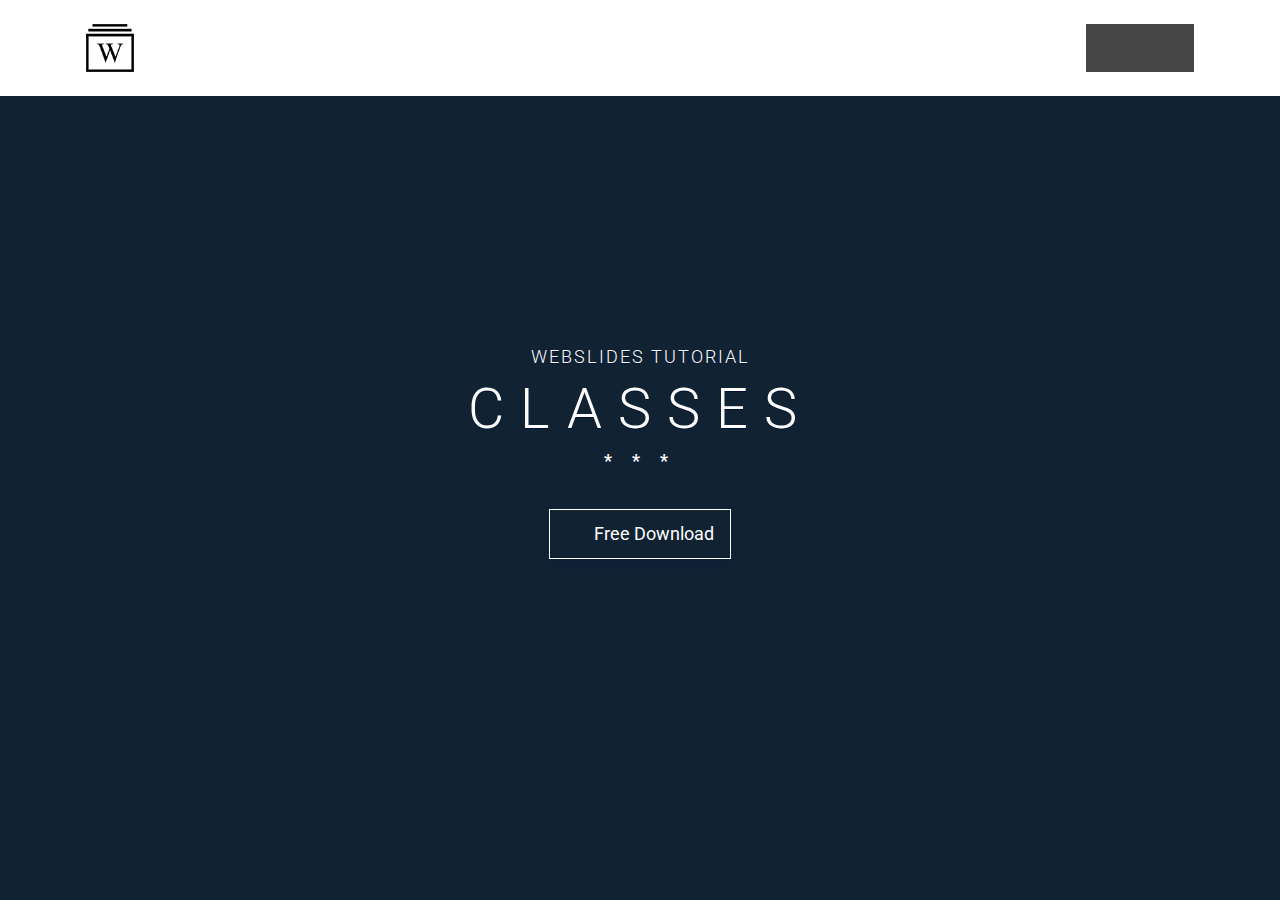
==== demos/classes.html @ 2f47e2f2 "First commit" ====
<!doctype html>
<html lang="en" prefix="og: http://ogp.me/ns#">
  <head>
    <meta charset="utf-8">
    <meta name="viewport" content="width=device-width, initial-scale=1">

    <!-- CLEAN MARKUP = GOOD KARMA.
      Hi source code lover,

      you're a curious person and a fast learner ;)
      Let's make something beautiful together. Contribute on Github:
      https://github.com/webslides/webslides

      Thanks!
    -->

    <!-- SEO -->
    <title>WebSlides Tutorial: Classes</title>
    <meta name="description" content="WebSlides Cheat Sheet. A quick reference guide for beginners. This tutorial contains hundreds of HTML/CSS examples.">

    <!-- URL CANONICAL -->
    <!-- <link rel="canonical" href="http://your-url.com/permalink"> -->

    <!-- Google Fonts -->
    <link href="https://fonts.googleapis.com/css?family=Roboto:100,100i,300,300i,400,400i,700,700i%7CMaitree:200,300,400,600,700&amp;subset=latin-ext" rel="stylesheet">

    <!-- CSS Base -->
    <link rel="stylesheet" type='text/css' media='all' href="../static/css/webslides.css">

    <!-- Optional - CSS SVG Icons (Font Awesome) -->
    <link rel="stylesheet" type="text/css" media="all" href="../static/css/svg-icons.css">

    <!-- SOCIAL CARDS (ADD YOUR INFO) -->

    <!-- FACEBOOK -->
    <meta property="og:url" content="http://your-url.com/permalink" /> <!-- YOUR URL/PERMALINK -->
    <meta property="og:type" content="article" />
    <meta property="og:title" content="WebSlides Documentation: Classes" /> <!-- EDIT -->
    <meta property="og:description" content="A quick reference guide. This tutorial contains hundreds of HTML/CSS examples."> <!-- EDIT -->
    <meta property="og:updated_time" content="2017-01-04T17:23:46"> <!-- EDIT -->
    <meta property="og:image" content="../static/images/share-webslides.jpg" > <!-- EDIT -->

    <!-- TWITTER -->
    <meta name="twitter:card" content="summary_large_image">
    <meta name="twitter:site" content="@webslides"> <!-- EDIT -->
    <meta name="twitter:creator" content="@jlantunez"> <!-- EDIT -->
    <meta name="twitter:title" content="WebSlides Documentation: Classes"> <!-- EDIT -->
    <meta name="twitter:description" content="WebSlides Cheat Sheet.This tutorial contains hundreds of HTML/CSS examples."> <!-- EDIT -->
    <meta name="twitter:image" content="../static/images/share-webslides.jpg"> <!-- EDIT -->

    <!-- FAVICONS -->
    <link rel="shortcut icon" sizes="16x16" href="../static/images/favicons/favicon.png">
    <link rel="shortcut icon" sizes="32x32" href="../static/images/favicons/favicon-32.png">
    <link rel="apple-touch-icon icon" sizes="76x76" href="../static/images/favicons/favicon-76.png">
    <link rel="apple-touch-icon icon" sizes="120x120" href="../static/images/favicons/favicon-120.png">
    <link rel="apple-touch-icon icon" sizes="152x152" href="../static/images/favicons/favicon-152.png">
    <link rel="apple-touch-icon icon" sizes="180x180" href="../static/images/favicons/favicon-180.png">
    <link rel="apple-touch-icon icon" sizes="192x192" href="../static/images/favicons/favicon-192.png">

    <!-- Android -->
    <meta name="mobile-web-app-capable" content="yes">
    <meta name="theme-color" content="#333333">
  </head>
  <body>
    <header role="banner">
      <nav role="navigation">
        <p class="logo"><a href="../index.html" title="WebSlides">WebSlides</a></p>
        <ul>
          <li class="github">
            <a rel="external" href="https://github.com/webslides/webslides" title="Github">
              <svg class="fa-github">
                <use xlink:href="#fa-github"></use>
              </svg>
              <em>WebSlides</em>
            </a>
          </li>
          <li class="twitter">
            <a rel="external" href="https://twitter.com/webslides" title="Twitter">
              <svg class="fa-twitter">
                <use xlink:href="#fa-twitter"></use>
              </svg>
              <em>@WebSlides</em>
            </a>
          </li>
          <!--  <li class="dribbble"><a rel="external" href="http://dribbble.com/webslides" title="Dribbble"><svg class="fa-dribbble"><use xlink:href="#fa-dribbble"></use></svg> <em>webslides</em></a></li> -->
        </ul>
      </nav>
    </header>

    <main role="main">
      <article id="webslides">

        <!-- Quick Guide
          - Each parent <section> in the <article id="webslides"> element is an individual slide.
          - Vertical sliding = <article id="webslides" class="vertical">
          - <div class="wrap"> = container 90% / <div class="wrap size-50"> = 45%;
        -->

        <section class="bg-black-blue aligncenter">
         <span class="background dark" style="background-image:url('https://source.unsplash.com/6njoEbtarec/')"></span>
          <!--.wrap = container (width: 90%) with fadein animation -->
          <div class="wrap">
            <p class="text-subtitle">WebSlides Tutorial</p>
            <h1 class="text-landing">Classes</h1>
            <p class="text-symbols">* * * </p>
            <p>
              <a class="button ghost" href="https://github.com/webslides/webslides" title="Download WebSlides">
                <svg class="fa-github">
                  <use xlink:href="#fa-github"></use>
                </svg>
                Free Download
              </a>
            </p>
          </div>
          <!-- .end .wrap -->
        </section>
        <section class="aligncenter">
          <!--.wrap = container (width: 90%) with fadein animation -->
          <div class="wrap">
            <h2><strong>WebSlides Classes</strong></h2>
            <p class="text-intro">Friendly naming conventions.</p>
            <ul class="flexblock border">
              <li>
                <!--div required = padding li or li>a-->
                <div>
                  <h3><a target=_blank href="#slide=3">Layout</a></h3>
                  <ol>
                    <li><a target="_blank" href="#slide=4">CSS Syntax</a></li>
                    <li><a target="_blank" href="#slide=6">.alignleft</a></li>
                    <li><a target="_blank" href="#slide=7">.alignright</a></li>
                    <li><a target="_blank" href="#slide=8">.aligncenter</a></li>
                    <li><a target="_blank" href="#slide=9">.slide-top</a></li>
                    <li><a target="_blank" href="#slide=12">.content- (left, center, right)</a></li>
                    <li><a target="_blank" href="#slide=15">.slide-bottom</a></li>
                    <li><a target="_blank" href="#slide=18">.grid > .column</a></li>
                    <li><a target="_blank" href="#slide=19">.grid.vertical-align</a></li>
                    <li><a target="_blank" href="#slide=23">.card- (50,60,70...)</a></li>
                  </ol>
                </div>
              </li>
              <li>
                <!--div required = padding li or li>a-->
                <div>
                  <h3><a target="_blank" href="#slide=26">Backgrounds</a></h3>
                  <ol>
                    <li><a target="_blank" href="#slide=27">.bg-primary...(Corp Colors)</a></li>
                    <li><a target="_blank" href="#slide=28">.bg-black...(General Colors)</a></li>
                    <li><a target="_blank" href="#slide=29">.bg-gradient-(position)</a></li>
                    <li><a target="_blank" href="#slide=33">.background-video</a></li>
                    <li>
                      <a target="_blank" href="#slide=36">Background Images:</a>
                      <ol>
                        <li><a target="_blank" href="#slide=36">.background (fullscreen)</a></li>
                        <li><a target="_blank" href="#slide=37">.background-(position)</a></li>
                        <li><a target="_blank" href="#slide=38">.background.dark</a></li>
                        <li><a target="_blank" href="#slide=39">.background.light</a></li>
                        <li><a target="_blank" href="#slide=40">.background.anim</a></li>
                      </ol>
                    </li>
                  </ol>
                </div>
              </li>
              <li>
                <!--div required = padding li or li>a-->
                <div>
                  <h3><a target="_blank" href="#slide=41">Flexible Blocks</a></h3>
                  <ol>
                    <li><a target="_blank" href="#slide=42">.flexblock </a></li>
                    <li><a target="_blank" href="#slide=45">.flexblock.clients</a></li>
                    <li><a target="_blank" href="#slide=47">.flexblock.features</a></li>
                    <li><a target="_blank" href="#slide=48">.flexblock.gallery</a></li>
                    <li><a target="_blank" href="#slide=50">.flexblock.metrics</a></li>
                    <li><a target="_blank" href="#slide=52">.flexblock.plans</a></li>
                    <li><a target="_blank" href="#slide=54">.flexblock.specs</a></li>
                    <li><a target="_blank" href="#slide=55">.flexblock.reasons</a></li>
                    <li><a target="_blank" href="#slide=56">.flexblock.steps</a></li>
                    <li><a target="_blank" href="#slide=57">.flexblock.activity</a></li>
                  </ol>
                </div>
              </li>
              <li>
                <!--div required = padding li or li>a-->
                <div>
                  <h3><a target="_blank" href="#slide=58">Typography (Roboto)</a></h3>
                  <ol>
                    <li><a target="_blank" href="#slide=59">.text-landing</a></li>
                    <li><a target="_blank" href="#slide=60">.text-intro</a></li>
                    <li><a target="_blank" href="#slide=61">.text-subtitle</a></li>
                    <li><a target="_blank" href="#slide=62">.text-shadow</a></li>
                    <li><a target="_blank" href="#slide=63">.text-data</a></li>
                    <li><a target="_blank" href="#slide=64">.text-context</a></li>
                    <li><a target="_blank" href="#slide=65">.text-cols</a></li>
                    <li><a target="_blank" href="#slide=66">.text-label</a></li>
                    <li><a target="_blank" href="#slide=67">.text-serif (Maitree)</a></li>
                    <li><a target="_blank" href="#slide=69">.text-pull (-right/-left)</a></li>
                  </ol>
                </div>
              </li>
            </ul>
          </div>
          <!-- .end .wrap -->
        </section>
        <section>
          <div class="wrap size-50">
            <h2>
              <svg class="fa-heart-o">
                <use xlink:href="#fa-heart-o"></use>
              </svg>
              CSS Syntax
            </h2>
            <p class="text-intro">WebSlides is so easy to understand and love. Baseline: 8.</p>
            <hr>
            <ul class="description">
              <li><span class="text-label">Typography:</span> .text-landing, .text-subtitle, .text-data, .text-intro...</li>
              <li><span class="text-label">BG Colors:</span> .bg-primary, .bg-blue,.bg-apple...</li>
              <li><span class="text-label">BG Images:</span> .background, .background-center-bottom...</li>
              <li><span class="text-label">Cards:</span> .card-60, .card-50, .card-40...</li>
              <li><span class="text-label">Sizes:</span> .size-50, .size-40...</li>
              <li><span class="text-label">Flex Blocks:</span> .flexblock.clients, .flexblock.gallery, .flexblock.metrics...</li>
            </ul>
          </div>
          <!-- .end .wrap -->
        </section>
        <section>
          <!--.wrap = container (width: 90%) -->
          <div class="wrap">
            <div class="grid vertical-align">
              <div class="column">
                <h3><strong>WebSlides is really easy</strong></h3>
                <p class="text-intro">Each parent <code>&lt;section&gt;</code> in the #webslides element is an individual slide.</p>
                <p>Code is neat, scalable, and well documented. It uses <strong>intuitive markup with popular naming conventions</strong>. There's no need to overuse classes or nesting. <strong>Based on <a href="https://github.com/jennschiffer/SimpleSlides">SimpleSlides</a>, by <a href="http://jennmoney.biz">Jenn Schiffer</a></strong> :)</p>
              </div>
              <!-- .end .column -->
              <div class="column">
                <pre>&lt;article id="webslides"&gt;
  <span class="code-comment">&lt;!-- Slide 1 --&gt;</span>
  &lt;section&gt;
    &lt;h1&gt;Design for trust&lt;/h1&gt;
  &lt;/section&gt;
  <span class="code-comment">&lt;!-- Slide 2 --&gt;</span>
  &lt;section class="bg-primary"&gt;
    &lt;div class="wrap"&gt;
      &lt;h2&gt;.wrap = container (width: 90%) with fadein&lt;/h2&gt;
    &lt;/div&gt;
  &lt;/section&gt;
&lt;/article&gt;
</pre>
              </div>
              <!-- .end .column -->
            </div>
            <!-- .end .grid -->
            <hr>
            <p class="aligncenter">Vertical sliding? <code>&lt;article id="webslides" class="vertical"&gt;</code></p>
          </div>
          <!-- .end .wrap -->
        </section>
        <section>
          <header>
            <!--.wrap or <nav> = container 1200px -->
            <div class="wrap">
              <p>Header (logo) <span class="alignright">.alignright</span></p>
            </div>
          </header>
          <div class="aligncenter">
            <h2>Simple CSS Alignments</h2>
            <p>Put content wherever you want.</p>
          </div>
          <footer>
            <div class="wrap">
              <p>
                <span class="alignleft">
                Footer: logo, credits... (.alignleft)
                </span>
                <span class="alignright">
                  <a href="#" title="Twitter">
                    <svg class="fa-twitter">
                      <use xlink:href="#fa-twitter"></use>
                    </svg>
                    @username .alignright
                  </a>
                </span>
              </p>
            </div>
          </footer>
        </section>
        <section>
          <div class="wrap">
            <img class="alignleft size-50" src="../static/images/iphone.png" alt="iPhone">
            <h2>img.alignleft</h2>
            <p><code>img.alignleft.size-50</code></p>
            <p>Jobs unveiled the iPhone to the public on January 9, 2007, at the Macworld 2007 convention at the Moscone Center in San Francisco.  Apple sold 6.1 million first generation iPhone units over five quarters.</p>
            <p><strong>Image size recommended</strong>:<br> 800x600px / 600x450px.</p>
          </div>
          <!-- .end .wrap -->
        </section>
        <section>
          <div class="wrap">
            <img class="alignright size-50" src="../static/images/iphone.png" alt="iPhone">
            <h2>img.alignright</h2>
            <p><code>img.alignright.size-50</code></p>
            <p>Jobs unveiled the iPhone to the public on January 9, 2007, at the Macworld 2007 convention at the Moscone Center in San Francisco.  Apple sold 6.1 million first generation iPhone units over five quarters.</p>
            <p><strong>Image size recommended</strong>:<br> 800x600px / 600x450px.</p>
          </div>
          <!-- .end .wrap -->
        </section>
        <section>
          <div class="wrap">
            <img class="aligncenter size-40" src="../static/images/iphone.png" alt="iPhone">
            <p class="aligncenter"><code>img.aligncenter.size-40</code></p>
          </div>
          <!-- .end .wrap -->
        </section>
        <section class="slide-top">
          <div class="wrap">
            <div class="content-left">
              <h3>1/9 left top</h3>
              <p>Put content wherever you want. Have less. Do more. Create beautiful solutions.</p>
              <p><code>.slide-top and .content-left</code></p>
            </div>
          </div>
          <!-- .end .wrap -->
        </section>
        <section class="slide-top">
          <div class="wrap">
            <div class="content-center">
              <h3>2/9 center top</h3>
              <p>In a village of La Mancha, the name of which I have no desire to call to mind,</p>
              <p><code>.slide-top and .content-center</code></p>
            </div>
          </div>
          <!-- .end .wrap -->
        </section>
        <section class="slide-top">
          <div class="wrap">
            <div class="content-right">
              <h3>3/9 right top</h3>
              <p>there lived not long since one of those gentlemen that keep a lance in the lance-rack, an old buckler, a lean hack, and a greyhound for coursing.</p>
              <p><code>.slide-top and .content-right</code></p>
            </div>
          </div>
          <!-- .end .wrap -->
        </section>
        <section>
          <div class="wrap">
            <div class="content-left">
              <h3>4/9 left center</h3>
              <p>An olla of rather more beef than mutton, a salad on most nights, scraps on Saturdays,</p>
              <p><code>.content-left</code></p>
            </div>
          </div>
          <!-- .end .wrap -->
        </section>
        <section>
          <div class="wrap">
            <div class="content-center">
              <h3>5/9 center</h3>
              <p>lentils on Fridays, and a pigeon or so extra on Sundays, made away with three-quarters of his income.</p>
              <p><code>.content-center</code></p>
            </div>
          </div>
          <!-- .end .wrap -->
        </section>
        <section>
          <div class="wrap">
            <div class="content-right">
              <h3>6/9 right center</h3>
              <p>he rest of it went in a doublet of fine cloth and velvet breeches and shoes to match for holidays,</p>
              <p><code>.content-right</code></p>
            </div>
          </div>
          <!-- .end .wrap -->
        </section>
        <section class="slide-bottom">
          <div class="wrap">
            <div class="content-left">
              <h3>7/9 left bottom</h3>
              <p>while on week-days he made a brave figure in his best homespun.</p>
              <p><code>.slide-bottom</code> and <code>.content-left</code></p>
            </div>
          </div>
          <!-- .end .wrap -->
        </section>
        <section class="slide-bottom">
          <div class="wrap">
            <div class="content-center">
              <h3>8/9 center bottom</h3>
              <p>He had in his house a housekeeper past forty, a niece under twenty, and a lad for the field and market-place,</p>
              <p><code>.slide-bottom</code> and <code>.content-center</code></p>
            </div>
          </div>
          <!-- .end .wrap -->
        </section>
        <section class="slide-bottom">
          <div class="wrap">
            <div class="content-right">
              <h3>9/9 right bottom</h3>
              <p>who used to saddle the hack as well as handle the bill-hook.</p>
              <p><code>.slide-bottom</code> and <code>.content-right</code></p>
            </div>
          </div>
          <!-- .end .wrap -->
        </section>
        <section class="aligncenter">
          <!--.wrap = container (width: 90%) with fadein animation -->
          <div class="wrap">
            <h2>.grid + .column</h2>
            <p class="text-intro">Basic Grid (auto-fill and equal height).</p>
            <div class="grid">
              <div class="column">
                <h6>Why WebSlides?</h6>
                <p>There're excellent presentation tools out there. WebSlides is about good karma and sharing content. Hypertext, clean code, and beauty as narrative elements.</p>
                <p class="text-symbols">* * *</p>
              </div>
              <!-- end .column -->
              <div class="column">
                <figure><img class="aligncenter" src="../static/images/setup.png" alt="WebSlides Files"></figure>
              </div>
              <!-- end .column -->
              <div class="column">
                <h6>How easy is WebSlides?</h6>
                <p>You can create your own presentation instantly. Just a basic knowledge of HTML and CSS is required. Simply choose a demo and customize it.</p>
                <p class="text-symbols">* * *</p>
              </div>
              <!-- end .column -->
            </div>
            <!-- end .grid -->
          </div>
          <!-- end .wrap -->
        </section>
        <section class="aligncenter">
          <!--.wrap = container (width: 90%) with fadein animation -->
          <div class="wrap">
            <h2>.grid.<strong>vertical-align</strong> + .column</h2>
            <p class="text-intro">Basic Grid (auto-fill and equal height).</p>
            <div class="grid vertical-align">
              <div class="column">
                <h6>Why WebSlides?</h6>
                <p>There're excellent presentation tools out there. WebSlides is about good karma and sharing content. Hypertext, clean code, and beauty as narrative elements.</p>
                <p class="text-symbols">* * *</p>
              </div>
              <!-- end .column -->
              <div class="column">
                <figure><img class="aligncenter" src="../static/images/setup.png" alt="WebSlides Files"></figure>
              </div>
              <!-- end .column -->
              <div class="column">
                <h6>How easy is WebSlides?</h6>
                <p>You can create your own presentation instantly. Just a basic knowledge of HTML and CSS is required. Simply choose a demo and customize it.</p>
                <p class="text-symbols">* * *</p>
              </div>
              <!-- end .column -->
            </div>
            <!-- end .grid -->
          </div>
          <!-- end .wrap -->
        </section>
        <section>
          <div class="wrap">
            <h2>.grid.<strong>sm</strong> (sidebar + main)</h2>
            <hr>
            <div class="grid sm">
              <div class="column">
                <h3>.column 1</h3>
                <p>Stendhal syndrome is a psychosomatic disorder that causes rapid heartbeat, dizziness, fainting, confusion and even hallucinations when an individual is exposed to an experience of great personal significance, particularly viewing art.</p>
              </div>
              <div class="column">
                <h3>.column 2</h3>
                <p>The illness is named after the 19th-century French author Stendhal (pseudonym of Marie-Henri Beyle), who described his experience with the phenomenon during his 1817 visit to Florence in his book Naples and Florence: A Journey from Milan to Reggio.</p>
                <p>When he visited the Basilica of Santa Croce, where Niccolò Machiavelli, Michelangelo and Galileo Galilei are buried, he saw Giotto's frescoes for the first time and was overcome with emotion. </p>
              </div>
            </div>
            <!--end .grid -->
          </div>
          <!-- .end .wrap -->
        </section>
        <section>
          <div class="wrap">
            <h2>.grid.<strong>ms</strong> (main +  sidebar)</h2>
            <hr>
            <div class="grid ms">
              <div class="column">
                <h3>.column 1</h3>
                <p>Beauty is a characteristic of an animal, idea, object, person or place that provides a perceptual experience of pleasure or satisfaction. Beauty is studied as part of aesthetics, culture, social psychology and sociology. </p>
                <p>An "ideal beauty" is an entity which is admired, or possesses features widely attributed to beauty in a particular culture, for perfection.</p>
              </div>
              <div class="column">
                <h3>.column 2</h3>
                <p>The experience of "beauty" often involves an interpretation of some entity as being in balance and harmony with nature, which may lead to feelings of attraction and emotional well-being.</p>
              </div>
            </div>
            <!--end .grid -->
          </div>
          <!-- .end .wrap -->
        </section>
        <section>
          <div class="wrap">
            <h2>.grid.<strong>sms</strong> (sidebar + main +  sidebar)</h2>
            <hr>
            <div class="grid sms">
              <div class="column">
                <h3>.column 1</h3>
                <p>Information architecture is considered to have been founded by Richard Saul Wurman.</p>
              </div>
              <div class="column">
                <h3>.column 2</h3>
                <p>Information architecture (IA) is the structural design of shared information environments; the art and science of organizing and labelling websites, intranets, online communities and software to support usability and findability; and an emerging community of practice focused on bringing principles of design and architecture to the digital landscape.</p>
              </div>
              <div class="column">
                <h3>.column 3</h3>
                <p>The difficulty in establishing a common definition for "information architecture" arises partly from the term's existence in multiple fields. </p>
              </div>
            </div>
            <!--end .grid -->
          </div>
          <!-- .end .wrap -->
        </section>
        <section>
         <div class="wrap">
          <div class="card-50 bg-white">
            <div class="flex-content">
              <h2>Unsplash
              </h2>
              <p>.card-50.bg-white</p>
              <p class="text-intro"><a href="http://unsplash.com">Unsplash</a> is a really cool resource. It is a collection of Creative Commons Zero licensed photos that are really great.
              </p>
              <ul class="description">
                <li>
                  <strong class="text-label">Role:</strong> Frontend
                </li>
                <li><strong class="text-label">Client:</strong> Acme</li>
                <li><strong class="text-label">Year:</strong> 2018</li>
              </ul>
            </div>
            <!-- end .flex-content-->
            <figure>
              <img src="https://source.unsplash.com/rCOWMC8qf8A/" alt="Apple Watch">
              <figcaption>
                  <a href="https://unsplash.com/@crew" title="Crew">
                    <svg class="fa-camera">
                      <use xlink:href="#fa-camera"></use>
                    </svg>
                    Crew (Unsplash)
                  </a>
                </figcaption>
            </figure>
            <!-- end figure-->
          </div>
          <!-- .end .card-50 -->
         </div>
          <!-- .end .wrap -->
        </section>
        <section>
          <div class="wrap">
            <div class="card-50 bg-white">
              <figure>
                <iframe src="https://www.google.com/maps/embed?pb=!1m18!1m12!1m3!1d1241.8442158987712!2d-0.1268272!3d51.5005848!2m3!1f0!2f0!3f0!3m2!1i1024!2i768!4f13.1!3m3!1m2!1s0x487604c38c8cd1d9%3A0xb78f2474b9a45aa9!2sBig+Ben!5e0!3m2!1ses!2ses!4v1491497625579" width="800" height="600" allowfullscreen></iframe>
                <figcaption>
                  <a href="https://maps.google.com" title="Google Maps">
                    <svg class="fa-maps">
                      <use xlink:href="#fa-maps"></use>
                    </svg>
                    Google Maps
                  </a>
                </figcaption>
              </figure>
              <!-- end figure-->
              <div class="flex-content">
                <h2>
                  Discover London
                </h2>
                <p>.card-50.bg-white</p>
                <ul class="description">
                  <li>
                    <strong title="Density">Density:</strong> 5,518/km<sup>2</sup>
                  </li>
                  <li><strong title="Population">Population:</strong> 8,673,713</li>
                  <li><strong title="Website">Website:</strong> <a href="http://www.visitlondon.com/">visitlondon.com</a></li>
                </ul>
                <p>
                  There are many reasons to visit London. London has a diverse range of people and cultures, and more than 300 languages are spoken in the region.
                </p>
              </div>
              <!-- end .flex-content-->
            </div>
            <!-- end .card-50-->
          </div>
          <!-- .end .wrap -->
        </section>
        <section class="fullscreen">
          <div class="card-50">
            <figure>
              <img src="https://source.unsplash.com/8lODM_TYmkI/800x600" alt="Yosemite National Park">
              <figcaption>
                <a href="https://unsplash.com/@chadmadden" title="Chad Madden">
                  <svg class="fa-camera">
                    <use xlink:href="#fa-camera"></use>
                  </svg>
                  Chad Madden (Unsplash)
                </a>
              </figcaption>
            </figure>
            <!-- end figure-->
            <div class="flex-content">
              <h2>
                What is inspiration?
              </h2>
              <p>
                In Greek thought, inspiration meant that the poet or artist would go into ecstasy or furor poeticus, the divine frenzy or poetic madness. The Muses are the inspirational goddesses of literature, science, and the arts in Greek mythology.
              </p>
            </div>
            <!-- end .flex-content-->
          </div>
          <!-- end .card-50-->
        </section>
        <section class="bg-apple aligncenter">
          <h1>Backgrounds</h1>
          <p>&lt;section class="bg-apple"&gt;</p>
        </section>
        <section>
          <div class="wrap">
            <h3>Corporate Backgrounds</h3>
            <ul class="flexblock">
              <li class="bg-primary">
                <h2>.bg-primary</h2>
                #44d
              </li>
              <li class="bg-secondary">
                <h2>.bg-secondary</h2>
                #67d
              </li>
              <li class="bg-light">
                <h2>.bg-light</h2>
                #edf2f7
              </li>
              <li>
                <h2>body</h2>
                #f7f9fb
              </li>
            </ul>
            <hr>
            <h3>General Colors</h3>
            <ul class="flexblock">
              <li class="bg-black">
                <h2>.bg-black</h2>
                #111
              </li>
              <li class="bg-black-blue">
                <h2>.bg-black-blue</h2>
                #123
              </li>
              <li class="bg-gray">
                <h2>.bg-gray</h2>
                #d5d9e2
              </li>
              <li class="bg-white">
                <h2>.bg-white</h2>
                #fff
              </li>
            </ul>
          </div>
          <!-- .end .wrap -->
        </section>
        <section>
          <div class="wrap">
            <ul class="flexblock">
              <li class="bg-red">
                <h2>.bg-red</h2>
                #c23
              </li>
              <li class="bg-green">
                <h2>.bg-green</h2>
                #077
              </li>
              <li class="bg-blue">
                <h2>.bg-blue</h2>
                #346
              </li>
              <li class="bg-purple">
                <h2>.bg-purple</h2>
                #b6d
              </li>
            </ul>
            <hr>
            <h3>Transparent Backgrounds</h3>
            <ul class="flexblock">
              <li class="bg-trans-dark">
                <h2>.bg-trans-dark</h2>
                rgba(0,0,0 , 0.5)
              </li>
              <li class="bg-trans-light">
                <h2>.bg-trans-light</h2>
                rgba(255,255,255 , 0.2)
              </li>
            </ul>
          </div>
          <!-- .end .wrap -->
        </section>
        <section class="bg-gradient-h">
          <div class="wrap">
            <h1>Gradients</h1>
            <ul class="flexblock border">
              <li>Horizontal <code>.bg-gradient-h</code></li>
              <li>Radial <code>.bg-gradient-r</code></li>
              <li>Vertical <code>.bg-gradient-v</code></li>
            </ul>
          </div>
          <!-- .end .wrap -->
        </section>
        <section class="bg-gradient-h aligncenter">
          <!--.wrap = container (width: 90%) with fadein animation -->
          <div class="wrap">
            <h1>Horizontal Gradient</h1>
            <p><code>section.bg-gradient-h</code></p>
          </div>
          <!-- .end .wrap -->
        </section>
        <section class="bg-gradient-r aligncenter">
          <div class="wrap">
            <h1>Radial Gradient</h1>
            <p><code>section.bg-gradient-r</code></p>
          </div>
          <!-- .end .wrap -->
        </section>
        <section class="bg-gradient-v aligncenter">
          <!--.wrap = container (width: 90%) with fadein animation -->
          <div class="wrap">
            <h1>Vertical Gradient</h1>
            <p><code>section.bg-gradient-v</code></p>
          </div>
          <!-- .end .wrap -->
        </section>
        <section>
          <div class="wrap size-60">
            <h3>Background Videos</h3>
            <pre>&lt;video class="background-video" autoplay muted loop poster="image.jpg"&gt;
  &lt;source src="video.mp4" type="video/mp4"&gt;
&lt;/video&gt;</pre>
            <p><code>.background-video</code></p>
          </div>
          <!-- .end .wrap -->
        </section>
        <section class="bg-black">
          <video class="background-video" autoplay muted loop poster="https://webslides.tv/static/images/working.jpg">
            <source src="https://webslides.tv/static/videos/working.mp4" type="video/mp4">
          </video>
          <div class="wrap">
            <p><code>.background-video</code></p>
            <h2><strong>WebSlides is the easiest way to make HTML presentations. Inspire and engage.</strong></h2>
          </div>
          <!-- .end .wrap -->
        </section>
        <section class="bg-blue aligncenter">
          <video class="background-video dark" autoplay muted loop poster="https://webslides.tv/static/images/working.jpg">
            <source src="https://webslides.tv/static/videos/working.mp4" type="video/mp4">
          </video>
          <div class="wrap">
            <h2 class="text-landing">BG Video with Overlay</h2>
            <p><code>section.bg-blue > .background-video.dark</code> or .light</p>
          </div>
          <!-- .end .wrap -->
        </section>
        <section>
          <div class="wrap">
            <div class="content-left">
              <h3>Fullscreen Background Images</h3>
              <pre>&lt;section&gt;
  &lt;span <strong>class="background"</strong> style="background-image:url('https://source.unsplash.com/UJbHNoVPZW0/')"&gt;&lt;/span&gt;
  &lt;div class="wrap"&gt;
    &lt;h1&gt;Slide&lt;/h1&gt;
  &lt;/div&gt;
&lt;/section&gt;</pre>
              <p>How to <a href="https://source.unsplash.com/">embed Unsplash photos</a>?</p>
            </div>
            <div class="content-left">
              <h3>16 Different Backgrounds</h3>
              <ul class="text-cols">
              <li><strong>.background</strong> (cover)</li>
              <li>.background-top (cover)</li>
              <li>.background-bottom (cover)</li>
              <li>.background.light (opacity)</li>
              <li>.background.dark (opacity)</li>
              <li>.background-center</li>
              <li>.background-center-top</li>
              <li>.background-center-bottom</li>
              <li>.background-left</li>
              <li>.background-left-top</li>
              <li>.background-left-bottom</li>
              <li>.background-right</li>
              <li>.background-right-top</li>
              <li>.background-right-bottom</li>
              <li>.background-anim (animated)</li>
              <li>.<strong>background-video</strong> (fullscreen)</li>
            </ul>
            </div>
          </div>
          <!-- .end .wrap -->
        </section>
        <section>
          <span class="background-right-bottom" style="background-image:url('../static/images/iphone-hand.png')"></span>
          <div class="wrap">
            <div class="content-left">
              <h3>.background-(position)</h3>
              <p><code>.background-right-bottom</code></p>
              <ul class="flexblock specs">
                <li>
                  <div>
                    <svg class="fa-wifi">
                      <use xlink:href="#fa-wifi"></use>
                    </svg>
                    <h2>Ultra-Fast WiFi</h2>
                    Simple and secure file sharing.
                  </div>
                </li>
                <li>
                  <div>
                    <svg class="fa-battery-full">
                      <use xlink:href="#fa-battery-full"></use>
                    </svg>
                    <h2>All day battery life</h2>
                    Your battery worries may be over.
                  </div>
                </li>
                <li>
                  <div>
                    <svg class="fa-life-ring">
                      <use xlink:href="#fa-life-ring"></use>
                    </svg>
                    <h2>Lifetime Warranty </h2>
                    We'll fix it or if we can't, we'll replace it.
                  </div>
                </li>
              </ul>
            </div>
          </div>
          <!-- .end .wrap -->
        </section>
        <section class="bg-black aligncenter">
          <!-- Overlay/Opacity: [class*="bg-"] > .background.dark or .light -->
          <span class="background dark" style="background-image:url('https://source.unsplash.com/UJbHNoVPZW0/')"></span>
          <div class="wrap">
            <h1 class="text-landing text-shadow">Iceland</h1>
            <p><code>section[class*="bg-"] > .background.dark</code></p>
          </div>
        </section>
        <section class="bg-black aligncenter">
          <!-- Overlay/Opacity: [class*="bg-"] > .background.dark or .light -->
          <span class="background light" style="background-image:url('https://source.unsplash.com/UJbHNoVPZW0/')"></span>
          <div class="wrap">
            <h1 class="text-landing text-shadow">Iceland</h1>
            <p><code>section[class*="bg-"] > .background.light</code></p>
          </div>
        </section>
        <section class="aligncenter bg-black">
          <span class="background anim" style="background-image:url('https://source.unsplash.com/n9WPPWiPPJw/')"></span>
          <!--.wrap = container (width: 90%) with fadein animation -->
          <div class="wrap">
            <h2>.background.anim</h2>
          </div>
          <!-- .end .wrap -->
        </section>
        <section class="aligncenter">
          <div class="wrap">
            <h2><strong>Flexible blocks</strong></h2>
            <p><code>ul.flexblock</code> = Flexible blocks with auto-fill and equal height.</p>
            <hr>
            <ul class="flexblock">
              <li>
                <h2>
                  <svg class="fa-bar-chart">
                    <use xlink:href="#fa-bar-chart"></use>
                  </svg>
                  .flexblock li 1
                </h2>
                Multipurpose: services, features, specs...
              </li>
              <li>
                <h2>
                  <svg class="fa-balance-scale">
                    <use xlink:href="#fa-balance-scale"></use>
                  </svg>
                  .flexblock li 2
                </h2>
                Multipurpose: benefits, clients, work...
              </li>
              <li>
                <h2>
                  <svg class="fa-cog">
                    <use xlink:href="#fa-cog"></use>
                  </svg>
                  .flexblock li 3
                </h2>
                Multipurpose: news, metrics, plans...
              </li>
            </ul>
          </div>
          <!-- .end .wrap -->
        </section>
        <section>
          <div class="wrap">
            <div class="content-left">
              <h3>Flexible Block = <strong>.flexblock</strong></h3>
              <p>Auto-fill & Equal height columns:</p>
              <pre>&lt;ul class="flexblock"&gt;
  &lt;li&gt;
    Item 1
  &lt;/li&gt;
  &lt;li&gt;
    Item 2
  &lt;/li&gt;
  &lt;li&gt;
    Item 3
  &lt;/li&gt;
  &lt;li&gt;
    Item 4
  &lt;/li&gt;
&lt;/ul&gt;</pre>
            </div>
            <div class="content-left">
              <h3>Block Link = .flexblock.<strong>blink</strong></h3>
              <p>Make the whole block clickable:</p>
              <pre>&lt;ul class="flexblock blink"&gt;
  &lt;li&gt;
    &lt;a href="#"&gt;
      Item 1
    &lt;/a&gt;
  &lt;/li&gt;
  &lt;li&gt;
    &lt;a href=""&gt;
      Item 2
    &lt;/a&gt;
  &lt;/li&gt;
&lt;/ul&gt;</pre>
            </div>
          </div>
          <!-- .end .wrap -->
        </section>
        <section>
          <div class="wrap">
            <h3>ul.flexblock</h3>
            <ul class="flexblock">
              <li>
                <h2>
                  <svg class="fa-bar-chart">
                    <use xlink:href="#fa-bar-chart"></use>
                  </svg>
                  Purpose
                </h2>
                Businesses that people love
              </li>
              <li>
                <h2>
                  <svg class="fa-balance-scale">
                    <use xlink:href="#fa-balance-scale"></use>
                  </svg>
                  Principles
                </h2>
                Ethics of openness and good taste
              </li>
              <li>
                <h2>
                  <svg class="fa-cog">
                    <use xlink:href="#fa-cog"></use>
                  </svg>
                  Process
                </h2>
                Useful &rarr; Easy &rarr; Fast &rarr; Beautiful
              </li>
            </ul>
            <hr>
            <h3>ul.flexblock.blink</h3>
            <ul class="flexblock blink">
              <li>
                <a href="#">
                  <h2>
                    <svg class="fa-bar-chart">
                      <use xlink:href="#fa-bar-chart"></use>
                    </svg>
                    Purpose
                  </h2>
                  Businesses that people love
                </a>
              </li>
              <li>
                <a href="">
                  <h2>
                    <svg class="fa-balance-scale">
                      <use xlink:href="#fa-balance-scale"></use>
                    </svg>
                    Principles
                  </h2>
                  Ethics of openness and good taste
                </a>
              </li>
              <li>
                <a href="#">
                  <h2>
                    <svg class="fa-cog">
                      <use xlink:href="#fa-cog"></use>
                    </svg>
                    Process
                  </h2>
                  Useful &rarr; Easy &rarr; Fast &rarr; Beautiful
                </a>
              </li>
            </ul>
          </div>
          <!-- .end .wrap -->
        </section>
        <section>
          <div class="wrap">
            <h3>ul.flexblock.blink.border</h3>
            <ul class="flexblock border blink">
              <li>
                <a href="">
                  <h3>Google</h3>
                  2016.- Google Drive
                </a>
              </li>
              <li><a href=""><strong>Facebook</strong> 2016.- F8 Conference</a></li>
              <li><a href=""><strong>Airbnb</strong>2015.- Creative Direction</a></li>
              <li><a href=""><strong>Microsoft</strong> 2015.- Content Strategy</a></li>
              <li><a href=""><strong>The New York Times</strong>2015.- Recruitment</a></li>
              <li><a href=""><strong>Netflix</strong> 2014.- Mobile Apps</a></li>
              <li><a href=""><strong>Instagram</strong>2014.- Identity</a></li>
              <li><a href=""><strong>Spotify</strong> 2013.- TV Commercials</a></li>
            </ul>
          </div>
          <!-- .end .wrap -->
        </section>
        <section>
          <div class="wrap">
            <h2>Clients</h2>
            <p><code>ul.flexblock.clients</code></p>
            <ul class="flexblock clients">
              <li>
                <a href="#" title="Client">
                  <figure>
                    <img class="blacklogo" src="../static/images/logos/google.svg" alt="Google">
                    <figcaption>
                      <h3>Interfaces</h3>
                      <p>Collaboration with the Acme team to design their mobile apps. <code>img.blacklogo</code></p>
                    </figcaption>
                  </figure>
                </a>
              </li>
              <li>
                <a href="#" title="Client">
                  <figure>
                    <img class="blacklogo" src="../static/images/logos/microsoft.svg" alt="Microsoft">
                    <figcaption>
                      <h3>Interfaces</h3>
                      <p>Collaboration with the Acme team to design their mobile apps. <code>img.blacklogo</code></p>
                    </figcaption>
                  </figure>
                </a>
              </li>
              <li>
                <a href="#" title="Client">
                  <figure>
                    <img class="blacklogo" src="../static/images/logos/instagram.svg" alt="Instagram">
                    <figcaption>
                      <h3>Interfaces</h3>
                      <p>Collaboration with the Acme team to design their mobile apps. <code>img.blacklogo</code></p>
                    </figcaption>
                  </figure>
                </a>
              </li>
              <li>
                <a href="#" title="Client">
                  <figure>
                    <img class="blacklogo" src="../static/images/logos/netflix.svg" alt="Netflix">
                    <figcaption>
                      <h3>Interfaces</h3>
                      <p>Collaboration with the Acme team to design their mobile apps. <code>img.blacklogo</code></p>
                    </figcaption>
                  </figure>
                </a>
              </li>
            </ul>
          </div>
          <!-- .end .wrap -->
        </section>
        <section>
          <div class="wrap">
            <h2>Clients</h2>
            <p><code>ul.flexblock.clients.border</code></p>
            <ul class="flexblock clients border">
              <li>
                <a href="#" title="Client">
                  <figure>
                    <img class="blacklogo" src="../static/images/logos/google.svg" alt="Google">
                    <figcaption>
                      <h3>Interfaces</h3>
                      <p>Collaboration with the Acme team to design their mobile apps. <code>img.blacklogo</code></p>
                    </figcaption>
                  </figure>
                </a>
              </li>
              <li>
                <a href="#" title="Client">
                  <figure>
                    <img class="blacklogo" src="../static/images/logos/microsoft.svg" alt="Microsoft">
                    <figcaption>
                      <h3>Interfaces</h3>
                      <p>Collaboration with the Acme team to design their mobile apps. <code>img.blacklogo</code></p>
                    </figcaption>
                  </figure>
                </a>
              </li>
              <li>
                <a href="#" title="Client">
                  <figure>
                    <img class="blacklogo" src="../static/images/logos/instagram.svg" alt="Instagram">
                    <figcaption>
                      <h3>Interfaces</h3>
                      <p>Collaboration with the Acme team to design their mobile apps. <code>img.blacklogo</code></p>
                    </figcaption>
                  </figure>
                </a>
              </li>
              <li>
                <a href="#" title="Client">
                  <figure>
                    <img class="blacklogo" src="../static/images/logos/netflix.svg" alt="Netflix">
                    <figcaption>
                      <h3>Interfaces</h3>
                      <p>Collaboration with the Acme team to design their mobile apps. <code>img.blacklogo</code></p>
                    </figcaption>
                  </figure>
                </a>
              </li>
            </ul>
          </div>
          <!-- .end .wrap -->
        </section>
        <section>
          <div class="wrap">
            <h3>ul.flexblock.features</h3>
            <ul class="flexblock features">
              <li>
                <div>
                  <h2> <span>100<sup>%</sup></span> customizable</h2>
                  Well documented.
                </div>
              </li>
              <li>
                <div>
                  <span><sup>$</sup>48</span>
                  <h2>Extra virgin olive oil</h2>
                  The Spanish caviar.
                </div>
              </li>
              <li>
                <div>
                  <h2>
                    <svg class="fa-wifi">
                      <use xlink:href="#fa-wifi"></use>
                    </svg>
                    Ultra-fast Wifi
                  </h2>
                  Simple file sharing.
                </div>
              </li>
            </ul>
            <hr>
            <h3>ul.flexblock.features.blink</h3>
            <ul class="flexblock features blink">
              <li>
                <a href="#">
                  <div>
                    <span><sup>$</sup>48</span>
                    <h2>Extra virgin olive oil</h2>
                    The Spanish caviar.
                  </div>
                </a>
              </li>
              <li>
                <a href="#">
                  <div>
                    <h2>
                      <svg class="fa-wifi">
                        <use xlink:href="#fa-wifi"></use>
                      </svg>
                      Ultra-fast Wifi
                    </h2>
                    Simple and secure file sharing.
                  </div>
                </a>
              </li>
            </ul>
          </div>
          <!-- .end .wrap -->
        </section>
        <section class="bg-primary">
          <div class="wrap">
            <h3>ul.flexblock.gallery</h3>
            <ul class="flexblock gallery">
              <li>
                <a href="#">
                  <figure>
                    <img alt="Thumbnail" src="https://source.unsplash.com/vCF5sB7QecM/800x600">
                    <figcaption>
                      <h2>uWatch</h2>
                      <p>By Jane Doe</p>
                    </figcaption>
                  </figure>
                </a>
              </li>
              <li>
                <a href="#">
                  <figure>
                    <img alt="Thumbnail " src="https://source.unsplash.com/yvx7LSZSzeo/800x600">
                    <figcaption>
                      <h2>Ellen Daniels</h2>
                      <p>CEO</p>
                    </figcaption>
                  </figure>
                </a>
              </li>
              <li>
                <a href="#">
                  <figure>
                    <img alt="Thumbnail" src="https://source.unsplash.com/-sQ4FsomXEs/800x600">
                    <figcaption>
                      <h2>New York</h2>
                      <p>3,456 rooms</p>
                    </figcaption>
                  </figure>
                </a>
              </li>
            </ul>
          </div>
          <!-- .end .wrap -->
        </section>
        <section>
          <div class="wrap">
            <h3>ul.flexblock.gallery + .overlay</h3>
            <ul class="flexblock gallery">
              <li>
                <a href="#">
                  <div class="overlay">
                    <h2>New York</h2>
                    <p>1,234 rooms</p>
                  </div>
                  <img alt="Thumbnail " src="https://source.unsplash.com/-sQ4FsomXEs/800x600">
                </a>
              </li>
              <li>
                <a href="#">
                  <div class="overlay">
                    <h2>uWatch</h2>
                    <time datetime="2017-12-17T21:23:34-05:00">December 2017</time>
                  </div>
                  <img alt="Thumbnail" src="https://source.unsplash.com/vCF5sB7QecM/800x600">
                </a>
              </li>
              <li>
                <a href="#">
                  <div class="overlay">
                    <h2>Ellen Daniels</h2>
                    <p>CEO</p>
                  </div>
                  <img alt="Thumbnail" src="https://source.unsplash.com/yvx7LSZSzeo/800x600">
                </a>
              </li>
            </ul>
          </div>
          <!-- .end .wrap -->
        </section>
        <section>
          <div class="wrap">
            <h3>ul.flexblock.metrics</h3>
            <!-- li>a? Add blink = <ul class="flexblock metrics blink">-->
            <ul class="flexblock metrics">
              <li> Founded
                <span>2016</span>
              </li>
              <li>
                <span>
                  <svg class="fa-users">
                    <use xlink:href="#fa-users"></use>
                  </svg>
                </span>
                24M Subscribers
              </li>
              <li>
                <span>
                  <svg class="fa-line-chart">
                    <use xlink:href="#fa-line-chart"></use>
                  </svg>
                </span>
                Revenue: $16M
              </li>
              <li>
                Monthly Growth
                <span>64%</span>
              </li>
              <li>
                <span>
                  <svg class="fa-building-o">
                    <use xlink:href="#fa-building-o"></use>
                  </svg>
                </span>
                8 Offices
              </li>
              <li>
                <span>
                  <svg class="fa-smile-o">
                    <use xlink:href="#fa-smile-o"></use>
                  </svg>
                </span>
                48 Employees
              </li>
              <li>
                <span>
                  <svg class="fa-usd">
                    <use xlink:href="#fa-usd"></use>
                  </svg>
                </span>
                Benefits: $2,4M
              </li>
              <li>
                <span>
                  <svg class="fa-university">
                    <use xlink:href="#fa-university"></use>
                  </svg>
                </span>
                Bank: $32M
              </li>
            </ul>
          </div>
          <!-- .end .wrap -->
        </section>
        <section>
          <div class="wrap">
            <h3>ul.flexblock.metrics.border</h3>
            <!-- li>a? Add blink = <ul class="flexblock metrics blink">-->
            <ul class="flexblock metrics border">
              <li> Founded
                <span>2016</span>
              </li>
              <li>
                <span>
                  <svg class="fa-users">
                    <use xlink:href="#fa-users"></use>
                  </svg>
                </span>
                24M Subscribers
              </li>
              <li>
                <span>
                  <svg class="fa-line-chart">
                    <use xlink:href="#fa-line-chart"></use>
                  </svg>
                </span>
                Revenue: $16M
              </li>
              <li>
                Monthly Growth
                <span>64%</span>
              </li>
              <li>
                <span>
                  <svg class="fa-building-o">
                    <use xlink:href="#fa-building-o"></use>
                  </svg>
                </span>
                8 Offices
              </li>
              <li>
                <span>
                  <svg class="fa-smile-o">
                    <use xlink:href="#fa-smile-o"></use>
                  </svg>
                </span>
                48 Employees
              </li>
              <li>
                <span>
                  <svg class="fa-usd">
                    <use xlink:href="#fa-usd"></use>
                  </svg>
                </span>
                Benefits: $2,4M
              </li>
              <li>
                <span>
                  <svg class="fa-university">
                    <use xlink:href="#fa-university"></use>
                  </svg>
                </span>
                Bank: $32M
              </li>
            </ul>
          </div>
          <!-- .end .wrap -->
        </section>
        <section>
          <div class="wrap">
            <h2 class="aligncenter">.flexblock.plans.blink </h2>
            <p class="aligncenter">All content is for demo purposes only.</p>
            <ul class="flexblock plans blink">
              <li>
                <a href="#" title="Purchase">
                  <h2>Basic</h2>
                  <div>
                    <span class="price">Free</span>
                    <p>Good karma. Just the essential features. 100% customizable. Make it yours.</p>
                    <span class="button">Select</span>
                  </div>
                </a>
              </li>
              <li>
                <a href="#" title="Purchase">
                  <h2>Medium</h2>
                  <div>
                    <span class="price"><sup>$</sup>4,99 <sup>/month</sup></span>
                    <p>Clean markup with popular naming conventions. Minimum effort.</p>
                    <span class="button">Buy Now</span>
                  </div>
                </a>
              </li>
              <li>
                <a href="#" title="Purchase">
                  <h2>Premium <sup>(save 20%)</sup></h2>
                  <div>
                    <span class="price"><sup>$</sup>40 <sup>/year</sup></span>
                    <p>Prototype faster. Create landings and portfolios. Unlimited projects.</p>
                    <span class="button">Select</span>
                  </div>
                </a>
              </li>
            </ul>
          </div>
          <!-- .end .wrap -->
        </section>
        <section class="bg-purple">
          <div class="wrap size-50">
            <ul class="flexblock plans blink">
              <li>
                <a href="#" title="Register">
                  <h2>Basic</h2>
                  <div>
                    <span class="price">Free</span>
                    <ul>
                      <li>
                        <svg class="fa-check">
                          <use xlink:href="#fa-check"></use>
                        </svg>
                        <strong>Free</strong> forever
                      </li>
                      <li>
                        <svg class="fa-check">
                          <use xlink:href="#fa-check"></use>
                        </svg>
                        <strong>Eternal</strong> sunshine
                      </li>
                      <li>
                        <svg class="fa-check">
                          <use xlink:href="#fa-check"></use>
                        </svg>
                        <strong>Ads</strong>
                      </li>
                    </ul>
                    <span class="button ghost">Select</span>
                  </div>
                </a>
              </li>
              <li>
                <a href="#" title="Purchase">
                  <h2>Good Karma</h2>
                  <div>
                    <span class="price"><sup>$</sup>40 <sup>/year</sup></span>
                    <ul>
                      <li>
                        <svg class="fa-check">
                          <use xlink:href="#fa-check"></use>
                        </svg>
                        <strong>Exclusive</strong> content
                      </li>
                      <li>
                        <svg class="fa-check">
                          <use xlink:href="#fa-check"></use>
                        </svg>
                        <strong>Unlimited</strong> projects
                      </li>
                      <li>
                        <svg class="fa-check">
                          <use xlink:href="#fa-check"></use>
                        </svg>
                        <strong>Unlimited</strong> users
                      </li>
                    </ul>
                    <span class="button">Select</span>
                  </div>
                </a>
              </li>
            </ul>
          </div>
          <!-- .end .wrap -->
        </section>
        <section>
          <div class="card-50">
            <div class="flex-content">
              <h3>ul.flexblock.specs</h3>
              <ul class="flexblock specs">
                <li>
                  <div>
                    <svg class="fa-wifi">
                      <use xlink:href="#fa-wifi"></use>
                    </svg>
                    <h2>Ultra-Fast WiFi</h2>
                    Simple and secure file sharing.
                  </div>
                </li>
                <li>
                  <div>
                    <svg class="fa-battery-full">
                      <use xlink:href="#fa-battery-full"></use>
                    </svg>
                    <h2>All day battery life</h2>
                    Your battery worries may be over.
                  </div>
                </li>
                <li>
                  <div>
                    <svg class="fa-life-ring">
                      <use xlink:href="#fa-life-ring"></use>
                    </svg>
                    <h2>Lifetime Warranty </h2>
                    We'll fix it or if we can't, we'll replace it.
                  </div>
                </li>
              </ul>
            </div>
            <!-- end .flex-content-->
            <figure>
              <img class="aligncenter" src="../static/images/android.png" alt="Pixel Phone">
            </figure>
          </div>
          <!-- .end card-50 -->
        </section>
        <section class="bg-gradient-gray">
          <!--.wrap = container (width: 90%) -->
          <div class="wrap size-50">
            <h3>.flexblock.reasons</h3>
            <hr>
            <div class="bg-white shadow">
              <ul class="flexblock reasons">
                <li>
                  <h2>Why WebSlides? Work better, faster.</h2>
                  <p>Designers and marketers can now focus on the content. Simply <a href="../demos" title="WebSlides Demos">choose a demo</a> and customize it in minutes. Be memorable! </p>
                </li>
                <li>
                  <h2> Good karma. Just the essentials and using lovely CSS.</h2>
                  <p>WebSlides is about telling the story, and sharing it in a beautiful way. Hypertext and clean code as narrative elements.</p>
                </li>
              </ul>
            </div>
            <!-- .end bg-white.shadow -->
          </div>
          <!-- .end .wrap -->
        </section>
        <section>
          <div class="wrap">
            <h3>ul.flexblock.steps</h3>
            <ul class="flexblock steps">
              <!-- li>a? Add blink = <ul class="flexblock steps blink">-->
              <li>
                <span>
                  <svg class="fa-heartbeat">
                    <use xlink:href="#fa-heartbeat"></use>
                  </svg>
                </span>
                <h2>01. Passion</h2>
                <p>When you're really passionate about your job, you can change the world.</p>
              </li>
              <li>
                <div class="process step-2"></div>
                <span>
                  <svg class="fa-magic">
                    <use xlink:href="#fa-magic"></use>
                  </svg>
                </span>
                <h2>02. Purpose</h2>
                <p>Why does this business exist? How are you different? Why matters?</p>
              </li>
              <li>
                <div class="process step-3"></div>
                <span>
                  <svg class="fa-balance-scale">
                    <use xlink:href="#fa-balance-scale"></use>
                  </svg>
                </span>
                <h2>03. Principles</h2>
                <p>Leadership through usefulness, openness, empathy, and good taste.</p>
              </li>
              <li>
                <div class="process step-4"></div>
                <span>
                  <svg class="fa-cog">
                    <use xlink:href="#fa-cog"></use>
                  </svg>
                </span>
                <h2>04. Process</h2>
                <ul>
                  <li>Useful</li>
                  <li>Easy</li>
                  <li>Fast</li>
                  <li>Beautiful</li>
                </ul>
              </li>
            </ul>
          </div>
          <!-- .end .wrap -->
        </section>
        <section>
          <div class="wrap">
            <h3>ul.flexblock.activity</h3>
            <ul class="flexblock activity">
              <li>
                <a href="#" title="UX Designer at ACME">
                  <div>
                    <p class="year">
                      2016
                    </p>
                    <p class="title">
                      UX Designer at ACME
                    </p>
                    <p class="summary">
                      This is a job description for the UX Designer role at ACME. Be concise. Content like a tweet: 2-3 lines recommended.
                    </p>
                  </div>
                </a>
              </li>
              <li>
                <a href="#" title="14 world famous buildings to inspire you">
                  <p class="year">
                    2 mins ago
                  </p>
                  <p class="title">
                    14 world famous buildings to inspire you
                  </p>
                  <p class="summary">
                    From the Colosseum to the Chrysler building, get a dose of inspiration from 14 of the world's most famous buildings.
                  </p>
                </a>
              </li>
              <li>
                <a href="#" title="Co-Founder of GAMMA">
                  <p class="year">
                    2013
                  </p>
                  <p class="title">
                    Co-Founder of GAMMA
                  </p>
                  <p class="summary">
                    The culture within an organization is an essential part for success. This is a job description. Be concise. 2-3 lines recommended.
                  </p>
                </a>
              </li>
            </ul>
          </div>
          <!-- .end .wrap -->
        </section>
        <section>
          <div class="wrap">
            <div class="cta">
              <div class="number">
                <p><span>Ag</span></p>
              </div>
              <!--end .number -->
              <div class="benefit">
                <p class="text-subtitle">Roboto in <a target="_blank" href="https://www.google.com/fonts#QuickUsePlace:quickUse/Family:Roboto:400,700,700italic,400italic,300,300italic">Google Fonts</a>.</p>
                <h3><strong>The quick brown fox jumps over the lazy dog</strong>.</h3>
                <p>ABCDEFGHIJKLMNOPQRSTUVWXYZ</p>
                <p>abcdefghijklmnopqrstuvwxyz</p>
                <p>1234567890(,.;:?!$&*)</p>
              </div>
              <!--end .benefit -->
            </div>
            <!--end .cta -->
          </div>
          <!-- .end .wrap -->
        </section>
        <section class="aligncenter">
          <div class="wrap">
            <h1 class="text-landing">Landings</h1>
            <p><code>.text-landing</code></p>
          </div>
          <!-- .end .wrap -->
        </section>
        <section class="aligncenter">
          <div class="wrap">
            <h1 class="text-landing">Landings</h1>
            <p class="text-intro">Create a simple web presence.</p>
            <p><code>.text-intro</code> </p>
          </div>
          <!-- .end .wrap -->
        </section>
        <section class="aligncenter">
          <div class="wrap">
            <p class="text-subtitle">Powered by <a href="https://twitter.com/search?f=tweets&vertical=default&q=%23WebSlides&src=typd">#WebSlides</a> <code>.text-subtitle</code></p>
            <h1 class="text-landing">Landings</h1>
            <p class="text-intro">Create a simple web presence.</p>
          </div>
          <!-- .end .wrap -->
        </section>
        <section class="bg-black aligncenter">
          <span class="background" style="background-image:url('https://source.unsplash.com/C1HhAQrbykQ/')"></span>
          <div class="wrap">
            <h1 class="text-landing text-shadow"><strong>Landings</strong></h1>
            <p class="text-intro"><code>.text-shadow</code></p>
          </div>
          <!-- .end .wrap -->
        </section>
        <section class="bg-apple aligncenter">
          <h2 class="text-data">4,235,678</h2>
          <p><code>.text-data</code></p>
        </section>
        <section>
          <!--.wrap = container (width: 90%) with fadein animation -->
          <div class="wrap">
            <p class="text-context">Why WebSlides? .text-context</p>
            <h2>WebSlides is incredibly easy and versatile. The easiest way to make HTML presentations.</h2>
          </div>
          <!-- .end .wrap -->
        </section>
        <section>
          <div class="wrap">
          <p><code>.text-cols (2 columns)</code></p>
            <div class="text-cols">
              <p><strong>Why WebSlides?</strong> There are excellent presentation tools out there. WebSlides is about sharing content, essential features, and clean markup. <strong>Each parent &lt;section&gt;</strong> in the #webslides element is an individual slide. </p>
              <p><strong>WebSlides help you build a culture of innovation and excellence</strong>. When you're really passionate about your job, you can change the world. How to manage a design-driven organization? Leadership through usefulness, openness, empathy, and good taste.</p>
            </div>
            <ul class="flexblock metrics">
              <li>
                <div>
                  <svg class="fa-phone">
                    <use xlink:href="#fa-phone"></use>
                  </svg>
                  Call us at 555.345.6789
                </div>
              </li>
              <li>
                <div>
                  <svg class="fa-twitter">
                    <use xlink:href="#fa-twitter"></use>
                  </svg>
                  @username
                </div>
              </li>
              <li>
                <div>
                  <svg class="fa-envelope">
                    <use xlink:href="#fa-envelope"></use>
                  </svg>
                  Send us an email
                </div>
              </li>
            </ul>
          </div>
          <!-- .end .wrap -->
        </section>
        <section>
          <div class="wrap">
            <div class="grid vertical-align">
              <div class="column">
                <h2>
                  A Phone by Google
                </h2>
                <p class="text-intro">Pixel's camera lets you take brilliant photos in low light, bright light or any light.</p>
                <ul class="description">
                  <li>
                    <span class="text-label">
                    .text-label:
                    </span>
                    Google (2016).
                  </li>
                  <li>
                    <span class="text-label">
                    Services:
                    </span>
                    Industrial Design.
                  </li>
                  <li>
                    <span class="text-label">
                    Website:
                    </span>
                    <a href="https://madeby.google.com/phone/">madeby.google.com/phone/</a>
                  </li>
                </ul>
              </div>
              <!-- end .column-->
              <div class="column">
                <figure>
                  <img src="../static/images/android.png" alt="Pixel Phone">
                </figure>
              </div>
              <!-- end figure-->
            </div>
            <!-- end .grid-->
          </div>
          <!-- end .wrap-->
        </section>
        <section>
          <div class="wrap">
            <div class="cta text-serif">
              <div class="number">
                <p><span>Ag</span></p>
              </div>
              <!--end .number -->
              <div class="benefit">
                <p class="text-subtitle">Maitree in <a target="_blank" href="https://fonts.google.com/specimen/Maitree">Google Fonts</a>.</p>
                <h3><strong>The quick brown fox jumps over the lazy dog</strong>.</h3>
                <p>ABCDEFGHIJKLMNOPQRSTUVWXYZ</p>
                <p>abcdefghijklmnopqrstuvwxyz</p>
                <p>1234567890(,.;:?!$&*)</p>
              </div>
              <!--end .benefit -->
            </div>
            <!--end .cta -->
          </div>
          <!-- .end .wrap -->
        </section>
        <section class="aligncenter text-serif">
          <!--.wrap = container (width: 90%) with fadein animation -->
          <div class="wrap">
            <div class="content-left">
              <h2>WebSlides is incredibly easy and versatile.</h2>
              <p><code>.text-serif</code> (Maitree)</p>
            </div>
            <div class="content-left">
              <p>Each parent &lt;section&gt; in the #webslides element is an individual slide.</p>
              <p>Clean markup with popular naming conventions. Minimum effort. Just focus on your content.</p>
            </div>
          </div>
          <!-- .end .wrap -->
        </section>
        <section>
          <div class="wrap size-50">
            <h3><strong>What is Stendhal Syndrome?</strong></h3>
            <p class="text-intro">Beauty overdose. <code>.text-pull-right</code></p>
            <p>Imagine that you are in Florence. If you suddenly start to feel that you literally cannot breathe, you may be experiencing Stendhal Syndrome.</p>
            <p class="text-pull-right">Psychiatrists have long debated whether it really exists.</p>
            <p>The syndrome is not only associated with viewing a beautiful place, but also good art. </p>
            <p>The beauty of Italian art has a concentrated perfection and transcendent sensuality that is incredibly addictive.</p>
            <p class="text-symbols">* * *</p>
          </div>
          <!-- .end .wrap -->
        </section>
        <section class="bg-apple aligncenter">
          <h2>One more thing...</h2>
          <p><code>.text-apple / .bg-apple</code></p>
        </section>
        <section class="aligncenter">
          <div class="wrap">
            <ul class="flexblock gallery">
              <li>
                <a target="_blank" href="../demos/why-webslides.html" title="Why WebSlides?">
                  <figure>
                    <img alt="Thumbnail Why WebSlides?" src="https://webslides.tv/static/images/demos-why.png">
                    <figcaption>
                      <h2>Why WebSlides?</h2>
                    </figcaption>
                  </figure>
                </a>
              </li>
              <li>
                <a target="_blank" href="../demos/landings.html" title="Landings">
                  <figure>
                    <img alt="Thumbnail Landings" src="https://webslides.tv/static/images/demos-landings.png">
                    <figcaption>
                      <h2>Landings</h2>
                    </figcaption>
                  </figure>
                </a>
              </li>
              <li>
                <a target="_blank" href="../demos/portfolios.html" title="Portfolios">
                  <figure>
                    <img alt="Thumbnail Portfolios" src="https://webslides.tv/static/images/demos-portfolios.png">
                    <figcaption>
                      <h2>Portfolios</h2>
                    </figcaption>
                  </figure>
                </a>
              </li>
              <li>
                <a target="_blank" href="../demos/keynote.html" title="Apple Keynote">
                  <figure>
                    <img alt="Thumbnail Apple Keynote" src="https://webslides.tv/static/images/demos-apple.png">
                    <figcaption>
                      <h2>Apple Keynote</h2>
                    </figcaption>
                  </figure>
                </a>
              </li>
            </ul>
          </div>
          <!-- .end .wrap -->
        </section>
        <section class="aligncenter">
          <!-- .wrap = container (width: 90%) -->
          <div class="wrap">
            <h2><strong>Start in seconds</strong> </h2>
            <p class="text-intro">Create your own presentation instantly. <br>120+ prebuilt slides ready to use.</p>
            <p>
              <a href="https://webslides.tv/webslides-latest.zip" class="button" title="Download WebSlides">
                <svg class="fa-cloud-download">
                  <use xlink:href="#fa-cloud-download"></use>
                </svg>
                Free Download
              </a>
              <span class="try">
                <a href="https://www.paypal.me/jlantunez/8" title="Good karma :)">
                  <svg class="fa-paypal">
                    <use xlink:href="#fa-paypal"></use>
                  </svg>
                  Pay what you want.
                </a>
              </span>
            </p>
          </div>
          <!-- .end .wrap -->
        </section>

      </article>
    </main>
    <!--main-->

    <!-- Required -->
    <script src="../static/js/webslides.js"></script>

    <script>
      window.ws = new WebSlides();
    </script>

    <!-- OPTIONAL - svg-icons.js (fontastic.me - Font Awesome as svg icons) -->
    <script defer src="../static/js/svg-icons.js"></script>

  </body>
</html>
---- static/css/svg-icons.css ----
/*=====================================================
Important! 
/js/svg-icons.js is required.
======================================================= */

/*=====================================================
Font Awesome 4.4 as SVG Icons via http://fontastic.me  
class = .fa- (Go to https://fortawesome.github.io/Font-Awesome/icons/)

SVG ICONS - Don't use icon fonts: 
https://speakerdeck.com/ninjanails/death-to-fa-fonts
======================================================= */

svg {
	display: inline-block;
	vertical-align: middle;
	width: 1em;
	height: 1em;

}
[class*="fa-"].large{font-size: 8rem;}


.fa-glass {
	width: 1.0000000298023224em;
}

.fa-music {
	width: 0.8571396097540855em;
}

.fa-search {
	width: 0.9285706554849185em;
}

.fa-envelope-o {
	width: 1.000000972300768em;
}

.fa-heart {
	width: 0.9999999646097422em;
}

.fa-star {
	width: 0.9285713043063879em;
}

.fa-star-o {
	width: 0.9285713043063879em;
}

.fa-user {
	width: 0.785713868836563em;
}

.fa-film {
	width: 1.071429569274187em;
}

.fa-th-large {
	width: 0.9285712415972966em;
}

.fa-th {
	width: 1.0000000521540642em;
}

.fa-th-list {
	width: 1.0000000521540642em;
}

.fa-check {
	width: 1.0000000596046448em;
}

.fa-close {
	width: 0.7857149094343185em;
}

.fa-search-plus {
	width: 0.9285706554849185em;
}

.fa-search-minus {
	width: 0.9285706554849185em;
}

.fa-power-off {
	width: 0.8571455205480252em;
}

.fa-signal {
	width: 0.9999999916180968em;
}

.fa-trash-o {
	width: 0.7857138803228736em;
}

.fa-home {
	width: 0.928572153672576em;
}

.fa-file-o {
	width: 0.8571445867419243em;
}

.fa-clock-o {
	width: 0.8571425850192682em;
}

.fa-road {
	width: 1.0714228972792625em;
}

.fa-download {
	width: 0.9285713359713554em;
}

.fa-arrow-circle-o-down {
	width: 0.8571425850192682em;
}

.fa-arrow-circle-o-up {
	width: 0.8571425850192682em;
}

.fa-inbox {
	width: 0.8571455143392086em;
}

.fa-play-circle-o {
	width: 0.8571425850192682em;
}

.fa-repeat {
	width: 0.8571445668737852em;
}

.fa-refresh {
	width: 0.8571436268589423em;
}

.fa-list-alt {
	width: 1.000000972300768em;
}

.fa-lock {
	width: 1.000000972300768em;
}

.fa-flag {
	width: 1.0357158780097961em;
}

.fa-headphones {
	width: 0.9285684004426003em;
}

.fa-volume-off {
	width: 0.42857232317328453em;
}

.fa-volume-down {
	width: 0.642858412116766em;
}

.fa-volume-up {
	width: 0.9285729192197323em;
}

.fa-qrcode {
	width: 0.7857138514518738em;
}

.fa-tag {
	width: 0.8454238213598728em;
}

.fa-tags {
	width: 1.0597098506987095em;
}

.fa-book {
	width: 0.9302451089024544em;
}

.fa-bookmark {
	width: 0.7142852507531643em;
}

.fa-print {
	width: 0.9285733308643103em;
}

.fa-camera {
	width: 1.0714288031060732em;
}

.fa-font {
	width: 0.9285733103752136em;
}

.fa-bold {
	width: 0.7857098877429962em;
}

.fa-italic {
	width: 0.5714278221130371em;
}

.fa-text-height {
	width: 1.000002734363079em;
}

.fa-text-width {
	width: 0.857142724096775em;
}

.fa-align-left {
	width: 0.9999999664723873em;
}

.fa-align-center {
	width: 1.0000009797513485em;
}

.fa-align-right {
	width: 1.0000009797513485em;
}

.fa-align-justify {
	width: 1.0000009797513485em;
}

.fa-list {
	width: 0.9999999906867743em;
}

.fa-dedent {
	width: 0.9999989476054907em;
}

.fa-indent {
	width: 0.9999989476054907em;
}

.fa-video-camera {
	width: 0.9999980057277753em;
}

.fa-image {
	width: 1.071429569274187em;
}

.fa-pencil {
	width: 0.8454248607158661em;
}

.fa-map-marker {
	width: 0.8714316554367542em;
	margin-top: -0.2em;
}

.fa-adjust {
	width: 0.8571425850192682em;
}

.fa-tint {
	width: 0.8714316815137863em;
}

.fa-edit {
	width: 0.9955342138805463em;
}

.fa-share-square-o {
	width: 0.9285693491497113em;
}

.fa-check-square-o {
	width: 0.9280096615352704em;
}

.fa-arrows {
	width: 0.9999999888241291em;
}

.fa-step-backward {
	width: 0.5714307241141796em;
}

.fa-fast-backward {
	width: 1.000000935047865em;
}

.fa-backward {
	width: 0.9966524690389633em;
}

.fa-play {
	width: 0.7851562518626451em;
}

.fa-pause {
	width: 0.8571436069905758em;
}

.fa-stop {
	width: 0.8571436069905758em;
}

.fa-forward {
	width: 0.8604901600629091em;
}

.fa-fast-forward {
	width: 0.9999990034848452em;
}

.fa-step-forward {
	width: 0.5714267063885927em;
}

.fa-eject {
	width: 0.85825614631176em;
}

.fa-chevron-left {
	width: 0.7500009983778em;
}

.fa-chevron-right {
	width: 0.6785712540149689em;
}

.fa-plus-circle {
	width: 0.8571425850192682em;
}

.fa-minus-circle {
	width: 0.8571425850192682em;
}

.fa-times-circle {
	width: 0.8571425850192682em;
}

.fa-check-circle {
	width: 0.8571425850192682em;
}

.fa-question-circle {
	width: 0.8571425850192682em;
}

.fa-info-circle {
	width: 0.8571425850192682em;
}

.fa-crosshairs {
	width: 0.8571436069905758em;
}

.fa-times-circle-o {
	width: 0.8571425850192682em;
}

.fa-check-circle-o {
	width: 0.8571425850192682em;
}

.fa-ban {
	width: 0.8571426247557004em;
}

.fa-arrow-left {
	width: 0.8928571492433548em;
}

.fa-arrow-right {
	width: 0.8214280630151052em;
}

.fa-arrow-up {
	width: 0.9285692870616913em;
}

.fa-arrow-down {
	width: 0.9285712018609047em;
}

.fa-mail-forward {
	width: 1.0000031888484955em;
}

.fa-expand {
	width: 0.8571445606648922em;
}

.fa-compress {
	width: 0.8571445886045694em;
}

.fa-plus {
	width: 0.785714827477932em;
}

.fa-minus {
	width: 0.7857138440012932em;
}

.fa-asterisk {
	width: 0.9285713285207748em;
}

.fa-exclamation-circle {
	width: 0.8571425850192682em;
}

.fa-leaf {
	width: 0.9999980080174282em;
}

.fa-fire {
	width: 0.7857128586620092em;
}

.fa-eye {
	width: 0.9999980051070452em;
}

.fa-eye-slash {
	width: 1.000001983717084em;
}

.fa-exclamation-triangle {
	width: 0.9999999636784196em;
}

.fa-plane {
	width: 0.7860879210056737em;
}

.fa-calendar {
	width: 0.9285707051554937em;
}

.fa-random {
	width: 0.9999999022111297em;
}

.fa-comment {
	width: 0.9999974196152834em;
}

.fa-magnet {
	width: 0.8571425850192682em;
}

.fa-chevron-up {
	width: 0.9999999701976776em;
}

.fa-chevron-down {
	width: 0.9999999850988388em;
}

.fa-retweet {
	width: 1.0714306645095348em;
}

.fa-shopping-cart {
	width: 0.9285732470452785em;
}

.fa-folder {
	width: 0.9285712813336886em;
}

.fa-folder-open {
	width: 1.0485479356721044em;
}

.fa-arrows-v {
	width: 0.42857228219509125em;
}

.fa-arrows-h {
	width: 1.000000972300768em;
}

.fa-bar-chart {
	width: 1.1428574323654175em;
}



.fa-camera-retro {
	width: 1.0000000074505806em;
}

.fa-key {
	width: 0.9391738375027963em;
}

.fa-cogs {
	width: 1.0714287403970957em;
}

.fa-comments {
	width: 1.0000034073991628em;
}

.fa-thumbs-o-up {
	width: 0.8571465983986855em;
}

.fa-thumbs-o-down {
	width: 0.8571435585618019em;
}

.fa-star-half {
	width: 0.4642870929092169em;
}

.fa-heart-o {
	width: 1.0000009778887033em;
}

.fa-sign-out {
	width: 0.875000032285854em;
}

.fa-linkedin-square {
	width: 0.8571416462459638em;
}

.fa-thumb-tack {
	width: 0.6428600810468197em;
}

.fa-external-link {
	width: 0.9999981845417096em;
}

.fa-sign-in {
	width: 0.8571436069905758em;
}

.fa-trophy {
	width: 0.9285706554849185em;
}

.fa-upload {
	width: 0.9285723492503166em;
}

.fa-lemon-o {
	width: 0.8565869312733412em;
}

.fa-phone {
	width: 0.7857128540053964em;
}

.fa-square-o {
	width: 0.7857118571796491em;
}

.fa-bookmark-o {
	width: 0.7142852507531643em;
}

.fa-phone-square {
	width: 0.8571416462459638em;
}

.fa-unlock {
	width: 1.000000972300768em;
}

.fa-credit-card {
	width: 1.0714279003441334em;
}

.fa-feed {
	width: 0.7864560410380363em;
}

.fa-hdd-o {
	width: 0.8571435995399952em;
}

.fa-bullhorn {
	width: 1.000001672655344em;
}

.fa-bell-o {
	width: 0.999999426305294em;
}

.fa-certificate {
	width: 0.8571425257250667em;
}

.fa-hand-o-right {
	width: 1.0000000074505806em;
}

.fa-hand-o-left {
	width: 0.9999989792704582em;
}

.fa-hand-o-up {
	width: 0.8571425552167966em;
}

.fa-hand-o-down {
	width: 0.8571416288614273em;
}

.fa-arrow-circle-left {
	width: 0.8571425850192682em;
}

.fa-arrow-circle-right {
	width: 0.8571425850192682em;
}

.fa-arrow-circle-up {
	width: 0.8571425850192682em;
}

.fa-arrow-circle-down {
	width: 0.8571425850192682em;
}

.fa-wrench {
	width: 0.9391775503754616em;
}

.fa-tasks {
	width: 1.0000009797513485em;
}

.fa-filter {
	width: 0.7857138165272772em;
}

.fa-arrows-alt {
	width: 0.857147540897131em;
}

.fa-group {
	width: 1.071428755919138em;
}

.fa-chain {
	width: 0.9285723119974136em;
}

.fa-cloud {
	width: 1.0714285423358234em;
}

.fa-flask {
	width: 0.9285696372389793em;
}

.fa-cut {
	width: 0.9975810423493385em;
}

.fa-copy {
	width: 1.0000010058283806em;
}

.fa-paperclip {
	width: 0.7857148349285126em;
}

.fa-floppy-o {
	width: 0.8571445867419243em;
}

.fa-square {
	width: 0.8571416462459638em;
}

.fa-bars {
	width: 0.8571436069905758em;
}

.fa-list-ul {
	width: 1.0000010132789612em;
}

.fa-list-ol {
	width: 1.0083701331168413em;
}

.fa-strikethrough {
	width: 0.9999989485368133em;
}

.fa-underline {
	width: 0.8571445560082793em;
}

.fa-table {
	width: 0.9285723157227039em;
}

.fa-magic {
	width: 0.9436386581510305em;
}

.fa-truck {
	width: 1.0357128381729126em;
}

.fa-pinterest {
	width: 0.8571391701698303em;
}

.fa-pinterest-square {
	width: 0.8571406031646802em;
}

.fa-google-plus-square {
	width: 0.8571416462459638em;
}

.fa-google-plus {
	width: 1.2857149516544268em;
}

.fa-money {
	width: 1.0714295767247677em;
}

.fa-caret-down {
	width: 0.571429718285799em;
}

.fa-caret-up {
	width: 0.5714296959340572em;
}

.fa-caret-left {
	width: 0.3928574174642563em;
}

.fa-caret-right {
	width: 0.32142970090126255em;
}

.fa-columns {
	width: 0.9285723157227039em;
}

.fa-sort {
	width: 0.5714296959340572em;
}

.fa-sort-desc {
	width: 0.571429718285799em;
}

.fa-sort-asc {
	width: 0.5714296959340572em;
}

.fa-envelope {
	width: 1.0000022239983082em;
}

.fa-linkedin {
	width: 0.8571429451305903em;
}

.fa-rotate-left {
	width: 0.8571445606648922em;
}

.fa-gavel {
	width: 1.0106014609336853em;
}

.fa-dashboard {
	width: 1.000001922249794em;
}

.fa-comment-o {
	width: 0.9999974196152834em;
}

.fa-comments-o {
	width: 1.0000035266084524em;
}

.fa-bolt {
	width: 1.000000972300768em;
}

.fa-sitemap {
	width: 1.0000010058283806em;
}

.fa-umbrella {
	width: 0.9285703394562006em;
}

.fa-clipboard {
	width: 1.000001959502697em;
}

.fa-lightbulb-o {
	width: 0.5714296922087669em;
}

.fa-exchange {
	width: 0.9999989476054907em;
}

.fa-cloud-download {
	width: 1.0714285423358234em;
}

.fa-cloud-upload {
	width: 1.0714285423358234em;
}

.fa-user-md {
	width: 0.785713868836563em;
}

.fa-stethoscope {
	width: 0.7857138092319147em;
}

.fa-suitcase {
	width: 1.000000116725687em;
}

.fa-bell {
	width: 0.999999426305294em;
}

.fa-coffee {
	width: 1.0357122694451846em;
}

.fa-cutlery {
	width: 0.7857128530740738em;
}

.fa-file-text-o {
	width: 0.8571445867419243em;
}

.fa-building-o {
	width: 1.000000116725687em;
}

.fa-hospital-o {
	width: 1.000000116725687em;
}

.fa-ambulance {
	width: 1.1071423441171646em;
}

.fa-medkit {
	width: 1.000000116725687em;
}

.fa-fighter-jet {
	width: 1.0714295953512192em;
}

.fa-beer {
	width: 0.9642851203680038em;
}

.fa-h-square {
	width: 0.8571416462459638em;
}

.fa-plus-square {
	width: 0.8571416462459638em;
}

.fa-angle-double-left {
	width: 0.5892861261963844em;
}

.fa-angle-double-right {
	width: 0.5535723362118006em;
}

.fa-angle-double-up {
	width: 0.642861433327198em;
}

.fa-angle-double-down {
	width: 0.6428574100136757em;
}

.fa-angle-left {
	width: 0.3750009909272194em;
}

.fa-angle-right {
	width: 0.3392861280590296em;
}

.fa-angle-up {
	width: 0.642861433327198em;
}

.fa-angle-down {
	width: 0.6428574100136757em;
}

.fa-desktop {
	width: 1.071435708552599em;
}

.fa-laptop {
	width: 1.071429569274187em;
}

.fa-tablet {
	width: 1.071429569274187em;
}

.fa-mobile {
	width: 1.071429569274187em;
}

.fa-circle-o {
	width: 0.8571425850192682em;
}

.fa-quote-left {
	width: 0.9285713583230972em;
}

.fa-quote-right {
	width: 0.9285713285207748em;
}

.fa-spinner {
	width: 1.0000000596046448em;
}

.fa-circle {
	width: 0.8571425850192682em;
}

.fa-mail-reply {
	width: 1.0000029690563679em;
}

.fa-folder-o {
	width: 0.9285712813336886em;
}

.fa-folder-open-o {
	width: 1.0652896141011752em;
}

.fa-smile-o {
	width: 0.8571425850192682em;
}

.fa-frown-o {
	width: 0.8571425850192682em;
}

.fa-meh-o {
	width: 0.8571425850192682em;
}

.fa-gamepad {
	width: 1.0714295854171496em;
}

.fa-keyboard-o {
	width: 1.0714286640286446em;
}

.fa-flag-o {
	width: 1.0357160121202469em;
}

.fa-flag-checkered {
	width: 1.0357160121202469em;
}

.fa-terminal {
	width: 0.9358262214809656em;
}

.fa-code {
	width: 1.0714276805520058em;
}

.fa-mail-reply-all {
	width: 0.9999999292194843em;
}

.fa-star-half-empty {
	width: 0.9285682821646333em;
}

.fa-location-arrow {
	width: 0.7859947793185711em;
}

.fa-crop {
	width: 0.9285703515633941em;
}

.fa-code-fork {
	width: 0.5714296698570251em;
}

.fa-chain-broken {
	width: 0.9285713344191509em;
}

.fa-question {
	width: 0.6221200153231621em;
}

.fa-info {
	width: 0.857143547385931em;
}

.fa-exclamation {
	width: 0.857143547385931em
}

.fa-superscript {
	width: 0.8588164150714874em;
}

.fa-subscript {
	width: 0.8599326312541962em;
}

.fa-eraser {
	width: 1.071428793715313em;
}

.fa-puzzle-piece {
	width: 0.9285733483266085em;
}

.fa-microphone {
	width: 0.6428574770689011em;
}

.fa-microphone-slash {
	width: 0.7857128698378801em;
}

.fa-shield {
	width: 0.7142831720411777em;
}

.fa-calendar-o {
	width: 0.9285707051554937em;
}

.fa-fire-extinguisher {
	width: 0.7845058117527515em;
}

.fa-rocket {
	width: 0.9441959485411644em;
}

.fa-maxcdn {
	width: 0.9815869629383087em;
}

.fa-chevron-circle-left {
	width: 0.8571425850192682em;
}

.fa-chevron-circle-right {
	width: 0.8571425850192682em;
}

.fa-chevron-circle-up {
	width: 0.8571425850192682em;
}

.fa-chevron-circle-down {
	width: 0.8571425850192682em;
}

.fa-html5 {
	width: 0.7857138514518738em;
}

.fa-css3 {
	width: 1.0000000596046448em;
}

.fa-anchor {
	width: 0.9999980125576258em;
}

.fa-unlock-alt {
	width: 1.000000972300768em;
}

.fa-bullseye {
	width: 0.8571425850192682em;
}

.fa-ellipsis-h {
	width: 0.7857148125767708em;
}

.fa-ellipsis-v {
	width: 0.21428712457418442em;
}

.fa-rss-square {
	width: 0.8571416462459638em;
}

.fa-play-circle {
	width: 0.8571425850192682em;
}

.fa-ticket {
	width: 1.0005576871335506em;
}

.fa-minus-square {
	width: 0.8571416462459638em;
}

.fa-minus-square-o {
	width: 0.7857118571796491em;
}

.fa-level-up {
	width: 0.5734755680896342em;
}

.fa-level-down {
	width: 0.5731032819021493em;
}

.fa-check-square {
	width: 0.8571416462459638em;
}

.fa-pencil-square {
	width: 0.8571416462459638em;
}

.fa-external-link-square {
	width: 0.8571416462459638em;
}

.fa-share-square {
	width: 0.8571416462459638em;
}

.fa-caret-square-o-down {
	width: 0.8571416462459638em;
}

.fa-caret-square-o-up {
	width: 0.8571416462459638em;
}

.fa-caret-square-o-right {
	width: 0.8571416462459638em;
}

.fa-eur {
	width: 0.565288751386106em;
}

.fa-gbp {
	width: 0.5691953515633941em;
}

.fa-dollar {
	width: 0.5691973492503166em;
}

.fa-inr {
	width: 0.5011180695146322em;
}

.fa-cny {
	width: 0.5731013106415048em;
}

.fa-rouble {
	width: 0.7142853057011962em;
}

.fa-krw {
	width: 1.0000009899958968em;
}

.fa-bitcoin {
	width: 0.736978217959404em;
}

.fa-file {
	width: 0.8571426197886467em;
}

.fa-file-text {
	width: 0.8571426197886467em;
}

.fa-sort-alpha-asc {
	width: 0.9428952634334564em;
}

.fa-sort-alpha-desc {
	width: 0.9428952634334564em;
}

.fa-sort-amount-asc {
	width: 1.0159967839717865em;
}

.fa-sort-amount-desc {
	width: 1.0159967839717865em;
}

.fa-sort-numeric-asc {
	width: 0.8452380001544952em;
}

.fa-sort-numeric-desc {
	width: 0.8452380001544952em;
}

.fa-thumbs-up {
	width: 0.8928591571748257em;
}

.fa-thumbs-down {
	width: 0.8928584419190884em;
}

.fa-youtube-square {
	width: 0.8571416462459638em;
}

.fa-youtube {
	width: 0.8571435324847698em;
}

.fa-xing {
	width: 0.786087267100811em;
}

.fa-xing-square {
	width: 0.8571416462459638em;
}

.fa-youtube-play {
	width: 1.0000000305008143em;
}

.fa-stack-overflow {
	width: 0.8571415841579437em;
}

.fa-instagram {
	width: 0.8571416462459638em;
}

.fa-flickr {
	width: 0.8571436131993941em;
}

.fa-adn {
	width: 0.8571425850192682em;
}

.fa-bitbucket {
	width: 0.78617824614048em;
}

.fa-bitbucket-square {
	width: 0.8571416462459638em;
}

.fa-tumblr {
	width: 0.6093739867210388em;
}

.fa-tumblr-square {
	width: 0.8571416462459638em;
}

.fa-long-arrow-down {
	width: 0.42857166891917586em;
}

.fa-long-arrow-up {
	width: 0.4285729229450226em;
}

.fa-long-arrow-left {
	width: 1.0357138589024544em;
}

.fa-long-arrow-right {
	width: 0.9642862295731902em;
}

.fa-female {
	width: 0.7142941057682037em;
}

.fa-male {
	width: 0.5714317113161087em;
}

.fa-gittip {
	width: 0.8571425850192682em;
}

.fa-sun-o {
	width: 1.0000000223517418em;
}

.fa-moon-o {
	width: 0.8213352287809048em;
}

.fa-archive {
	width: 1.0000020563602448em;
}

.fa-bug {
	width: 0.9285741709172726em;
}

.fa-vk {
	width: 1.0777527708560228em;
}

.fa-weibo {
	width: 1.0041852121551074em;
}

.fa-renren {
	width: 0.8571416437625885em;
}

.fa-pagelines {
	width: 0.7823682955154254em;
}

.fa-stack-exchange {
	width: 0.7142871618270874em;
}

.fa-arrow-circle-o-right {
	width: 0.8571425850192682em;
}

.fa-arrow-circle-o-left {
	width: 0.8571425850192682em;
}

.fa-caret-square-o-left {
	width: 0.8571416462459638em;
}

.fa-dot-circle-o {
	width: 0.8571425850192682em;
}

.fa-wheelchair {
	width: 0.9090400412678719em;
}

.fa-vimeo-square {
	width: 0.8571416462459638em;
}

.fa-try {
	width: 0.6428615320473909em;
}

.fa-plus-square-o {
	width: 0.7857118571796491em;
}

.fa-space-shuttle {
	width: 1.214285247027874em;
}

.fa-slack {
	width: 0.9285693690180779em;
}

.fa-envelope-square {
	width: 0.8571436131993941em;
}

.fa-wordpress {
	width: 1.0000000049670539em;
}

.fa-openid {
	width: 0.9999983335533216em;
}

.fa-bank {
	width: 1.0714267492294312em;
}

.fa-graduation-cap {
	width: 1.2857187371701002em;
}

.fa-yahoo {
	width: 0.8571445047855377em;
}

.fa-google {
	width: 0.8398430943489075em;
}

.fa-reddit {
	width: 1.0000000049670539em;
}

.fa-reddit-square {
	width: 0.8571416462459638em;
}

.fa-stumbleupon-circle {
	width: 0.8571425850192682em;
}

.fa-stumbleupon {
	width: 1.0714269926149882em;
}

.fa-delicious {
	width: 0.8571416462459638em;
}

.fa-digg {
	width: 1.1428574323654175em;
}

.fa-pied-piper {
	width: 0.8571416462459638em;
}

.fa-pied-piper-alt {
	width: 1.1372744292020798em;
}

.fa-drupal {
	width: 0.8571418623128011em;
}

.fa-joomla {
	width: 0.8571426148215924em;
}

.fa-language {
	width: 0.8571416030172259em;
}

.fa-fax {
	width: 1.0000000037252903em;
}

.fa-building {
	width: 0.7857138179242611em;
}

.fa-child {
	width: 0.7142872214317322em;
}

.fa-paw {
	width: 0.9285706828037519em;
}

.fa-spoon {
	width: 1.0000000298023224em;
}

.fa-cube {
	width: 0.9285703506320715em;
}

.fa-cubes {
	width: 1.2142920158803463em;
}

.fa-behance {
	width: 1.1428583860397339em;
}

.fa-behance-square {
	width: 0.8571436131993941em;
}

.fa-steam {
	width: 0.9999989867210388em;
}

.fa-steam-square {
	width: 0.8571436131992414em;
}

.fa-recycle {
	width: 1.0012093782424927em;
}

.fa-automobile {
	width: 1.1428605308756232em;
}

.fa-cab {
	width: 1.1428585043177009em;
}

.fa-tree {
	width: 0.8571485541760921em;
}

.fa-spotify {
	width: 0.8571425850192682em;
}

.fa-deviantart {
	width: 0.5714287161827087em;
}

.fa-soundcloud {
	width: 1.2857149858027697em;
}

.fa-database {
	width: 0.8571426197886467em;
}

.fa-file-pdf-o {
	width: 0.8571445867419243em;
}

.fa-file-word-o {
	width: 0.8571445867419243em;
}

.fa-file-excel-o {
	width: 0.8571445867419243em;
}

.fa-file-powerpoint-o {
	width: 0.8571445867419243em;
}

.fa-file-image-o {
	width: 0.8571445867419243em;
}

.fa-file-archive-o {
	width: 0.8571445867419243em;
}

.fa-file-audio-o {
	width: 0.8571445867419243em;
}

.fa-file-movie-o {
	width: 0.8571445867419243em;
}

.fa-file-code-o {
	width: 0.8571445867419243em;
}

.fa-vine {
	width: 0.857145681977272em;
}

.fa-codepen {
	width: 1.0000000298023224em;
}

.fa-jsfiddle {
	width: 1.1428555250167847em;
}

.fa-life-bouy {
	width: 1.0000000049670539em;
}

.fa-circle-o-notch {
	width: 0.9999980702996254em;
}

.fa-ra {
	width: 0.999438002705574em;
}

.fa-empire {
	width: 1.0000000049670539em;
}

.fa-git-square {
	width: 0.8571416462459638em;
}

.fa-git {
	width: 1.0000000447034836em;
}

.fa-hacker-news {
	width: 0.8571416462459638em;
}

.fa-tencent-weibo {
	width: 0.7142878770828247em;
}

.fa-qq {
	width: 1.0000018551945686em;
}

.fa-wechat {
	width: 1.142860472202301em;
}

.fa-paper-plane {
	width: 1.0009309110464528em;
}

.fa-paper-plane-o {
	width: 1.0005583113525063em;
}

.fa-history {
	width: 0.8571445606648922em;
}

.fa-circle-thin {
	width: 0.8571425850192682em;
}

.fa-header {
	width: 1.0000018998980522em;
}

.fa-paragraph {
	width: 0.7265684753656387em;
}

.fa-sliders {
	width: 0.8571425676345825em;
}

.fa-share-alt {
	width: 0.8571425974369049em;
}

.fa-share-alt-square {
	width: 0.8571416462459638em;
}

.fa-bomb {
	width: 1.0000009909272194em;
}

.fa-futbol-o {
	width: 1.0000000049670539em;
}

.fa-tty {
	width: 1.0000020181760192em;
}

.fa-binoculars {
	width: 1.0000019930303097em;
}

.fa-plug {
	width: 0.9999989569187164em;
}

.fa-slideshare {
	width: 1.000006040558219em;
}

.fa-twitch {
	width: 0.9999990165233612em;
}

.fa-yelp {
	width: 0.8580739721655846em;
}

.fa-newspaper-o {
	width: 1.1428594440221786em;
}

.fa-wifi {
	width: 1.142857201397419em;
}

.fa-calculator {
	width: 0.9285713012019414em;
}

.fa-google-wallet {
	width: 0.9977688640356064em;
}

.fa-cc-visa {
	width: 1.2857130939760282em;
}

.fa-cc-mastercard {
	width: 1.2857130939760282em;
}

.fa-cc-discover {
	width: 1.2857129871845245em;
}

.fa-cc-amex {
	width: 1.285718947649002em;
}

.fa-cc-paypal {
	width: 1.2857130939760282em;
}

.fa-cc-stripe {
	width: 1.2857130939760282em;
}

.fa-bell-slash {
	width: 1.1428565569221973em;
}

.fa-bell-slash-o {
	width: 1.1428565569221973em;
}

.fa-trash {
	width: 0.7857138803228736em;
}

.fa-copyright {
	width: 0.8571425850192682em;
}

.fa-at {
	width: 0.8571425999204312em;
}

.fa-eyedropper {
	width: 1.0000010132789612em;
}

.fa-paint-brush {
	width: 0.9988838285207748em;
}

.fa-birthday-cake {
	width: 0.9999999776482582em;
}

.fa-area-chart {
	width: 1.1428574323654175em;
}

.fa-pie-chart {
	width: 0.964285093049206em;
}

.fa-line-chart {
	width: 1.1428574323654175em;
}

.fa-lastfm {
	width: 1.0000022376577817em;
}

.fa-lastfm-square {
	width: 0.8571416462459638em;
}

.fa-toggle-off {
	width: 1.142858593414303em;
}

.fa-toggle-on {
	width: 1.14285634085536em;
}

.fa-bicycle {
	width: 1.28571296234918em;
}

.fa-bus {
	width: 0.8571415692567825em;
}

.fa-ioxhost {
	width: 1.1428571175783873em;
}

.fa-angellist {
	width: 0.7142852619290352em;
}

.fa-cc {
	width: 1.1428574323654175em;
}

.fa-ils {
	width: 0.7678564703091979em;
}

.fa-meanpath {
	width: 0.8571436131994687em;
}

.fa-buysellads {
	width: 0.8571436107158661em;
}

.fa-connectdevelop {
	width: 1.1428584707900882em;
}

.fa-dashcube {
	width: 0.785714864730835em;
}

.fa-forumbee {
	width: 0.8571425694972277em;
}

.fa-leanpub {
	width: 1.142857511062175em;
}

.fa-sellsy {
	width: 1.1428565382957458em;
}

.fa-shirtsinbulk {
	width: 0.8571415543556213em;
}

.fa-simplybuilt {
	width: 1.142860271036625em;
}

.fa-skyatlas {
	width: 1.14285752673959em;
}

.fa-cart-plus {
	width: 0.928574200719595em;
}

.fa-cart-arrow-down {
	width: 0.928574200719595em;
}

.fa-diamond {
	width: 1.142861483618617em;
}

.fa-ship {
	width: 1.142856314778328em;
}

.fa-user-secret {
	width: 0.785717862347763em;
}

.fa-motorcycle {
	width: 1.2885052015384417em;
}

.fa-street-view {
	width: 0.7857207879424095em;
}

.fa-heartbeat {
	width: 1.0000009760260582em;
}

.fa-venus {
	width: 0.6395084308460355em;
}

.fa-mars {
	width: 0.8571416437625885em;
}

.fa-mercury {
	width: 0.6428571790456772em;
}

.fa-intersex {
	width: 0.7823648327030241em;
}

.fa-transgender-alt {
	width: 0.9285693382844329em;
}

.fa-venus-double {
	width: 0.9999989913776517em;
}

.fa-mars-double {
	width: 1.0690097333863378em;
}

.fa-venus-mars {
	width: 1.1376486765220761em;
}

.fa-mars-stroke {
	width: 0.8571426570415497em;
}

.fa-mars-stroke-v {
	width: 0.6395094422623515em;
}

.fa-mars-stroke-h {
	width: 1.066592177376151em;
}

.fa-neuter {
	width: 0.6428564637899399em;
}

.fa-genderless {
	width: 0.6428574621677399em;
}

.fa-facebook-official {
	width: 0.8571436237543821em;
}

.fa-pinterest-p {
	width: 0.7142868041992188em;
}

.fa-whatsapp {
	width: 0.857144296169281em;
}

.fa-user-plus {
	width: 1.1428584034244977em;
}

.fa-user-times {
	width: 1.1378349239627532em;
}

.fa-bed {
	width: 1.1428574621677399em;
}

.fa-viacoin {
	width: 0.8571425676345825em;
}

.fa-train {
	width: 0.857141618927244em;
}

.fa-subway {
	width: 0.857141618927244em;
}

.fa-medium {
	width: 1.0000000428408384em;
}

.fa-y-combinator {
	width: 0.8571425676345825em;
}

.fa-optin-monster {
	width: 1.2812500447034836em;
}

.fa-opencart {
	width: 1.2865476533770561em;
}

.fa-expeditedssl {
	width: 1.0000000049670539em;
}
.fa-battery-full {
	width: 1.2857148237526417em;
}
.fa-battery-4 {
	width: 1.2857148237526417em;
}

.fa-battery-3 {
	width: 1.285716611891985em;
}

.fa-battery-2 {
	width: 1.285716611891985em;
}

.fa-battery-1 {
	width: 1.285716611891985em;
}

.fa-battery-0 {
	width: 1.285716611891985em;
}

.fa-mouse-pointer {
	width: 0.6463916040956974em;
}

.fa-i-cursor {
	width: 0.5em;
}

.fa-object-group {
	width: 1.142856389284134em;
}

.fa-object-ungroup {
	width: 1.2857120633125305em;
}

.fa-sticky-note {
	width: 0.8571426197886467em;
}

.fa-sticky-note-o {
	width: 0.8571405932307243em;
}

.fa-cc-jcb {
	width: 1.2857130939760282em;
}

.fa-cc-diners-club {
	width: 1.2857130939760282em;
}

.fa-clone {
	width: 0.9999999590218067em;
}

.fa-balance-scale {
	width: 1.2942902165651321em;
}

.fa-hourglass-o {
	width: 0.8571416353806853em;
}

.fa-hourglass-1 {
	width: 0.8571416353806853em;
}

.fa-hourglass-2 {
	width: 0.8571416353806853em;
}

.fa-hourglass-3 {
	width: 0.8571416353806853em;
}

.fa-hourglass {
	width: 0.8571436023339629em;
}

.fa-hand-grab-o {
	width: 0.8571436107158661em;
}

.fa-hand-paper-o {
	width: 0.9107128493487835em;
}

.fa-hand-scissors-o {
	width: 0.9999980007607974em;
}

.fa-hand-lizard-o {
	width: 1.1428582593798637em;
}

.fa-hand-spock-o {
	width: 1.0714277178049088em;
}

.fa-hand-pointer-o {
	width: 0.9285682551562786em;
}

.fa-trademark {
	width: 1.1008171644061804em;
}

.fa-registered {
	width: 1.0000000049670539em;
}

.fa-creative-commons {
	width: 1.0000000049670539em;
}

.fa-gg {
	width: 1.142856478691101em;
}

.fa-gg-circle {
	width: 1.0000000049670539em;
}

.fa-tripadvisor {
	width: 1.2857139185070992em;
}

.fa-odnoklassniki {
	width: 0.7142824977636337em;
}

.fa-odnoklassniki-square {
	width: 0.8571416462459638em;
}

.fa-get-pocket {
	width: 0.959822304546833em;
}

.fa-wikipedia-w {
	width: 1.2857110323384404em;
}

.fa-safari {
	width: 1.0000000049670539em;
}

.fa-chrome {
	width: 1.0002786591649055em;
}

.fa-firefox {
	width: 0.9985101446509361em;
}

.fa-opera {
	width: 1.0000011399388313em;
}

.fa-internet-explorer {
	width: 0.9999980032444em;
}

.fa-television {
	width: 1.1714316554367542em;
}

.fa-contao {
	width: 1.000000111758709em;
}

.fa-500px {
	width: 0.7951981648802757em;
}

.fa-amazon {
	width: 1.0010244324803352em;
}

.fa-calendar-plus-o {
	width: 0.9285713012019414em;
}

.fa-calendar-minus-o {
	width: 0.9285707051554937em;
}

.fa-calendar-times-o {
	width: 0.9285707051554937em;
}

.fa-calendar-check-o {
	width: 0.9285707051554937em;
}

.fa-industry {
	width: 0.9999989531934261em;
}

.fa-map-pin {
	width: 0.5714278568824156em;
}

.fa-map-signs {
	width: 1.0000010207295418em;
}

.fa-map-o {
	width: 1.1428583338856697em;
}

.fa-map {
	width: 0.9999999906867743em;
}

.fa-commenting {
	width: 1.0000040555996748em;
}

.fa-commenting-o {
	width: 0.9999974196152834em;
}

.fa-houzz {
	width: 0.5714277625083923em;
}

.fa-vimeo {
	width: 1.0050220787525177em;
}

.fa-black-tie {
	width: 0.8571425676345825em;
}

.fa-fonticons {
	width: 0.8571425676345825em;
}

.fa-reddit-alien {
	width: 1.0000009834766388em;
}

.fa-edge {
	width: 0.9999999701976776em;
}

.fa-credit-card-alt {
	width: 1.2857139110565186em;
}

.fa-codiepie {
	width: 0.9542412211497626em;
}

.fa-modx {
	width: 0.9999999403953552em;
}

.fa-fort-awesome {
	width: 0.9285743236541748em;
}

.fa-usb {
	width: 1.2857153688868266em;
}

.fa-product-hunt {
	width: 1.0000000049670539em;
}

.fa-mixcloud {
	width: 1.2857142388820648em;
}

.fa-scribd {
	width: 0.8569198697805405em;
}

.fa-pause-circle {
	width: 0.8571425850192682em;
}

.fa-pause-circle-o {
	width: 0.8571425850192682em;
}

.fa-stop-circle {
	width: 0.8571425850192682em;
}

.fa-stop-circle-o {
	width: 0.8571425850192682em;
}

.fa-shopping-bag {
	width: 0.9999990325886756em;
}

.fa-shopping-basket {
	width: 1.1428582395116678em;
}

.fa-hashtag {
	width: 1.000002235174179em;
}

.fa-bluetooth {
	width: 0.8571405559778214em;
}

.fa-bluetooth-b {
	width: 0.5714296698570251em;
}

.fa-percent {
	width: 0.857141618927244em;
}
.fa-university {
	width: 1.1428583338856697em;
}
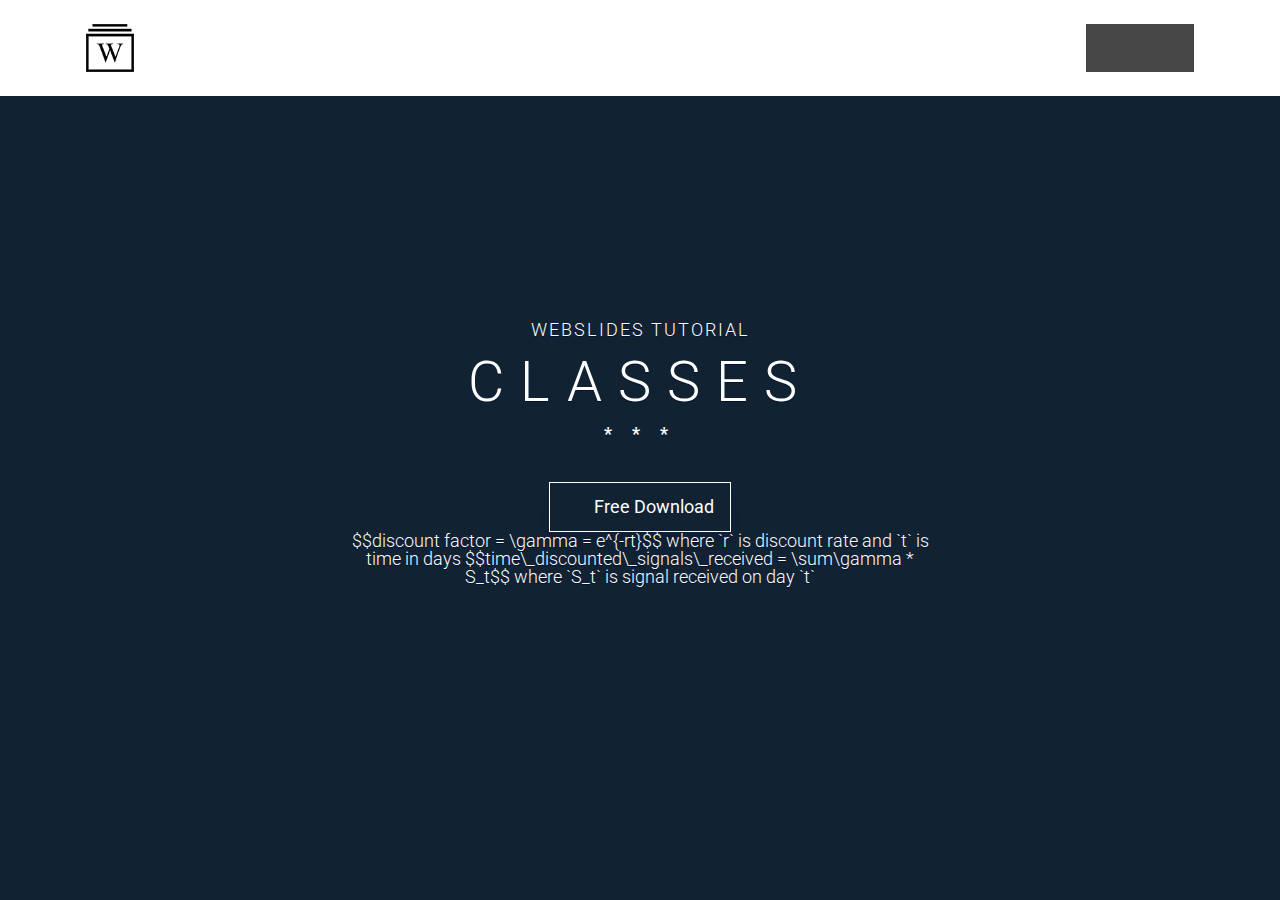
==== commit 0fbfa5c6: "add latex script" ====
--- a/demos/classes.html
+++ b/demos/classes.html
@@ -1,10 +1,11 @@
 <!doctype html>
 <html lang="en" prefix="og: http://ogp.me/ns#">
-  <head>
-    <meta charset="utf-8">
-    <meta name="viewport" content="width=device-width, initial-scale=1">
-
-    <!-- CLEAN MARKUP = GOOD KARMA.
+
+<head>
+  <meta charset="utf-8">
+  <meta name="viewport" content="width=device-width, initial-scale=1">
+
+  <!-- CLEAN MARKUP = GOOD KARMA.
       Hi source code lover,
 
       you're a curious person and a fast learner ;)
@@ -14,225 +15,239 @@
       Thanks!
     -->
 
-    <!-- SEO -->
-    <title>WebSlides Tutorial: Classes</title>
-    <meta name="description" content="WebSlides Cheat Sheet. A quick reference guide for beginners. This tutorial contains hundreds of HTML/CSS examples.">
-
-    <!-- URL CANONICAL -->
-    <!-- <link rel="canonical" href="http://your-url.com/permalink"> -->
-
-    <!-- Google Fonts -->
-    <link href="https://fonts.googleapis.com/css?family=Roboto:100,100i,300,300i,400,400i,700,700i%7CMaitree:200,300,400,600,700&amp;subset=latin-ext" rel="stylesheet">
-
-    <!-- CSS Base -->
-    <link rel="stylesheet" type='text/css' media='all' href="../static/css/webslides.css">
-
-    <!-- Optional - CSS SVG Icons (Font Awesome) -->
-    <link rel="stylesheet" type="text/css" media="all" href="../static/css/svg-icons.css">
-
-    <!-- SOCIAL CARDS (ADD YOUR INFO) -->
-
-    <!-- FACEBOOK -->
-    <meta property="og:url" content="http://your-url.com/permalink" /> <!-- YOUR URL/PERMALINK -->
-    <meta property="og:type" content="article" />
-    <meta property="og:title" content="WebSlides Documentation: Classes" /> <!-- EDIT -->
-    <meta property="og:description" content="A quick reference guide. This tutorial contains hundreds of HTML/CSS examples."> <!-- EDIT -->
-    <meta property="og:updated_time" content="2017-01-04T17:23:46"> <!-- EDIT -->
-    <meta property="og:image" content="../static/images/share-webslides.jpg" > <!-- EDIT -->
-
-    <!-- TWITTER -->
-    <meta name="twitter:card" content="summary_large_image">
-    <meta name="twitter:site" content="@webslides"> <!-- EDIT -->
-    <meta name="twitter:creator" content="@jlantunez"> <!-- EDIT -->
-    <meta name="twitter:title" content="WebSlides Documentation: Classes"> <!-- EDIT -->
-    <meta name="twitter:description" content="WebSlides Cheat Sheet.This tutorial contains hundreds of HTML/CSS examples."> <!-- EDIT -->
-    <meta name="twitter:image" content="../static/images/share-webslides.jpg"> <!-- EDIT -->
-
-    <!-- FAVICONS -->
-    <link rel="shortcut icon" sizes="16x16" href="../static/images/favicons/favicon.png">
-    <link rel="shortcut icon" sizes="32x32" href="../static/images/favicons/favicon-32.png">
-    <link rel="apple-touch-icon icon" sizes="76x76" href="../static/images/favicons/favicon-76.png">
-    <link rel="apple-touch-icon icon" sizes="120x120" href="../static/images/favicons/favicon-120.png">
-    <link rel="apple-touch-icon icon" sizes="152x152" href="../static/images/favicons/favicon-152.png">
-    <link rel="apple-touch-icon icon" sizes="180x180" href="../static/images/favicons/favicon-180.png">
-    <link rel="apple-touch-icon icon" sizes="192x192" href="../static/images/favicons/favicon-192.png">
-
-    <!-- Android -->
-    <meta name="mobile-web-app-capable" content="yes">
-    <meta name="theme-color" content="#333333">
-  </head>
-  <body>
-    <header role="banner">
-      <nav role="navigation">
-        <p class="logo"><a href="../index.html" title="WebSlides">WebSlides</a></p>
-        <ul>
-          <li class="github">
-            <a rel="external" href="https://github.com/webslides/webslides" title="Github">
+  <!-- SEO -->
+  <title>WebSlides Tutorial: Classes</title>
+  <meta name="description" content="WebSlides Cheat Sheet. A quick reference guide for beginners. This tutorial contains hundreds of HTML/CSS examples.">
+
+  <!-- URL CANONICAL -->
+  <!-- <link rel="canonical" href="http://your-url.com/permalink"> -->
+
+  <!-- Google Fonts -->
+  <link href="https://fonts.googleapis.com/css?family=Roboto:100,100i,300,300i,400,400i,700,700i%7CMaitree:200,300,400,600,700&amp;subset=latin-ext" rel="stylesheet">
+
+  <!-- CSS Base -->
+  <link rel="stylesheet" type='text/css' media='all' href="../static/css/webslides.css">
+
+  <!-- Optional - CSS SVG Icons (Font Awesome) -->
+  <link rel="stylesheet" type="text/css" media="all" href="../static/css/svg-icons.css">
+
+  <!-- SOCIAL CARDS (ADD YOUR INFO) -->
+
+  <!-- FACEBOOK -->
+  <meta property="og:url" content="http://your-url.com/permalink" />
+  <!-- YOUR URL/PERMALINK -->
+  <meta property="og:type" content="article" />
+  <meta property="og:title" content="WebSlides Documentation: Classes" />
+  <!-- EDIT -->
+  <meta property="og:description" content="A quick reference guide. This tutorial contains hundreds of HTML/CSS examples.">
+  <!-- EDIT -->
+  <meta property="og:updated_time" content="2017-01-04T17:23:46">
+  <!-- EDIT -->
+  <meta property="og:image" content="../static/images/share-webslides.jpg">
+  <!-- EDIT -->
+
+  <!-- TWITTER -->
+  <meta name="twitter:card" content="summary_large_image">
+  <meta name="twitter:site" content="@webslides">
+  <!-- EDIT -->
+  <meta name="twitter:creator" content="@jlantunez">
+  <!-- EDIT -->
+  <meta name="twitter:title" content="WebSlides Documentation: Classes">
+  <!-- EDIT -->
+  <meta name="twitter:description" content="WebSlides Cheat Sheet.This tutorial contains hundreds of HTML/CSS examples.">
+  <!-- EDIT -->
+  <meta name="twitter:image" content="../static/images/share-webslides.jpg">
+  <!-- EDIT -->
+
+  <!-- FAVICONS -->
+  <link rel="shortcut icon" sizes="16x16" href="../static/images/favicons/favicon.png">
+  <link rel="shortcut icon" sizes="32x32" href="../static/images/favicons/favicon-32.png">
+  <link rel="apple-touch-icon icon" sizes="76x76" href="../static/images/favicons/favicon-76.png">
+  <link rel="apple-touch-icon icon" sizes="120x120" href="../static/images/favicons/favicon-120.png">
+  <link rel="apple-touch-icon icon" sizes="152x152" href="../static/images/favicons/favicon-152.png">
+  <link rel="apple-touch-icon icon" sizes="180x180" href="../static/images/favicons/favicon-180.png">
+  <link rel="apple-touch-icon icon" sizes="192x192" href="../static/images/favicons/favicon-192.png">
+
+  <!-- Android -->
+  <meta name="mobile-web-app-capable" content="yes">
+  <meta name="theme-color" content="#333333">
+</head>
+
+<body>
+  <header role="banner">
+    <nav role="navigation">
+      <p class="logo"><a href="../index.html" title="WebSlides">WebSlides</a></p>
+      <ul>
+        <li class="github">
+          <a rel="external" href="https://github.com/webslides/webslides" title="Github">
               <svg class="fa-github">
                 <use xlink:href="#fa-github"></use>
               </svg>
               <em>WebSlides</em>
             </a>
-          </li>
-          <li class="twitter">
-            <a rel="external" href="https://twitter.com/webslides" title="Twitter">
+        </li>
+        <li class="twitter">
+          <a rel="external" href="https://twitter.com/webslides" title="Twitter">
               <svg class="fa-twitter">
                 <use xlink:href="#fa-twitter"></use>
               </svg>
               <em>@WebSlides</em>
             </a>
-          </li>
-          <!--  <li class="dribbble"><a rel="external" href="http://dribbble.com/webslides" title="Dribbble"><svg class="fa-dribbble"><use xlink:href="#fa-dribbble"></use></svg> <em>webslides</em></a></li> -->
-        </ul>
-      </nav>
-    </header>
-
-    <main role="main">
-      <article id="webslides">
-
-        <!-- Quick Guide
+        </li>
+        <!--  <li class="dribbble"><a rel="external" href="http://dribbble.com/webslides" title="Dribbble"><svg class="fa-dribbble"><use xlink:href="#fa-dribbble"></use></svg> <em>webslides</em></a></li> -->
+      </ul>
+    </nav>
+  </header>
+
+  <main role="main">
+    <article id="webslides">
+
+      <!-- Quick Guide
           - Each parent <section> in the <article id="webslides"> element is an individual slide.
           - Vertical sliding = <article id="webslides" class="vertical">
           - <div class="wrap"> = container 90% / <div class="wrap size-50"> = 45%;
         -->
 
-        <section class="bg-black-blue aligncenter">
-         <span class="background dark" style="background-image:url('https://source.unsplash.com/6njoEbtarec/')"></span>
-          <!--.wrap = container (width: 90%) with fadein animation -->
-          <div class="wrap">
-            <p class="text-subtitle">WebSlides Tutorial</p>
-            <h1 class="text-landing">Classes</h1>
-            <p class="text-symbols">* * * </p>
-            <p>
-              <a class="button ghost" href="https://github.com/webslides/webslides" title="Download WebSlides">
+      <section class="bg-black-blue aligncenter">
+        <span class="background dark" style="background-image:url('https://source.unsplash.com/6njoEbtarec/')"></span>
+        <!--.wrap = container (width: 90%) with fadein animation -->
+        <div class="wrap">
+          <p class="text-subtitle">WebSlides Tutorial</p>
+          <h1 class="text-landing">Classes</h1>
+          <p class="text-symbols">* * * </p>
+          <p>
+            <a class="button ghost" href="https://github.com/webslides/webslides" title="Download WebSlides">
                 <svg class="fa-github">
                   <use xlink:href="#fa-github"></use>
                 </svg>
                 Free Download
               </a>
-            </p>
-          </div>
-          <!-- .end .wrap -->
-        </section>
-        <section class="aligncenter">
-          <!--.wrap = container (width: 90%) with fadein animation -->
-          <div class="wrap">
-            <h2><strong>WebSlides Classes</strong></h2>
-            <p class="text-intro">Friendly naming conventions.</p>
-            <ul class="flexblock border">
-              <li>
-                <!--div required = padding li or li>a-->
-                <div>
-                  <h3><a target=_blank href="#slide=3">Layout</a></h3>
-                  <ol>
-                    <li><a target="_blank" href="#slide=4">CSS Syntax</a></li>
-                    <li><a target="_blank" href="#slide=6">.alignleft</a></li>
-                    <li><a target="_blank" href="#slide=7">.alignright</a></li>
-                    <li><a target="_blank" href="#slide=8">.aligncenter</a></li>
-                    <li><a target="_blank" href="#slide=9">.slide-top</a></li>
-                    <li><a target="_blank" href="#slide=12">.content- (left, center, right)</a></li>
-                    <li><a target="_blank" href="#slide=15">.slide-bottom</a></li>
-                    <li><a target="_blank" href="#slide=18">.grid > .column</a></li>
-                    <li><a target="_blank" href="#slide=19">.grid.vertical-align</a></li>
-                    <li><a target="_blank" href="#slide=23">.card- (50,60,70...)</a></li>
-                  </ol>
-                </div>
-              </li>
-              <li>
-                <!--div required = padding li or li>a-->
-                <div>
-                  <h3><a target="_blank" href="#slide=26">Backgrounds</a></h3>
-                  <ol>
-                    <li><a target="_blank" href="#slide=27">.bg-primary...(Corp Colors)</a></li>
-                    <li><a target="_blank" href="#slide=28">.bg-black...(General Colors)</a></li>
-                    <li><a target="_blank" href="#slide=29">.bg-gradient-(position)</a></li>
-                    <li><a target="_blank" href="#slide=33">.background-video</a></li>
-                    <li>
-                      <a target="_blank" href="#slide=36">Background Images:</a>
-                      <ol>
-                        <li><a target="_blank" href="#slide=36">.background (fullscreen)</a></li>
-                        <li><a target="_blank" href="#slide=37">.background-(position)</a></li>
-                        <li><a target="_blank" href="#slide=38">.background.dark</a></li>
-                        <li><a target="_blank" href="#slide=39">.background.light</a></li>
-                        <li><a target="_blank" href="#slide=40">.background.anim</a></li>
-                      </ol>
-                    </li>
-                  </ol>
-                </div>
-              </li>
-              <li>
-                <!--div required = padding li or li>a-->
-                <div>
-                  <h3><a target="_blank" href="#slide=41">Flexible Blocks</a></h3>
-                  <ol>
-                    <li><a target="_blank" href="#slide=42">.flexblock </a></li>
-                    <li><a target="_blank" href="#slide=45">.flexblock.clients</a></li>
-                    <li><a target="_blank" href="#slide=47">.flexblock.features</a></li>
-                    <li><a target="_blank" href="#slide=48">.flexblock.gallery</a></li>
-                    <li><a target="_blank" href="#slide=50">.flexblock.metrics</a></li>
-                    <li><a target="_blank" href="#slide=52">.flexblock.plans</a></li>
-                    <li><a target="_blank" href="#slide=54">.flexblock.specs</a></li>
-                    <li><a target="_blank" href="#slide=55">.flexblock.reasons</a></li>
-                    <li><a target="_blank" href="#slide=56">.flexblock.steps</a></li>
-                    <li><a target="_blank" href="#slide=57">.flexblock.activity</a></li>
-                  </ol>
-                </div>
-              </li>
-              <li>
-                <!--div required = padding li or li>a-->
-                <div>
-                  <h3><a target="_blank" href="#slide=58">Typography (Roboto)</a></h3>
-                  <ol>
-                    <li><a target="_blank" href="#slide=59">.text-landing</a></li>
-                    <li><a target="_blank" href="#slide=60">.text-intro</a></li>
-                    <li><a target="_blank" href="#slide=61">.text-subtitle</a></li>
-                    <li><a target="_blank" href="#slide=62">.text-shadow</a></li>
-                    <li><a target="_blank" href="#slide=63">.text-data</a></li>
-                    <li><a target="_blank" href="#slide=64">.text-context</a></li>
-                    <li><a target="_blank" href="#slide=65">.text-cols</a></li>
-                    <li><a target="_blank" href="#slide=66">.text-label</a></li>
-                    <li><a target="_blank" href="#slide=67">.text-serif (Maitree)</a></li>
-                    <li><a target="_blank" href="#slide=69">.text-pull (-right/-left)</a></li>
-                  </ol>
-                </div>
-              </li>
-            </ul>
-          </div>
-          <!-- .end .wrap -->
-        </section>
-        <section>
-          <div class="wrap size-50">
-            <h2>
+          </p>
+        </div>
+        <div class="wrap" style="width: 50%">
+          $$discount factor = \gamma = e^{-rt}$$ where `r` is discount rate and `t` is time in days $$time\_discounted\_signals\_received = \sum\gamma * S_t$$ where `S_t` is signal received on day `t`
+        </div>
+        <!-- .end .wrap -->
+      </section>
+      <section class="aligncenter">
+        <!--.wrap = container (width: 90%) with fadein animation -->
+        <div class="wrap">
+          <h2><strong>WebSlides Classes</strong></h2>
+          <p class="text-intro">Friendly naming conventions.</p>
+          <ul class="flexblock border">
+            <li class="timed_animation">
+              <!--div required = padding li or li>a-->
+              <div>
+                <h3><a target=_blank href="#slide=3">Layout</a></h3>
+                <ol>
+                  <li><a target="_blank" href="#slide=4">CSS Syntax</a></li>
+                  <li><a target="_blank" href="#slide=6">.alignleft</a></li>
+                  <li><a target="_blank" href="#slide=7">.alignright</a></li>
+                  <li><a target="_blank" href="#slide=8">.aligncenter</a></li>
+                  <li><a target="_blank" href="#slide=9">.slide-top</a></li>
+                  <li><a target="_blank" href="#slide=12">.content- (left, center, right)</a></li>
+                  <li><a target="_blank" href="#slide=15">.slide-bottom</a></li>
+                  <li><a target="_blank" href="#slide=18">.grid > .column</a></li>
+                  <li><a target="_blank" href="#slide=19">.grid.vertical-align</a></li>
+                  <li><a target="_blank" href="#slide=23">.card- (50,60,70...)</a></li>
+                </ol>
+              </div>
+            </li>
+            <li class="timed_animation" data-time="1000">
+              <!--div required = padding li or li>a-->
+              <div>
+                <h3><a target="_blank" href="#slide=26">Backgrounds</a></h3>
+                <ol>
+                  <li><a target="_blank" href="#slide=27">.bg-primary...(Corp Colors)</a></li>
+                  <li><a target="_blank" href="#slide=28">.bg-black...(General Colors)</a></li>
+                  <li><a target="_blank" href="#slide=29">.bg-gradient-(position)</a></li>
+                  <li><a target="_blank" href="#slide=33">.background-video</a></li>
+                  <li>
+                    <a target="_blank" href="#slide=36">Background Images:</a>
+                    <ol>
+                      <li><a target="_blank" href="#slide=36">.background (fullscreen)</a></li>
+                      <li><a target="_blank" href="#slide=37">.background-(position)</a></li>
+                      <li><a target="_blank" href="#slide=38">.background.dark</a></li>
+                      <li><a target="_blank" href="#slide=39">.background.light</a></li>
+                      <li><a target="_blank" href="#slide=40">.background.anim</a></li>
+                    </ol>
+                  </li>
+                </ol>
+              </div>
+            </li>
+            <li class="timed_animation">
+              <!--div required = padding li or li>a-->
+              <div>
+                <h3><a target="_blank" href="#slide=41">Flexible Blocks</a></h3>
+                <ol>
+                  <li><a target="_blank" href="#slide=42">.flexblock </a></li>
+                  <li><a target="_blank" href="#slide=45">.flexblock.clients</a></li>
+                  <li><a target="_blank" href="#slide=47">.flexblock.features</a></li>
+                  <li><a target="_blank" href="#slide=48">.flexblock.gallery</a></li>
+                  <li><a target="_blank" href="#slide=50">.flexblock.metrics</a></li>
+                  <li><a target="_blank" href="#slide=52">.flexblock.plans</a></li>
+                  <li><a target="_blank" href="#slide=54">.flexblock.specs</a></li>
+                  <li><a target="_blank" href="#slide=55">.flexblock.reasons</a></li>
+                  <li><a target="_blank" href="#slide=56">.flexblock.steps</a></li>
+                  <li><a target="_blank" href="#slide=57">.flexblock.activity</a></li>
+                </ol>
+              </div>
+            </li>
+            <li class="timed_animation">
+              <!--div required = padding li or li>a-->
+              <div>
+                <h3><a target="_blank" href="#slide=58">Typography (Roboto)</a></h3>
+                <ol>
+                  <li><a target="_blank" href="#slide=59">.text-landing</a></li>
+                  <li><a target="_blank" href="#slide=60">.text-intro</a></li>
+                  <li><a target="_blank" href="#slide=61">.text-subtitle</a></li>
+                  <li><a target="_blank" href="#slide=62">.text-shadow</a></li>
+                  <li><a target="_blank" href="#slide=63">.text-data</a></li>
+                  <li><a target="_blank" href="#slide=64">.text-context</a></li>
+                  <li><a target="_blank" href="#slide=65">.text-cols</a></li>
+                  <li><a target="_blank" href="#slide=66">.text-label</a></li>
+                  <li><a target="_blank" href="#slide=67">.text-serif (Maitree)</a></li>
+                  <li><a target="_blank" href="#slide=69">.text-pull (-right/-left)</a></li>
+                </ol>
+              </div>
+            </li>
+          </ul>
+        </div>
+        <!-- .end .wrap -->
+      </section>
+      <section>
+        <div class="wrap size-50">
+          <h2>
               <svg class="fa-heart-o">
                 <use xlink:href="#fa-heart-o"></use>
               </svg>
               CSS Syntax
             </h2>
-            <p class="text-intro">WebSlides is so easy to understand and love. Baseline: 8.</p>
-            <hr>
-            <ul class="description">
-              <li><span class="text-label">Typography:</span> .text-landing, .text-subtitle, .text-data, .text-intro...</li>
-              <li><span class="text-label">BG Colors:</span> .bg-primary, .bg-blue,.bg-apple...</li>
-              <li><span class="text-label">BG Images:</span> .background, .background-center-bottom...</li>
-              <li><span class="text-label">Cards:</span> .card-60, .card-50, .card-40...</li>
-              <li><span class="text-label">Sizes:</span> .size-50, .size-40...</li>
-              <li><span class="text-label">Flex Blocks:</span> .flexblock.clients, .flexblock.gallery, .flexblock.metrics...</li>
-            </ul>
-          </div>
-          <!-- .end .wrap -->
-        </section>
-        <section>
-          <!--.wrap = container (width: 90%) -->
-          <div class="wrap">
-            <div class="grid vertical-align">
-              <div class="column">
-                <h3><strong>WebSlides is really easy</strong></h3>
-                <p class="text-intro">Each parent <code>&lt;section&gt;</code> in the #webslides element is an individual slide.</p>
-                <p>Code is neat, scalable, and well documented. It uses <strong>intuitive markup with popular naming conventions</strong>. There's no need to overuse classes or nesting. <strong>Based on <a href="https://github.com/jennschiffer/SimpleSlides">SimpleSlides</a>, by <a href="http://jennmoney.biz">Jenn Schiffer</a></strong> :)</p>
-              </div>
-              <!-- .end .column -->
-              <div class="column">
-                <pre>&lt;article id="webslides"&gt;
+          <p class="text-intro">WebSlides is so easy to understand and love. Baseline: 8.</p>
+          <hr>
+          <ul class="description">
+            <li><span class="text-label">Typography:</span> .text-landing, .text-subtitle, .text-data, .text-intro...</li>
+            <li><span class="text-label">BG Colors:</span> .bg-primary, .bg-blue,.bg-apple...</li>
+            <li><span class="text-label">BG Images:</span> .background, .background-center-bottom...</li>
+            <li><span class="text-label">Cards:</span> .card-60, .card-50, .card-40...</li>
+            <li><span class="text-label">Sizes:</span> .size-50, .size-40...</li>
+            <li><span class="text-label">Flex Blocks:</span> .flexblock.clients, .flexblock.gallery, .flexblock.metrics...</li>
+          </ul>
+        </div>
+        <!-- .end .wrap -->
+      </section>
+      <section>
+        <!--.wrap = container (width: 90%) -->
+        <div class="wrap">
+          <div class="grid vertical-align">
+            <div class="column">
+              <h3><strong>WebSlides is really easy</strong></h3>
+              <p class="text-intro">Each parent <code>&lt;section&gt;</code> in the #webslides element is an individual slide.</p>
+              <p>Code is neat, scalable, and well documented. It uses <strong>intuitive markup with popular naming conventions</strong>. There's no need to overuse classes or nesting. <strong>Based on <a href="https://github.com/jennschiffer/SimpleSlides">SimpleSlides</a>, by <a href="http://jennmoney.biz">Jenn Schiffer</a></strong>                :)</p>
+            </div>
+            <!-- .end .column -->
+            <div class="column">
+              <pre>&lt;article id="webslides"&gt;
   <span class="code-comment">&lt;!-- Slide 1 --&gt;</span>
   &lt;section&gt;
     &lt;h1&gt;Design for trust&lt;/h1&gt;
@@ -245,33 +260,33 @@
   &lt;/section&gt;
 &lt;/article&gt;
 </pre>
-              </div>
-              <!-- .end .column -->
-            </div>
-            <!-- .end .grid -->
-            <hr>
-            <p class="aligncenter">Vertical sliding? <code>&lt;article id="webslides" class="vertical"&gt;</code></p>
-          </div>
-          <!-- .end .wrap -->
-        </section>
-        <section>
-          <header>
-            <!--.wrap or <nav> = container 1200px -->
-            <div class="wrap">
-              <p>Header (logo) <span class="alignright">.alignright</span></p>
-            </div>
-          </header>
-          <div class="aligncenter">
-            <h2>Simple CSS Alignments</h2>
-            <p>Put content wherever you want.</p>
-          </div>
-          <footer>
-            <div class="wrap">
-              <p>
-                <span class="alignleft">
+            </div>
+            <!-- .end .column -->
+          </div>
+          <!-- .end .grid -->
+          <hr>
+          <p class="aligncenter">Vertical sliding? <code>&lt;article id="webslides" class="vertical"&gt;</code></p>
+        </div>
+        <!-- .end .wrap -->
+      </section>
+      <section>
+        <header>
+          <!--.wrap or <nav> = container 1200px -->
+          <div class="wrap">
+            <p>Header (logo) <span class="alignright">.alignright</span></p>
+          </div>
+        </header>
+        <div class="aligncenter">
+          <h2>Simple CSS Alignments</h2>
+          <p>Put content wherever you want.</p>
+        </div>
+        <footer>
+          <div class="wrap">
+            <p>
+              <span class="alignleft">
                 Footer: logo, credits... (.alignleft)
                 </span>
-                <span class="alignright">
+              <span class="alignright">
                   <a href="#" title="Twitter">
                     <svg class="fa-twitter">
                       <use xlink:href="#fa-twitter"></use>
@@ -279,243 +294,245 @@
                     @username .alignright
                   </a>
                 </span>
-              </p>
-            </div>
-          </footer>
-        </section>
-        <section>
-          <div class="wrap">
-            <img class="alignleft size-50" src="../static/images/iphone.png" alt="iPhone">
-            <h2>img.alignleft</h2>
-            <p><code>img.alignleft.size-50</code></p>
-            <p>Jobs unveiled the iPhone to the public on January 9, 2007, at the Macworld 2007 convention at the Moscone Center in San Francisco.  Apple sold 6.1 million first generation iPhone units over five quarters.</p>
-            <p><strong>Image size recommended</strong>:<br> 800x600px / 600x450px.</p>
-          </div>
-          <!-- .end .wrap -->
-        </section>
-        <section>
-          <div class="wrap">
-            <img class="alignright size-50" src="../static/images/iphone.png" alt="iPhone">
-            <h2>img.alignright</h2>
-            <p><code>img.alignright.size-50</code></p>
-            <p>Jobs unveiled the iPhone to the public on January 9, 2007, at the Macworld 2007 convention at the Moscone Center in San Francisco.  Apple sold 6.1 million first generation iPhone units over five quarters.</p>
-            <p><strong>Image size recommended</strong>:<br> 800x600px / 600x450px.</p>
-          </div>
-          <!-- .end .wrap -->
-        </section>
-        <section>
-          <div class="wrap">
-            <img class="aligncenter size-40" src="../static/images/iphone.png" alt="iPhone">
-            <p class="aligncenter"><code>img.aligncenter.size-40</code></p>
-          </div>
-          <!-- .end .wrap -->
-        </section>
-        <section class="slide-top">
-          <div class="wrap">
-            <div class="content-left">
-              <h3>1/9 left top</h3>
-              <p>Put content wherever you want. Have less. Do more. Create beautiful solutions.</p>
-              <p><code>.slide-top and .content-left</code></p>
-            </div>
-          </div>
-          <!-- .end .wrap -->
-        </section>
-        <section class="slide-top">
-          <div class="wrap">
-            <div class="content-center">
-              <h3>2/9 center top</h3>
-              <p>In a village of La Mancha, the name of which I have no desire to call to mind,</p>
-              <p><code>.slide-top and .content-center</code></p>
-            </div>
-          </div>
-          <!-- .end .wrap -->
-        </section>
-        <section class="slide-top">
-          <div class="wrap">
-            <div class="content-right">
-              <h3>3/9 right top</h3>
-              <p>there lived not long since one of those gentlemen that keep a lance in the lance-rack, an old buckler, a lean hack, and a greyhound for coursing.</p>
-              <p><code>.slide-top and .content-right</code></p>
-            </div>
-          </div>
-          <!-- .end .wrap -->
-        </section>
-        <section>
-          <div class="wrap">
-            <div class="content-left">
-              <h3>4/9 left center</h3>
-              <p>An olla of rather more beef than mutton, a salad on most nights, scraps on Saturdays,</p>
-              <p><code>.content-left</code></p>
-            </div>
-          </div>
-          <!-- .end .wrap -->
-        </section>
-        <section>
-          <div class="wrap">
-            <div class="content-center">
-              <h3>5/9 center</h3>
-              <p>lentils on Fridays, and a pigeon or so extra on Sundays, made away with three-quarters of his income.</p>
-              <p><code>.content-center</code></p>
-            </div>
-          </div>
-          <!-- .end .wrap -->
-        </section>
-        <section>
-          <div class="wrap">
-            <div class="content-right">
-              <h3>6/9 right center</h3>
-              <p>he rest of it went in a doublet of fine cloth and velvet breeches and shoes to match for holidays,</p>
-              <p><code>.content-right</code></p>
-            </div>
-          </div>
-          <!-- .end .wrap -->
-        </section>
-        <section class="slide-bottom">
-          <div class="wrap">
-            <div class="content-left">
-              <h3>7/9 left bottom</h3>
-              <p>while on week-days he made a brave figure in his best homespun.</p>
-              <p><code>.slide-bottom</code> and <code>.content-left</code></p>
-            </div>
-          </div>
-          <!-- .end .wrap -->
-        </section>
-        <section class="slide-bottom">
-          <div class="wrap">
-            <div class="content-center">
-              <h3>8/9 center bottom</h3>
-              <p>He had in his house a housekeeper past forty, a niece under twenty, and a lad for the field and market-place,</p>
-              <p><code>.slide-bottom</code> and <code>.content-center</code></p>
-            </div>
-          </div>
-          <!-- .end .wrap -->
-        </section>
-        <section class="slide-bottom">
-          <div class="wrap">
-            <div class="content-right">
-              <h3>9/9 right bottom</h3>
-              <p>who used to saddle the hack as well as handle the bill-hook.</p>
-              <p><code>.slide-bottom</code> and <code>.content-right</code></p>
-            </div>
-          </div>
-          <!-- .end .wrap -->
-        </section>
-        <section class="aligncenter">
-          <!--.wrap = container (width: 90%) with fadein animation -->
-          <div class="wrap">
-            <h2>.grid + .column</h2>
-            <p class="text-intro">Basic Grid (auto-fill and equal height).</p>
-            <div class="grid">
-              <div class="column">
-                <h6>Why WebSlides?</h6>
-                <p>There're excellent presentation tools out there. WebSlides is about good karma and sharing content. Hypertext, clean code, and beauty as narrative elements.</p>
-                <p class="text-symbols">* * *</p>
-              </div>
-              <!-- end .column -->
-              <div class="column">
-                <figure><img class="aligncenter" src="../static/images/setup.png" alt="WebSlides Files"></figure>
-              </div>
-              <!-- end .column -->
-              <div class="column">
-                <h6>How easy is WebSlides?</h6>
-                <p>You can create your own presentation instantly. Just a basic knowledge of HTML and CSS is required. Simply choose a demo and customize it.</p>
-                <p class="text-symbols">* * *</p>
-              </div>
-              <!-- end .column -->
-            </div>
-            <!-- end .grid -->
-          </div>
-          <!-- end .wrap -->
-        </section>
-        <section class="aligncenter">
-          <!--.wrap = container (width: 90%) with fadein animation -->
-          <div class="wrap">
-            <h2>.grid.<strong>vertical-align</strong> + .column</h2>
-            <p class="text-intro">Basic Grid (auto-fill and equal height).</p>
-            <div class="grid vertical-align">
-              <div class="column">
-                <h6>Why WebSlides?</h6>
-                <p>There're excellent presentation tools out there. WebSlides is about good karma and sharing content. Hypertext, clean code, and beauty as narrative elements.</p>
-                <p class="text-symbols">* * *</p>
-              </div>
-              <!-- end .column -->
-              <div class="column">
-                <figure><img class="aligncenter" src="../static/images/setup.png" alt="WebSlides Files"></figure>
-              </div>
-              <!-- end .column -->
-              <div class="column">
-                <h6>How easy is WebSlides?</h6>
-                <p>You can create your own presentation instantly. Just a basic knowledge of HTML and CSS is required. Simply choose a demo and customize it.</p>
-                <p class="text-symbols">* * *</p>
-              </div>
-              <!-- end .column -->
-            </div>
-            <!-- end .grid -->
-          </div>
-          <!-- end .wrap -->
-        </section>
-        <section>
-          <div class="wrap">
-            <h2>.grid.<strong>sm</strong> (sidebar + main)</h2>
-            <hr>
-            <div class="grid sm">
-              <div class="column">
-                <h3>.column 1</h3>
-                <p>Stendhal syndrome is a psychosomatic disorder that causes rapid heartbeat, dizziness, fainting, confusion and even hallucinations when an individual is exposed to an experience of great personal significance, particularly viewing art.</p>
-              </div>
-              <div class="column">
-                <h3>.column 2</h3>
-                <p>The illness is named after the 19th-century French author Stendhal (pseudonym of Marie-Henri Beyle), who described his experience with the phenomenon during his 1817 visit to Florence in his book Naples and Florence: A Journey from Milan to Reggio.</p>
-                <p>When he visited the Basilica of Santa Croce, where Niccolò Machiavelli, Michelangelo and Galileo Galilei are buried, he saw Giotto's frescoes for the first time and was overcome with emotion. </p>
-              </div>
-            </div>
-            <!--end .grid -->
-          </div>
-          <!-- .end .wrap -->
-        </section>
-        <section>
-          <div class="wrap">
-            <h2>.grid.<strong>ms</strong> (main +  sidebar)</h2>
-            <hr>
-            <div class="grid ms">
-              <div class="column">
-                <h3>.column 1</h3>
-                <p>Beauty is a characteristic of an animal, idea, object, person or place that provides a perceptual experience of pleasure or satisfaction. Beauty is studied as part of aesthetics, culture, social psychology and sociology. </p>
-                <p>An "ideal beauty" is an entity which is admired, or possesses features widely attributed to beauty in a particular culture, for perfection.</p>
-              </div>
-              <div class="column">
-                <h3>.column 2</h3>
-                <p>The experience of "beauty" often involves an interpretation of some entity as being in balance and harmony with nature, which may lead to feelings of attraction and emotional well-being.</p>
-              </div>
-            </div>
-            <!--end .grid -->
-          </div>
-          <!-- .end .wrap -->
-        </section>
-        <section>
-          <div class="wrap">
-            <h2>.grid.<strong>sms</strong> (sidebar + main +  sidebar)</h2>
-            <hr>
-            <div class="grid sms">
-              <div class="column">
-                <h3>.column 1</h3>
-                <p>Information architecture is considered to have been founded by Richard Saul Wurman.</p>
-              </div>
-              <div class="column">
-                <h3>.column 2</h3>
-                <p>Information architecture (IA) is the structural design of shared information environments; the art and science of organizing and labelling websites, intranets, online communities and software to support usability and findability; and an emerging community of practice focused on bringing principles of design and architecture to the digital landscape.</p>
-              </div>
-              <div class="column">
-                <h3>.column 3</h3>
-                <p>The difficulty in establishing a common definition for "information architecture" arises partly from the term's existence in multiple fields. </p>
-              </div>
-            </div>
-            <!--end .grid -->
-          </div>
-          <!-- .end .wrap -->
-        </section>
-        <section>
-         <div class="wrap">
+            </p>
+          </div>
+        </footer>
+      </section>
+      <section>
+        <div class="wrap">
+          <img class="alignleft size-50" src="../static/images/iphone.png" alt="iPhone">
+          <h2>img.alignleft</h2>
+          <p><code>img.alignleft.size-50</code></p>
+          <p>Jobs unveiled the iPhone to the public on January 9, 2007, at the Macworld 2007 convention at the Moscone Center in San Francisco. Apple sold 6.1 million first generation iPhone units over five quarters.</p>
+          <p><strong>Image size recommended</strong>:<br> 800x600px / 600x450px.</p>
+        </div>
+        <!-- .end .wrap -->
+      </section>
+      <section>
+        <div class="wrap">
+          <img class="alignright size-50" src="../static/images/iphone.png" alt="iPhone">
+          <h2>img.alignright</h2>
+          <p><code>img.alignright.size-50</code></p>
+          <p>Jobs unveiled the iPhone to the public on January 9, 2007, at the Macworld 2007 convention at the Moscone Center in San Francisco. Apple sold 6.1 million first generation iPhone units over five quarters.</p>
+          <p><strong>Image size recommended</strong>:<br> 800x600px / 600x450px.</p>
+        </div>
+        <!-- .end .wrap -->
+      </section>
+      <section>
+        <div class="wrap">
+          <img class="aligncenter size-40" src="../static/images/iphone.png" alt="iPhone">
+          <p class="aligncenter"><code>img.aligncenter.size-40</code></p>
+        </div>
+        <!-- .end .wrap -->
+      </section>
+      <section class="slide-top">
+        <div class="wrap">
+          <div class="content-left">
+            <h3>1/9 left top</h3>
+            <p>Put content wherever you want. Have less. Do more. Create beautiful solutions.</p>
+            <p><code>.slide-top and .content-left</code></p>
+          </div>
+        </div>
+        <!-- .end .wrap -->
+      </section>
+      <section class="slide-top">
+        <div class="wrap">
+          <div class="content-center">
+            <h3>2/9 center top</h3>
+            <p>In a village of La Mancha, the name of which I have no desire to call to mind,</p>
+            <p><code>.slide-top and .content-center</code></p>
+          </div>
+        </div>
+        <!-- .end .wrap -->
+      </section>
+      <section class="slide-top">
+        <div class="wrap">
+          <div class="content-right">
+            <h3>3/9 right top</h3>
+            <p>there lived not long since one of those gentlemen that keep a lance in the lance-rack, an old buckler, a lean hack, and a greyhound for coursing.</p>
+            <p><code>.slide-top and .content-right</code></p>
+          </div>
+        </div>
+        <!-- .end .wrap -->
+      </section>
+      <section>
+        <div class="wrap">
+          <div class="content-left">
+            <h3>4/9 left center</h3>
+            <p>An olla of rather more beef than mutton, a salad on most nights, scraps on Saturdays,</p>
+            <p><code>.content-left</code></p>
+          </div>
+        </div>
+        <!-- .end .wrap -->
+      </section>
+      <section>
+        <div class="wrap">
+          <div class="content-center">
+            <h3>5/9 center</h3>
+            <p>lentils on Fridays, and a pigeon or so extra on Sundays, made away with three-quarters of his income.</p>
+            <p><code>.content-center</code></p>
+          </div>
+        </div>
+        <!-- .end .wrap -->
+      </section>
+      <section>
+        <div class="wrap">
+          <div class="content-right">
+            <h3>6/9 right center</h3>
+            <p>he rest of it went in a doublet of fine cloth and velvet breeches and shoes to match for holidays,</p>
+            <p><code>.content-right</code></p>
+          </div>
+        </div>
+        <!-- .end .wrap -->
+      </section>
+      <section class="slide-bottom">
+        <div class="wrap">
+          <div class="content-left">
+            <h3>7/9 left bottom</h3>
+            <p>while on week-days he made a brave figure in his best homespun.</p>
+            <p><code>.slide-bottom</code> and <code>.content-left</code></p>
+          </div>
+        </div>
+        <!-- .end .wrap -->
+      </section>
+      <section class="slide-bottom">
+        <div class="wrap">
+          <div class="content-center">
+            <h3>8/9 center bottom</h3>
+            <p>He had in his house a housekeeper past forty, a niece under twenty, and a lad for the field and market-place,</p>
+            <p><code>.slide-bottom</code> and <code>.content-center</code></p>
+          </div>
+        </div>
+        <!-- .end .wrap -->
+      </section>
+      <section class="slide-bottom">
+        <div class="wrap">
+          <div class="content-right">
+            <h3>9/9 right bottom</h3>
+            <p>who used to saddle the hack as well as handle the bill-hook.</p>
+            <p><code>.slide-bottom</code> and <code>.content-right</code></p>
+          </div>
+        </div>
+        <!-- .end .wrap -->
+      </section>
+      <section class="aligncenter">
+        <!--.wrap = container (width: 90%) with fadein animation -->
+        <div class="wrap">
+          <h2>.grid + .column</h2>
+          <p class="text-intro">Basic Grid (auto-fill and equal height).</p>
+          <div class="grid">
+            <div class="column">
+              <h6>Why WebSlides?</h6>
+              <p>There're excellent presentation tools out there. WebSlides is about good karma and sharing content. Hypertext, clean code, and beauty as narrative elements.</p>
+              <p class="text-symbols">* * *</p>
+            </div>
+            <!-- end .column -->
+            <div class="column">
+              <figure><img class="aligncenter" src="../static/images/setup.png" alt="WebSlides Files"></figure>
+            </div>
+            <!-- end .column -->
+            <div class="column">
+              <h6>How easy is WebSlides?</h6>
+              <p>You can create your own presentation instantly. Just a basic knowledge of HTML and CSS is required. Simply choose a demo and customize it.</p>
+              <p class="text-symbols">* * *</p>
+            </div>
+            <!-- end .column -->
+          </div>
+          <!-- end .grid -->
+        </div>
+        <!-- end .wrap -->
+      </section>
+      <section class="aligncenter">
+        <!--.wrap = container (width: 90%) with fadein animation -->
+        <div class="wrap">
+          <h2>.grid.<strong>vertical-align</strong> + .column</h2>
+          <p class="text-intro">Basic Grid (auto-fill and equal height).</p>
+          <div class="grid vertical-align">
+            <div class="column">
+              <h6>Why WebSlides?</h6>
+              <p>There're excellent presentation tools out there. WebSlides is about good karma and sharing content. Hypertext, clean code, and beauty as narrative elements.</p>
+              <p class="text-symbols">* * *</p>
+            </div>
+            <!-- end .column -->
+            <div class="column">
+              <figure><img class="aligncenter" src="../static/images/setup.png" alt="WebSlides Files"></figure>
+            </div>
+            <!-- end .column -->
+            <div class="column">
+              <h6>How easy is WebSlides?</h6>
+              <p>You can create your own presentation instantly. Just a basic knowledge of HTML and CSS is required. Simply choose a demo and customize it.</p>
+              <p class="text-symbols">* * *</p>
+            </div>
+            <!-- end .column -->
+          </div>
+          <!-- end .grid -->
+        </div>
+        <!-- end .wrap -->
+      </section>
+      <section>
+        <div class="wrap">
+          <h2>.grid.<strong>sm</strong> (sidebar + main)</h2>
+          <hr>
+          <div class="grid sm">
+            <div class="column">
+              <h3>.column 1</h3>
+              <p>Stendhal syndrome is a psychosomatic disorder that causes rapid heartbeat, dizziness, fainting, confusion and even hallucinations when an individual is exposed to an experience of great personal significance, particularly viewing art.</p>
+            </div>
+            <div class="column">
+              <h3>.column 2</h3>
+              <p>The illness is named after the 19th-century French author Stendhal (pseudonym of Marie-Henri Beyle), who described his experience with the phenomenon during his 1817 visit to Florence in his book Naples and Florence: A Journey from Milan
+                to Reggio.</p>
+              <p>When he visited the Basilica of Santa Croce, where Niccolò Machiavelli, Michelangelo and Galileo Galilei are buried, he saw Giotto's frescoes for the first time and was overcome with emotion. </p>
+            </div>
+          </div>
+          <!--end .grid -->
+        </div>
+        <!-- .end .wrap -->
+      </section>
+      <section>
+        <div class="wrap">
+          <h2>.grid.<strong>ms</strong> (main +  sidebar)</h2>
+          <hr>
+          <div class="grid ms">
+            <div class="column">
+              <h3>.column 1</h3>
+              <p>Beauty is a characteristic of an animal, idea, object, person or place that provides a perceptual experience of pleasure or satisfaction. Beauty is studied as part of aesthetics, culture, social psychology and sociology. </p>
+              <p>An "ideal beauty" is an entity which is admired, or possesses features widely attributed to beauty in a particular culture, for perfection.</p>
+            </div>
+            <div class="column">
+              <h3>.column 2</h3>
+              <p>The experience of "beauty" often involves an interpretation of some entity as being in balance and harmony with nature, which may lead to feelings of attraction and emotional well-being.</p>
+            </div>
+          </div>
+          <!--end .grid -->
+        </div>
+        <!-- .end .wrap -->
+      </section>
+      <section>
+        <div class="wrap">
+          <h2>.grid.<strong>sms</strong> (sidebar + main +  sidebar)</h2>
+          <hr>
+          <div class="grid sms">
+            <div class="column">
+              <h3>.column 1</h3>
+              <p>Information architecture is considered to have been founded by Richard Saul Wurman.</p>
+            </div>
+            <div class="column">
+              <h3>.column 2</h3>
+              <p>Information architecture (IA) is the structural design of shared information environments; the art and science of organizing and labelling websites, intranets, online communities and software to support usability and findability; and an
+                emerging community of practice focused on bringing principles of design and architecture to the digital landscape.</p>
+            </div>
+            <div class="column">
+              <h3>.column 3</h3>
+              <p>The difficulty in establishing a common definition for "information architecture" arises partly from the term's existence in multiple fields. </p>
+            </div>
+          </div>
+          <!--end .grid -->
+        </div>
+        <!-- .end .wrap -->
+      </section>
+      <section>
+        <div class="wrap">
           <div class="card-50 bg-white">
             <div class="flex-content">
               <h2>Unsplash
@@ -535,245 +552,232 @@
             <figure>
               <img src="https://source.unsplash.com/rCOWMC8qf8A/" alt="Apple Watch">
               <figcaption>
-                  <a href="https://unsplash.com/@crew" title="Crew">
+                <a href="https://unsplash.com/@crew" title="Crew">
                     <svg class="fa-camera">
                       <use xlink:href="#fa-camera"></use>
                     </svg>
                     Crew (Unsplash)
                   </a>
-                </figcaption>
+              </figcaption>
             </figure>
             <!-- end figure-->
           </div>
           <!-- .end .card-50 -->
-         </div>
-          <!-- .end .wrap -->
-        </section>
-        <section>
-          <div class="wrap">
-            <div class="card-50 bg-white">
-              <figure>
-                <iframe src="https://www.google.com/maps/embed?pb=!1m18!1m12!1m3!1d1241.8442158987712!2d-0.1268272!3d51.5005848!2m3!1f0!2f0!3f0!3m2!1i1024!2i768!4f13.1!3m3!1m2!1s0x487604c38c8cd1d9%3A0xb78f2474b9a45aa9!2sBig+Ben!5e0!3m2!1ses!2ses!4v1491497625579" width="800" height="600" allowfullscreen></iframe>
-                <figcaption>
-                  <a href="https://maps.google.com" title="Google Maps">
+        </div>
+        <!-- .end .wrap -->
+      </section>
+      <section>
+        <div class="wrap">
+          <div class="card-50 bg-white">
+            <figure>
+              <iframe src="https://www.google.com/maps/embed?pb=!1m18!1m12!1m3!1d1241.8442158987712!2d-0.1268272!3d51.5005848!2m3!1f0!2f0!3f0!3m2!1i1024!2i768!4f13.1!3m3!1m2!1s0x487604c38c8cd1d9%3A0xb78f2474b9a45aa9!2sBig+Ben!5e0!3m2!1ses!2ses!4v1491497625579" width="800"
+                height="600" allowfullscreen></iframe>
+              <figcaption>
+                <a href="https://maps.google.com" title="Google Maps">
                     <svg class="fa-maps">
                       <use xlink:href="#fa-maps"></use>
                     </svg>
                     Google Maps
                   </a>
-                </figcaption>
-              </figure>
-              <!-- end figure-->
-              <div class="flex-content">
-                <h2>
-                  Discover London
-                </h2>
-                <p>.card-50.bg-white</p>
-                <ul class="description">
-                  <li>
-                    <strong title="Density">Density:</strong> 5,518/km<sup>2</sup>
-                  </li>
-                  <li><strong title="Population">Population:</strong> 8,673,713</li>
-                  <li><strong title="Website">Website:</strong> <a href="http://www.visitlondon.com/">visitlondon.com</a></li>
-                </ul>
-                <p>
-                  There are many reasons to visit London. London has a diverse range of people and cultures, and more than 300 languages are spoken in the region.
-                </p>
-              </div>
-              <!-- end .flex-content-->
-            </div>
-            <!-- end .card-50-->
-          </div>
-          <!-- .end .wrap -->
-        </section>
-        <section class="fullscreen">
-          <div class="card-50">
-            <figure>
-              <img src="https://source.unsplash.com/8lODM_TYmkI/800x600" alt="Yosemite National Park">
-              <figcaption>
-                <a href="https://unsplash.com/@chadmadden" title="Chad Madden">
-                  <svg class="fa-camera">
-                    <use xlink:href="#fa-camera"></use>
-                  </svg>
-                  Chad Madden (Unsplash)
-                </a>
               </figcaption>
             </figure>
             <!-- end figure-->
             <div class="flex-content">
               <h2>
+                  Discover London
+                </h2>
+              <p>.card-50.bg-white</p>
+              <ul class="description">
+                <li>
+                  <strong title="Density">Density:</strong> 5,518/km<sup>2</sup>
+                </li>
+                <li><strong title="Population">Population:</strong> 8,673,713</li>
+                <li><strong title="Website">Website:</strong> <a href="http://www.visitlondon.com/">visitlondon.com</a></li>
+              </ul>
+              <p>
+                There are many reasons to visit London. London has a diverse range of people and cultures, and more than 300 languages are spoken in the region.
+              </p>
+            </div>
+            <!-- end .flex-content-->
+          </div>
+          <!-- end .card-50-->
+        </div>
+        <!-- .end .wrap -->
+      </section>
+      <section class="fullscreen">
+        <div class="card-50">
+          <figure>
+            <img src="https://source.unsplash.com/8lODM_TYmkI/800x600" alt="Yosemite National Park">
+            <figcaption>
+              <a href="https://unsplash.com/@chadmadden" title="Chad Madden">
+                  <svg class="fa-camera">
+                    <use xlink:href="#fa-camera"></use>
+                  </svg>
+                  Chad Madden (Unsplash)
+                </a>
+            </figcaption>
+          </figure>
+          <!-- end figure-->
+          <div class="flex-content">
+            <h2>
                 What is inspiration?
               </h2>
-              <p>
-                In Greek thought, inspiration meant that the poet or artist would go into ecstasy or furor poeticus, the divine frenzy or poetic madness. The Muses are the inspirational goddesses of literature, science, and the arts in Greek mythology.
-              </p>
-            </div>
-            <!-- end .flex-content-->
-          </div>
-          <!-- end .card-50-->
-        </section>
-        <section class="bg-apple aligncenter">
-          <h1>Backgrounds</h1>
-          <p>&lt;section class="bg-apple"&gt;</p>
-        </section>
-        <section>
-          <div class="wrap">
-            <h3>Corporate Backgrounds</h3>
-            <ul class="flexblock">
-              <li class="bg-primary">
-                <h2>.bg-primary</h2>
-                #44d
-              </li>
-              <li class="bg-secondary">
-                <h2>.bg-secondary</h2>
-                #67d
-              </li>
-              <li class="bg-light">
-                <h2>.bg-light</h2>
-                #edf2f7
-              </li>
-              <li>
-                <h2>body</h2>
-                #f7f9fb
-              </li>
-            </ul>
-            <hr>
-            <h3>General Colors</h3>
-            <ul class="flexblock">
-              <li class="bg-black">
-                <h2>.bg-black</h2>
-                #111
-              </li>
-              <li class="bg-black-blue">
-                <h2>.bg-black-blue</h2>
-                #123
-              </li>
-              <li class="bg-gray">
-                <h2>.bg-gray</h2>
-                #d5d9e2
-              </li>
-              <li class="bg-white">
-                <h2>.bg-white</h2>
-                #fff
-              </li>
-            </ul>
-          </div>
-          <!-- .end .wrap -->
-        </section>
-        <section>
-          <div class="wrap">
-            <ul class="flexblock">
-              <li class="bg-red">
-                <h2>.bg-red</h2>
-                #c23
-              </li>
-              <li class="bg-green">
-                <h2>.bg-green</h2>
-                #077
-              </li>
-              <li class="bg-blue">
-                <h2>.bg-blue</h2>
-                #346
-              </li>
-              <li class="bg-purple">
-                <h2>.bg-purple</h2>
-                #b6d
-              </li>
-            </ul>
-            <hr>
-            <h3>Transparent Backgrounds</h3>
-            <ul class="flexblock">
-              <li class="bg-trans-dark">
-                <h2>.bg-trans-dark</h2>
-                rgba(0,0,0 , 0.5)
-              </li>
-              <li class="bg-trans-light">
-                <h2>.bg-trans-light</h2>
-                rgba(255,255,255 , 0.2)
-              </li>
-            </ul>
-          </div>
-          <!-- .end .wrap -->
-        </section>
-        <section class="bg-gradient-h">
-          <div class="wrap">
-            <h1>Gradients</h1>
-            <ul class="flexblock border">
-              <li>Horizontal <code>.bg-gradient-h</code></li>
-              <li>Radial <code>.bg-gradient-r</code></li>
-              <li>Vertical <code>.bg-gradient-v</code></li>
-            </ul>
-          </div>
-          <!-- .end .wrap -->
-        </section>
-        <section class="bg-gradient-h aligncenter">
-          <!--.wrap = container (width: 90%) with fadein animation -->
-          <div class="wrap">
-            <h1>Horizontal Gradient</h1>
-            <p><code>section.bg-gradient-h</code></p>
-          </div>
-          <!-- .end .wrap -->
-        </section>
-        <section class="bg-gradient-r aligncenter">
-          <div class="wrap">
-            <h1>Radial Gradient</h1>
-            <p><code>section.bg-gradient-r</code></p>
-          </div>
-          <!-- .end .wrap -->
-        </section>
-        <section class="bg-gradient-v aligncenter">
-          <!--.wrap = container (width: 90%) with fadein animation -->
-          <div class="wrap">
-            <h1>Vertical Gradient</h1>
-            <p><code>section.bg-gradient-v</code></p>
-          </div>
-          <!-- .end .wrap -->
-        </section>
-        <section>
-          <div class="wrap size-60">
-            <h3>Background Videos</h3>
-            <pre>&lt;video class="background-video" autoplay muted loop poster="image.jpg"&gt;
+            <p>
+              In Greek thought, inspiration meant that the poet or artist would go into ecstasy or furor poeticus, the divine frenzy or poetic madness. The Muses are the inspirational goddesses of literature, science, and the arts in Greek mythology.
+            </p>
+          </div>
+          <!-- end .flex-content-->
+        </div>
+        <!-- end .card-50-->
+      </section>
+      <section class="bg-apple aligncenter">
+        <h1>Backgrounds</h1>
+        <p>&lt;section class="bg-apple"&gt;</p>
+      </section>
+      <section>
+        <div class="wrap">
+          <h3>Corporate Backgrounds</h3>
+          <ul class="flexblock">
+            <li class="bg-primary">
+              <h2>.bg-primary</h2> #44d
+            </li>
+            <li class="bg-secondary">
+              <h2>.bg-secondary</h2> #67d
+            </li>
+            <li class="bg-light">
+              <h2>.bg-light</h2> #edf2f7
+            </li>
+            <li>
+              <h2>body</h2> #f7f9fb
+            </li>
+          </ul>
+          <hr>
+          <h3>General Colors</h3>
+          <ul class="flexblock">
+            <li class="bg-black">
+              <h2>.bg-black</h2> #111
+            </li>
+            <li class="bg-black-blue">
+              <h2>.bg-black-blue</h2> #123
+            </li>
+            <li class="bg-gray">
+              <h2>.bg-gray</h2> #d5d9e2
+            </li>
+            <li class="bg-white">
+              <h2>.bg-white</h2> #fff
+            </li>
+          </ul>
+        </div>
+        <!-- .end .wrap -->
+      </section>
+      <section>
+        <div class="wrap">
+          <ul class="flexblock">
+            <li class="bg-red">
+              <h2>.bg-red</h2> #c23
+            </li>
+            <li class="bg-green">
+              <h2>.bg-green</h2> #077
+            </li>
+            <li class="bg-blue">
+              <h2>.bg-blue</h2> #346
+            </li>
+            <li class="bg-purple">
+              <h2>.bg-purple</h2> #b6d
+            </li>
+          </ul>
+          <hr>
+          <h3>Transparent Backgrounds</h3>
+          <ul class="flexblock">
+            <li class="bg-trans-dark">
+              <h2>.bg-trans-dark</h2> rgba(0,0,0 , 0.5)
+            </li>
+            <li class="bg-trans-light">
+              <h2>.bg-trans-light</h2> rgba(255,255,255 , 0.2)
+            </li>
+          </ul>
+        </div>
+        <!-- .end .wrap -->
+      </section>
+      <section class="bg-gradient-h">
+        <div class="wrap">
+          <h1>Gradients</h1>
+          <ul class="flexblock border">
+            <li>Horizontal <code>.bg-gradient-h</code></li>
+            <li>Radial <code>.bg-gradient-r</code></li>
+            <li>Vertical <code>.bg-gradient-v</code></li>
+          </ul>
+        </div>
+        <!-- .end .wrap -->
+      </section>
+      <section class="bg-gradient-h aligncenter">
+        <!--.wrap = container (width: 90%) with fadein animation -->
+        <div class="wrap">
+          <h1>Horizontal Gradient</h1>
+          <p><code>section.bg-gradient-h</code></p>
+        </div>
+        <!-- .end .wrap -->
+      </section>
+      <section class="bg-gradient-r aligncenter">
+        <div class="wrap">
+          <h1>Radial Gradient</h1>
+          <p><code>section.bg-gradient-r</code></p>
+        </div>
+        <!-- .end .wrap -->
+      </section>
+      <section class="bg-gradient-v aligncenter">
+        <!--.wrap = container (width: 90%) with fadein animation -->
+        <div class="wrap">
+          <h1>Vertical Gradient</h1>
+          <p><code>section.bg-gradient-v</code></p>
+        </div>
+        <!-- .end .wrap -->
+      </section>
+      <section>
+        <div class="wrap size-60">
+          <h3>Background Videos</h3>
+          <pre>&lt;video class="background-video" autoplay muted loop poster="image.jpg"&gt;
   &lt;source src="video.mp4" type="video/mp4"&gt;
 &lt;/video&gt;</pre>
-            <p><code>.background-video</code></p>
-          </div>
-          <!-- .end .wrap -->
-        </section>
-        <section class="bg-black">
-          <video class="background-video" autoplay muted loop poster="https://webslides.tv/static/images/working.jpg">
+          <p><code>.background-video</code></p>
+        </div>
+        <!-- .end .wrap -->
+      </section>
+      <section class="bg-black">
+        <video class="background-video" autoplay muted loop poster="https://webslides.tv/static/images/working.jpg">
             <source src="https://webslides.tv/static/videos/working.mp4" type="video/mp4">
           </video>
-          <div class="wrap">
-            <p><code>.background-video</code></p>
-            <h2><strong>WebSlides is the easiest way to make HTML presentations. Inspire and engage.</strong></h2>
-          </div>
-          <!-- .end .wrap -->
-        </section>
-        <section class="bg-blue aligncenter">
-          <video class="background-video dark" autoplay muted loop poster="https://webslides.tv/static/images/working.jpg">
+        <div class="wrap">
+          <p><code>.background-video</code></p>
+          <h2><strong>WebSlides is the easiest way to make HTML presentations. Inspire and engage.</strong></h2>
+        </div>
+        <!-- .end .wrap -->
+      </section>
+      <section class="bg-blue aligncenter">
+        <video class="background-video dark" autoplay muted loop poster="https://webslides.tv/static/images/working.jpg">
             <source src="https://webslides.tv/static/videos/working.mp4" type="video/mp4">
           </video>
-          <div class="wrap">
-            <h2 class="text-landing">BG Video with Overlay</h2>
-            <p><code>section.bg-blue > .background-video.dark</code> or .light</p>
-          </div>
-          <!-- .end .wrap -->
-        </section>
-        <section>
-          <div class="wrap">
-            <div class="content-left">
-              <h3>Fullscreen Background Images</h3>
-              <pre>&lt;section&gt;
+        <div class="wrap">
+          <h2 class="text-landing">BG Video with Overlay</h2>
+          <p><code>section.bg-blue > .background-video.dark</code> or .light</p>
+        </div>
+        <!-- .end .wrap -->
+      </section>
+      <section>
+        <div class="wrap">
+          <div class="content-left">
+            <h3>Fullscreen Background Images</h3>
+            <pre>&lt;section&gt;
   &lt;span <strong>class="background"</strong> style="background-image:url('https://source.unsplash.com/UJbHNoVPZW0/')"&gt;&lt;/span&gt;
   &lt;div class="wrap"&gt;
     &lt;h1&gt;Slide&lt;/h1&gt;
   &lt;/div&gt;
 &lt;/section&gt;</pre>
-              <p>How to <a href="https://source.unsplash.com/">embed Unsplash photos</a>?</p>
-            </div>
-            <div class="content-left">
-              <h3>16 Different Backgrounds</h3>
-              <ul class="text-cols">
+            <p>How to <a href="https://source.unsplash.com/">embed Unsplash photos</a>?</p>
+          </div>
+          <div class="content-left">
+            <h3>16 Different Backgrounds</h3>
+            <ul class="text-cols">
               <li><strong>.background</strong> (cover)</li>
               <li>.background-top (cover)</li>
               <li>.background-bottom (cover)</li>
@@ -791,116 +795,110 @@
               <li>.background-anim (animated)</li>
               <li>.<strong>background-video</strong> (fullscreen)</li>
             </ul>
-            </div>
-          </div>
-          <!-- .end .wrap -->
-        </section>
-        <section>
-          <span class="background-right-bottom" style="background-image:url('../static/images/iphone-hand.png')"></span>
-          <div class="wrap">
-            <div class="content-left">
-              <h3>.background-(position)</h3>
-              <p><code>.background-right-bottom</code></p>
-              <ul class="flexblock specs">
-                <li>
-                  <div>
-                    <svg class="fa-wifi">
+          </div>
+        </div>
+        <!-- .end .wrap -->
+      </section>
+      <section>
+        <span class="background-right-bottom" style="background-image:url('../static/images/iphone-hand.png')"></span>
+        <div class="wrap">
+          <div class="content-left">
+            <h3>.background-(position)</h3>
+            <p><code>.background-right-bottom</code></p>
+            <ul class="flexblock specs">
+              <li>
+                <div>
+                  <svg class="fa-wifi">
                       <use xlink:href="#fa-wifi"></use>
                     </svg>
-                    <h2>Ultra-Fast WiFi</h2>
-                    Simple and secure file sharing.
-                  </div>
-                </li>
-                <li>
-                  <div>
-                    <svg class="fa-battery-full">
+                  <h2>Ultra-Fast WiFi</h2> Simple and secure file sharing.
+                </div>
+              </li>
+              <li>
+                <div>
+                  <svg class="fa-battery-full">
                       <use xlink:href="#fa-battery-full"></use>
                     </svg>
-                    <h2>All day battery life</h2>
-                    Your battery worries may be over.
-                  </div>
-                </li>
-                <li>
-                  <div>
-                    <svg class="fa-life-ring">
+                  <h2>All day battery life</h2> Your battery worries may be over.
+                </div>
+              </li>
+              <li>
+                <div>
+                  <svg class="fa-life-ring">
                       <use xlink:href="#fa-life-ring"></use>
                     </svg>
-                    <h2>Lifetime Warranty </h2>
-                    We'll fix it or if we can't, we'll replace it.
-                  </div>
-                </li>
-              </ul>
-            </div>
-          </div>
-          <!-- .end .wrap -->
-        </section>
-        <section class="bg-black aligncenter">
-          <!-- Overlay/Opacity: [class*="bg-"] > .background.dark or .light -->
-          <span class="background dark" style="background-image:url('https://source.unsplash.com/UJbHNoVPZW0/')"></span>
-          <div class="wrap">
-            <h1 class="text-landing text-shadow">Iceland</h1>
-            <p><code>section[class*="bg-"] > .background.dark</code></p>
-          </div>
-        </section>
-        <section class="bg-black aligncenter">
-          <!-- Overlay/Opacity: [class*="bg-"] > .background.dark or .light -->
-          <span class="background light" style="background-image:url('https://source.unsplash.com/UJbHNoVPZW0/')"></span>
-          <div class="wrap">
-            <h1 class="text-landing text-shadow">Iceland</h1>
-            <p><code>section[class*="bg-"] > .background.light</code></p>
-          </div>
-        </section>
-        <section class="aligncenter bg-black">
-          <span class="background anim" style="background-image:url('https://source.unsplash.com/n9WPPWiPPJw/')"></span>
-          <!--.wrap = container (width: 90%) with fadein animation -->
-          <div class="wrap">
-            <h2>.background.anim</h2>
-          </div>
-          <!-- .end .wrap -->
-        </section>
-        <section class="aligncenter">
-          <div class="wrap">
-            <h2><strong>Flexible blocks</strong></h2>
-            <p><code>ul.flexblock</code> = Flexible blocks with auto-fill and equal height.</p>
-            <hr>
-            <ul class="flexblock">
-              <li>
-                <h2>
+                  <h2>Lifetime Warranty </h2> We'll fix it or if we can't, we'll replace it.
+                </div>
+              </li>
+            </ul>
+          </div>
+        </div>
+        <!-- .end .wrap -->
+      </section>
+      <section class="bg-black aligncenter">
+        <!-- Overlay/Opacity: [class*="bg-"] > .background.dark or .light -->
+        <span class="background dark" style="background-image:url('https://source.unsplash.com/UJbHNoVPZW0/')"></span>
+        <div class="wrap">
+          <h1 class="text-landing text-shadow">Iceland</h1>
+          <p><code>section[class*="bg-"] > .background.dark</code></p>
+        </div>
+      </section>
+      <section class="bg-black aligncenter">
+        <!-- Overlay/Opacity: [class*="bg-"] > .background.dark or .light -->
+        <span class="background light" style="background-image:url('https://source.unsplash.com/UJbHNoVPZW0/')"></span>
+        <div class="wrap">
+          <h1 class="text-landing text-shadow">Iceland</h1>
+          <p><code>section[class*="bg-"] > .background.light</code></p>
+        </div>
+      </section>
+      <section class="aligncenter bg-black">
+        <span class="background anim" style="background-image:url('https://source.unsplash.com/n9WPPWiPPJw/')"></span>
+        <!--.wrap = container (width: 90%) with fadein animation -->
+        <div class="wrap">
+          <h2>.background.anim</h2>
+        </div>
+        <!-- .end .wrap -->
+      </section>
+      <section class="aligncenter">
+        <div class="wrap">
+          <h2><strong>Flexible blocks</strong></h2>
+          <p><code>ul.flexblock</code> = Flexible blocks with auto-fill and equal height.</p>
+          <hr>
+          <ul class="flexblock">
+            <li>
+              <h2>
                   <svg class="fa-bar-chart">
                     <use xlink:href="#fa-bar-chart"></use>
                   </svg>
                   .flexblock li 1
-                </h2>
-                Multipurpose: services, features, specs...
-              </li>
-              <li>
-                <h2>
+                </h2> Multipurpose: services, features, specs...
+            </li>
+            <li>
+              <h2>
                   <svg class="fa-balance-scale">
                     <use xlink:href="#fa-balance-scale"></use>
                   </svg>
                   .flexblock li 2
-                </h2>
-                Multipurpose: benefits, clients, work...
-              </li>
-              <li>
-                <h2>
+                </h2> Multipurpose: benefits, clients, work...
+            </li>
+            <li>
+              <h2>
                   <svg class="fa-cog">
                     <use xlink:href="#fa-cog"></use>
                   </svg>
                   .flexblock li 3
-                </h2>
-                Multipurpose: news, metrics, plans...
-              </li>
-            </ul>
-          </div>
-          <!-- .end .wrap -->
-        </section>
-        <section>
-          <div class="wrap">
-            <div class="content-left">
-              <h3>Flexible Block = <strong>.flexblock</strong></h3>
-              <p>Auto-fill & Equal height columns:</p>
-              <pre>&lt;ul class="flexblock"&gt;
+                </h2> Multipurpose: news, metrics, plans...
+            </li>
+          </ul>
+        </div>
+        <!-- .end .wrap -->
+      </section>
+      <section>
+        <div class="wrap">
+          <div class="content-left">
+            <h3>Flexible Block = <strong>.flexblock</strong></h3>
+            <p>Auto-fill & Equal height columns:</p>
+            <pre>&lt;ul class="flexblock"&gt;
   &lt;li&gt;
     Item 1
   &lt;/li&gt;
@@ -914,11 +912,11 @@
     Item 4
   &lt;/li&gt;
 &lt;/ul&gt;</pre>
-            </div>
-            <div class="content-left">
-              <h3>Block Link = .flexblock.<strong>blink</strong></h3>
-              <p>Make the whole block clickable:</p>
-              <pre>&lt;ul class="flexblock blink"&gt;
+          </div>
+          <div class="content-left">
+            <h3>Block Link = .flexblock.<strong>blink</strong></h3>
+            <p>Make the whole block clickable:</p>
+            <pre>&lt;ul class="flexblock blink"&gt;
   &lt;li&gt;
     &lt;a href="#"&gt;
       Item 1
@@ -930,989 +928,959 @@
     &lt;/a&gt;
   &lt;/li&gt;
 &lt;/ul&gt;</pre>
-            </div>
-          </div>
-          <!-- .end .wrap -->
-        </section>
-        <section>
-          <div class="wrap">
-            <h3>ul.flexblock</h3>
-            <ul class="flexblock">
-              <li>
-                <h2>
+          </div>
+        </div>
+        <!-- .end .wrap -->
+      </section>
+      <section>
+        <div class="wrap">
+          <h3>ul.flexblock</h3>
+          <ul class="flexblock">
+            <li>
+              <h2>
                   <svg class="fa-bar-chart">
                     <use xlink:href="#fa-bar-chart"></use>
                   </svg>
                   Purpose
-                </h2>
-                Businesses that people love
-              </li>
-              <li>
-                <h2>
+                </h2> Businesses that people love
+            </li>
+            <li>
+              <h2>
                   <svg class="fa-balance-scale">
                     <use xlink:href="#fa-balance-scale"></use>
                   </svg>
                   Principles
-                </h2>
-                Ethics of openness and good taste
-              </li>
-              <li>
-                <h2>
+                </h2> Ethics of openness and good taste
+            </li>
+            <li>
+              <h2>
                   <svg class="fa-cog">
                     <use xlink:href="#fa-cog"></use>
                   </svg>
                   Process
-                </h2>
-                Useful &rarr; Easy &rarr; Fast &rarr; Beautiful
-              </li>
-            </ul>
-            <hr>
-            <h3>ul.flexblock.blink</h3>
-            <ul class="flexblock blink">
-              <li>
-                <a href="#">
-                  <h2>
+                </h2> Useful &rarr; Easy &rarr; Fast &rarr; Beautiful
+            </li>
+          </ul>
+          <hr>
+          <h3>ul.flexblock.blink</h3>
+          <ul class="flexblock blink">
+            <li>
+              <a href="#">
+                <h2>
                     <svg class="fa-bar-chart">
                       <use xlink:href="#fa-bar-chart"></use>
                     </svg>
                     Purpose
-                  </h2>
-                  Businesses that people love
-                </a>
-              </li>
-              <li>
-                <a href="">
-                  <h2>
+                  </h2> Businesses that people love
+              </a>
+            </li>
+            <li>
+              <a href="">
+                <h2>
                     <svg class="fa-balance-scale">
                       <use xlink:href="#fa-balance-scale"></use>
                     </svg>
                     Principles
-                  </h2>
-                  Ethics of openness and good taste
-                </a>
-              </li>
-              <li>
-                <a href="#">
-                  <h2>
+                  </h2> Ethics of openness and good taste
+              </a>
+            </li>
+            <li>
+              <a href="#">
+                <h2>
                     <svg class="fa-cog">
                       <use xlink:href="#fa-cog"></use>
                     </svg>
                     Process
-                  </h2>
-                  Useful &rarr; Easy &rarr; Fast &rarr; Beautiful
-                </a>
-              </li>
-            </ul>
-          </div>
-          <!-- .end .wrap -->
-        </section>
-        <section>
-          <div class="wrap">
-            <h3>ul.flexblock.blink.border</h3>
-            <ul class="flexblock border blink">
-              <li>
-                <a href="">
-                  <h3>Google</h3>
-                  2016.- Google Drive
-                </a>
-              </li>
-              <li><a href=""><strong>Facebook</strong> 2016.- F8 Conference</a></li>
-              <li><a href=""><strong>Airbnb</strong>2015.- Creative Direction</a></li>
-              <li><a href=""><strong>Microsoft</strong> 2015.- Content Strategy</a></li>
-              <li><a href=""><strong>The New York Times</strong>2015.- Recruitment</a></li>
-              <li><a href=""><strong>Netflix</strong> 2014.- Mobile Apps</a></li>
-              <li><a href=""><strong>Instagram</strong>2014.- Identity</a></li>
-              <li><a href=""><strong>Spotify</strong> 2013.- TV Commercials</a></li>
-            </ul>
-          </div>
-          <!-- .end .wrap -->
-        </section>
-        <section>
-          <div class="wrap">
-            <h2>Clients</h2>
-            <p><code>ul.flexblock.clients</code></p>
-            <ul class="flexblock clients">
-              <li>
-                <a href="#" title="Client">
-                  <figure>
-                    <img class="blacklogo" src="../static/images/logos/google.svg" alt="Google">
-                    <figcaption>
-                      <h3>Interfaces</h3>
-                      <p>Collaboration with the Acme team to design their mobile apps. <code>img.blacklogo</code></p>
-                    </figcaption>
-                  </figure>
-                </a>
-              </li>
-              <li>
-                <a href="#" title="Client">
-                  <figure>
-                    <img class="blacklogo" src="../static/images/logos/microsoft.svg" alt="Microsoft">
-                    <figcaption>
-                      <h3>Interfaces</h3>
-                      <p>Collaboration with the Acme team to design their mobile apps. <code>img.blacklogo</code></p>
-                    </figcaption>
-                  </figure>
-                </a>
-              </li>
-              <li>
-                <a href="#" title="Client">
-                  <figure>
-                    <img class="blacklogo" src="../static/images/logos/instagram.svg" alt="Instagram">
-                    <figcaption>
-                      <h3>Interfaces</h3>
-                      <p>Collaboration with the Acme team to design their mobile apps. <code>img.blacklogo</code></p>
-                    </figcaption>
-                  </figure>
-                </a>
-              </li>
-              <li>
-                <a href="#" title="Client">
-                  <figure>
-                    <img class="blacklogo" src="../static/images/logos/netflix.svg" alt="Netflix">
-                    <figcaption>
-                      <h3>Interfaces</h3>
-                      <p>Collaboration with the Acme team to design their mobile apps. <code>img.blacklogo</code></p>
-                    </figcaption>
-                  </figure>
-                </a>
-              </li>
-            </ul>
-          </div>
-          <!-- .end .wrap -->
-        </section>
-        <section>
-          <div class="wrap">
-            <h2>Clients</h2>
-            <p><code>ul.flexblock.clients.border</code></p>
-            <ul class="flexblock clients border">
-              <li>
-                <a href="#" title="Client">
-                  <figure>
-                    <img class="blacklogo" src="../static/images/logos/google.svg" alt="Google">
-                    <figcaption>
-                      <h3>Interfaces</h3>
-                      <p>Collaboration with the Acme team to design their mobile apps. <code>img.blacklogo</code></p>
-                    </figcaption>
-                  </figure>
-                </a>
-              </li>
-              <li>
-                <a href="#" title="Client">
-                  <figure>
-                    <img class="blacklogo" src="../static/images/logos/microsoft.svg" alt="Microsoft">
-                    <figcaption>
-                      <h3>Interfaces</h3>
-                      <p>Collaboration with the Acme team to design their mobile apps. <code>img.blacklogo</code></p>
-                    </figcaption>
-                  </figure>
-                </a>
-              </li>
-              <li>
-                <a href="#" title="Client">
-                  <figure>
-                    <img class="blacklogo" src="../static/images/logos/instagram.svg" alt="Instagram">
-                    <figcaption>
-                      <h3>Interfaces</h3>
-                      <p>Collaboration with the Acme team to design their mobile apps. <code>img.blacklogo</code></p>
-                    </figcaption>
-                  </figure>
-                </a>
-              </li>
-              <li>
-                <a href="#" title="Client">
-                  <figure>
-                    <img class="blacklogo" src="../static/images/logos/netflix.svg" alt="Netflix">
-                    <figcaption>
-                      <h3>Interfaces</h3>
-                      <p>Collaboration with the Acme team to design their mobile apps. <code>img.blacklogo</code></p>
-                    </figcaption>
-                  </figure>
-                </a>
-              </li>
-            </ul>
-          </div>
-          <!-- .end .wrap -->
-        </section>
-        <section>
-          <div class="wrap">
-            <h3>ul.flexblock.features</h3>
-            <ul class="flexblock features">
+                  </h2> Useful &rarr; Easy &rarr; Fast &rarr; Beautiful
+              </a>
+            </li>
+          </ul>
+        </div>
+        <!-- .end .wrap -->
+      </section>
+      <section>
+        <div class="wrap">
+          <h3>ul.flexblock.blink.border</h3>
+          <ul class="flexblock border blink">
+            <li>
+              <a href="">
+                <h3>Google</h3> 2016.- Google Drive
+              </a>
+            </li>
+            <li><a href=""><strong>Facebook</strong> 2016.- F8 Conference</a></li>
+            <li><a href=""><strong>Airbnb</strong>2015.- Creative Direction</a></li>
+            <li><a href=""><strong>Microsoft</strong> 2015.- Content Strategy</a></li>
+            <li><a href=""><strong>The New York Times</strong>2015.- Recruitment</a></li>
+            <li><a href=""><strong>Netflix</strong> 2014.- Mobile Apps</a></li>
+            <li><a href=""><strong>Instagram</strong>2014.- Identity</a></li>
+            <li><a href=""><strong>Spotify</strong> 2013.- TV Commercials</a></li>
+          </ul>
+        </div>
+        <!-- .end .wrap -->
+      </section>
+      <section>
+        <div class="wrap">
+          <h2>Clients</h2>
+          <p><code>ul.flexblock.clients</code></p>
+          <ul class="flexblock clients">
+            <li>
+              <a href="#" title="Client">
+                <figure>
+                  <img class="blacklogo" src="../static/images/logos/google.svg" alt="Google">
+                  <figcaption>
+                    <h3>Interfaces</h3>
+                    <p>Collaboration with the Acme team to design their mobile apps. <code>img.blacklogo</code></p>
+                  </figcaption>
+                </figure>
+              </a>
+            </li>
+            <li>
+              <a href="#" title="Client">
+                <figure>
+                  <img class="blacklogo" src="../static/images/logos/microsoft.svg" alt="Microsoft">
+                  <figcaption>
+                    <h3>Interfaces</h3>
+                    <p>Collaboration with the Acme team to design their mobile apps. <code>img.blacklogo</code></p>
+                  </figcaption>
+                </figure>
+              </a>
+            </li>
+            <li>
+              <a href="#" title="Client">
+                <figure>
+                  <img class="blacklogo" src="../static/images/logos/instagram.svg" alt="Instagram">
+                  <figcaption>
+                    <h3>Interfaces</h3>
+                    <p>Collaboration with the Acme team to design their mobile apps. <code>img.blacklogo</code></p>
+                  </figcaption>
+                </figure>
+              </a>
+            </li>
+            <li>
+              <a href="#" title="Client">
+                <figure>
+                  <img class="blacklogo" src="../static/images/logos/netflix.svg" alt="Netflix">
+                  <figcaption>
+                    <h3>Interfaces</h3>
+                    <p>Collaboration with the Acme team to design their mobile apps. <code>img.blacklogo</code></p>
+                  </figcaption>
+                </figure>
+              </a>
+            </li>
+          </ul>
+        </div>
+        <!-- .end .wrap -->
+      </section>
+      <section>
+        <div class="wrap">
+          <h2>Clients</h2>
+          <p><code>ul.flexblock.clients.border</code></p>
+          <ul class="flexblock clients border">
+            <li>
+              <a href="#" title="Client">
+                <figure>
+                  <img class="blacklogo" src="../static/images/logos/google.svg" alt="Google">
+                  <figcaption>
+                    <h3>Interfaces</h3>
+                    <p>Collaboration with the Acme team to design their mobile apps. <code>img.blacklogo</code></p>
+                  </figcaption>
+                </figure>
+              </a>
+            </li>
+            <li>
+              <a href="#" title="Client">
+                <figure>
+                  <img class="blacklogo" src="../static/images/logos/microsoft.svg" alt="Microsoft">
+                  <figcaption>
+                    <h3>Interfaces</h3>
+                    <p>Collaboration with the Acme team to design their mobile apps. <code>img.blacklogo</code></p>
+                  </figcaption>
+                </figure>
+              </a>
+            </li>
+            <li>
+              <a href="#" title="Client">
+                <figure>
+                  <img class="blacklogo" src="../static/images/logos/instagram.svg" alt="Instagram">
+                  <figcaption>
+                    <h3>Interfaces</h3>
+                    <p>Collaboration with the Acme team to design their mobile apps. <code>img.blacklogo</code></p>
+                  </figcaption>
+                </figure>
+              </a>
+            </li>
+            <li>
+              <a href="#" title="Client">
+                <figure>
+                  <img class="blacklogo" src="../static/images/logos/netflix.svg" alt="Netflix">
+                  <figcaption>
+                    <h3>Interfaces</h3>
+                    <p>Collaboration with the Acme team to design their mobile apps. <code>img.blacklogo</code></p>
+                  </figcaption>
+                </figure>
+              </a>
+            </li>
+          </ul>
+        </div>
+        <!-- .end .wrap -->
+      </section>
+      <section>
+        <div class="wrap">
+          <h3>ul.flexblock.features</h3>
+          <ul class="flexblock features">
+            <li>
+              <div>
+                <h2> <span>100<sup>%</sup></span> customizable</h2> Well documented.
+              </div>
+            </li>
+            <li>
+              <div>
+                <span><sup>$</sup>48</span>
+                <h2>Extra virgin olive oil</h2> The Spanish caviar.
+              </div>
+            </li>
+            <li>
+              <div>
+                <h2>
+                    <svg class="fa-wifi">
+                      <use xlink:href="#fa-wifi"></use>
+                    </svg>
+                    Ultra-fast Wifi
+                  </h2> Simple file sharing.
+              </div>
+            </li>
+          </ul>
+          <hr>
+          <h3>ul.flexblock.features.blink</h3>
+          <ul class="flexblock features blink">
+            <li>
+              <a href="#">
+                <div>
+                  <span><sup>$</sup>48</span>
+                  <h2>Extra virgin olive oil</h2> The Spanish caviar.
+                </div>
+              </a>
+            </li>
+            <li>
+              <a href="#">
+                <div>
+                  <h2>
+                      <svg class="fa-wifi">
+                        <use xlink:href="#fa-wifi"></use>
+                      </svg>
+                      Ultra-fast Wifi
+                    </h2> Simple and secure file sharing.
+                </div>
+              </a>
+            </li>
+          </ul>
+        </div>
+        <!-- .end .wrap -->
+      </section>
+      <section class="bg-primary">
+        <div class="wrap">
+          <h3>ul.flexblock.gallery</h3>
+          <ul class="flexblock gallery">
+            <li>
+              <a href="#">
+                <figure>
+                  <img alt="Thumbnail" src="https://source.unsplash.com/vCF5sB7QecM/800x600">
+                  <figcaption>
+                    <h2>uWatch</h2>
+                    <p>By Jane Doe</p>
+                  </figcaption>
+                </figure>
+              </a>
+            </li>
+            <li>
+              <a href="#">
+                <figure>
+                  <img alt="Thumbnail " src="https://source.unsplash.com/yvx7LSZSzeo/800x600">
+                  <figcaption>
+                    <h2>Ellen Daniels</h2>
+                    <p>CEO</p>
+                  </figcaption>
+                </figure>
+              </a>
+            </li>
+            <li>
+              <a href="#">
+                <figure>
+                  <img alt="Thumbnail" src="https://source.unsplash.com/-sQ4FsomXEs/800x600">
+                  <figcaption>
+                    <h2>New York</h2>
+                    <p>3,456 rooms</p>
+                  </figcaption>
+                </figure>
+              </a>
+            </li>
+          </ul>
+        </div>
+        <!-- .end .wrap -->
+      </section>
+      <section>
+        <div class="wrap">
+          <h3>ul.flexblock.gallery + .overlay</h3>
+          <ul class="flexblock gallery">
+            <li>
+              <a href="#">
+                <div class="overlay">
+                  <h2>New York</h2>
+                  <p>1,234 rooms</p>
+                </div>
+                <img alt="Thumbnail " src="https://source.unsplash.com/-sQ4FsomXEs/800x600">
+              </a>
+            </li>
+            <li>
+              <a href="#">
+                <div class="overlay">
+                  <h2>uWatch</h2>
+                  <time datetime="2017-12-17T21:23:34-05:00">December 2017</time>
+                </div>
+                <img alt="Thumbnail" src="https://source.unsplash.com/vCF5sB7QecM/800x600">
+              </a>
+            </li>
+            <li>
+              <a href="#">
+                <div class="overlay">
+                  <h2>Ellen Daniels</h2>
+                  <p>CEO</p>
+                </div>
+                <img alt="Thumbnail" src="https://source.unsplash.com/yvx7LSZSzeo/800x600">
+              </a>
+            </li>
+          </ul>
+        </div>
+        <!-- .end .wrap -->
+      </section>
+      <section>
+        <div class="wrap">
+          <h3>ul.flexblock.metrics</h3>
+          <!-- li>a? Add blink = <ul class="flexblock metrics blink">-->
+          <ul class="flexblock metrics">
+            <li> Founded
+              <span>2016</span>
+            </li>
+            <li>
+              <span>
+                  <svg class="fa-users">
+                    <use xlink:href="#fa-users"></use>
+                  </svg>
+                </span> 24M Subscribers
+            </li>
+            <li>
+              <span>
+                  <svg class="fa-line-chart">
+                    <use xlink:href="#fa-line-chart"></use>
+                  </svg>
+                </span> Revenue: $16M
+            </li>
+            <li>
+              Monthly Growth
+              <span>64%</span>
+            </li>
+            <li>
+              <span>
+                  <svg class="fa-building-o">
+                    <use xlink:href="#fa-building-o"></use>
+                  </svg>
+                </span> 8 Offices
+            </li>
+            <li>
+              <span>
+                  <svg class="fa-smile-o">
+                    <use xlink:href="#fa-smile-o"></use>
+                  </svg>
+                </span> 48 Employees
+            </li>
+            <li>
+              <span>
+                  <svg class="fa-usd">
+                    <use xlink:href="#fa-usd"></use>
+                  </svg>
+                </span> Benefits: $2,4M
+            </li>
+            <li>
+              <span>
+                  <svg class="fa-university">
+                    <use xlink:href="#fa-university"></use>
+                  </svg>
+                </span> Bank: $32M
+            </li>
+          </ul>
+        </div>
+        <!-- .end .wrap -->
+      </section>
+      <section>
+        <div class="wrap">
+          <h3>ul.flexblock.metrics.border</h3>
+          <!-- li>a? Add blink = <ul class="flexblock metrics blink">-->
+          <ul class="flexblock metrics border">
+            <li> Founded
+              <span>2016</span>
+            </li>
+            <li>
+              <span>
+                  <svg class="fa-users">
+                    <use xlink:href="#fa-users"></use>
+                  </svg>
+                </span> 24M Subscribers
+            </li>
+            <li>
+              <span>
+                  <svg class="fa-line-chart">
+                    <use xlink:href="#fa-line-chart"></use>
+                  </svg>
+                </span> Revenue: $16M
+            </li>
+            <li>
+              Monthly Growth
+              <span>64%</span>
+            </li>
+            <li>
+              <span>
+                  <svg class="fa-building-o">
+                    <use xlink:href="#fa-building-o"></use>
+                  </svg>
+                </span> 8 Offices
+            </li>
+            <li>
+              <span>
+                  <svg class="fa-smile-o">
+                    <use xlink:href="#fa-smile-o"></use>
+                  </svg>
+                </span> 48 Employees
+            </li>
+            <li>
+              <span>
+                  <svg class="fa-usd">
+                    <use xlink:href="#fa-usd"></use>
+                  </svg>
+                </span> Benefits: $2,4M
+            </li>
+            <li>
+              <span>
+                  <svg class="fa-university">
+                    <use xlink:href="#fa-university"></use>
+                  </svg>
+                </span> Bank: $32M
+            </li>
+          </ul>
+        </div>
+        <!-- .end .wrap -->
+      </section>
+      <section>
+        <div class="wrap">
+          <h2 class="aligncenter">.flexblock.plans.blink </h2>
+          <p class="aligncenter">All content is for demo purposes only.</p>
+          <ul class="flexblock plans blink">
+            <li>
+              <a href="#" title="Purchase">
+                <h2>Basic</h2>
+                <div>
+                  <span class="price">Free</span>
+                  <p>Good karma. Just the essential features. 100% customizable. Make it yours.</p>
+                  <span class="button">Select</span>
+                </div>
+              </a>
+            </li>
+            <li>
+              <a href="#" title="Purchase">
+                <h2>Medium</h2>
+                <div>
+                  <span class="price"><sup>$</sup>4,99 <sup>/month</sup></span>
+                  <p>Clean markup with popular naming conventions. Minimum effort.</p>
+                  <span class="button">Buy Now</span>
+                </div>
+              </a>
+            </li>
+            <li>
+              <a href="#" title="Purchase">
+                <h2>Premium <sup>(save 20%)</sup></h2>
+                <div>
+                  <span class="price"><sup>$</sup>40 <sup>/year</sup></span>
+                  <p>Prototype faster. Create landings and portfolios. Unlimited projects.</p>
+                  <span class="button">Select</span>
+                </div>
+              </a>
+            </li>
+          </ul>
+        </div>
+        <!-- .end .wrap -->
+      </section>
+      <section class="bg-purple">
+        <div class="wrap size-50">
+          <ul class="flexblock plans blink">
+            <li>
+              <a href="#" title="Register">
+                <h2>Basic</h2>
+                <div>
+                  <span class="price">Free</span>
+                  <ul>
+                    <li>
+                      <svg class="fa-check">
+                          <use xlink:href="#fa-check"></use>
+                        </svg>
+                      <strong>Free</strong> forever
+                    </li>
+                    <li>
+                      <svg class="fa-check">
+                          <use xlink:href="#fa-check"></use>
+                        </svg>
+                      <strong>Eternal</strong> sunshine
+                    </li>
+                    <li>
+                      <svg class="fa-check">
+                          <use xlink:href="#fa-check"></use>
+                        </svg>
+                      <strong>Ads</strong>
+                    </li>
+                  </ul>
+                  <span class="button ghost">Select</span>
+                </div>
+              </a>
+            </li>
+            <li>
+              <a href="#" title="Purchase">
+                <h2>Good Karma</h2>
+                <div>
+                  <span class="price"><sup>$</sup>40 <sup>/year</sup></span>
+                  <ul>
+                    <li>
+                      <svg class="fa-check">
+                          <use xlink:href="#fa-check"></use>
+                        </svg>
+                      <strong>Exclusive</strong> content
+                    </li>
+                    <li>
+                      <svg class="fa-check">
+                          <use xlink:href="#fa-check"></use>
+                        </svg>
+                      <strong>Unlimited</strong> projects
+                    </li>
+                    <li>
+                      <svg class="fa-check">
+                          <use xlink:href="#fa-check"></use>
+                        </svg>
+                      <strong>Unlimited</strong> users
+                    </li>
+                  </ul>
+                  <span class="button">Select</span>
+                </div>
+              </a>
+            </li>
+          </ul>
+        </div>
+        <!-- .end .wrap -->
+      </section>
+      <section>
+        <div class="card-50">
+          <div class="flex-content">
+            <h3>ul.flexblock.specs</h3>
+            <ul class="flexblock specs">
               <li>
                 <div>
-                  <h2> <span>100<sup>%</sup></span> customizable</h2>
-                  Well documented.
+                  <svg class="fa-wifi">
+                      <use xlink:href="#fa-wifi"></use>
+                    </svg>
+                  <h2>Ultra-Fast WiFi</h2> Simple and secure file sharing.
                 </div>
               </li>
               <li>
                 <div>
-                  <span><sup>$</sup>48</span>
-                  <h2>Extra virgin olive oil</h2>
-                  The Spanish caviar.
+                  <svg class="fa-battery-full">
+                      <use xlink:href="#fa-battery-full"></use>
+                    </svg>
+                  <h2>All day battery life</h2> Your battery worries may be over.
                 </div>
               </li>
               <li>
                 <div>
-                  <h2>
-                    <svg class="fa-wifi">
-                      <use xlink:href="#fa-wifi"></use>
+                  <svg class="fa-life-ring">
+                      <use xlink:href="#fa-life-ring"></use>
                     </svg>
-                    Ultra-fast Wifi
-                  </h2>
-                  Simple file sharing.
+                  <h2>Lifetime Warranty </h2> We'll fix it or if we can't, we'll replace it.
                 </div>
               </li>
             </ul>
-            <hr>
-            <h3>ul.flexblock.features.blink</h3>
-            <ul class="flexblock features blink">
+          </div>
+          <!-- end .flex-content-->
+          <figure>
+            <img class="aligncenter" src="../static/images/android.png" alt="Pixel Phone">
+          </figure>
+        </div>
+        <!-- .end card-50 -->
+      </section>
+      <section class="bg-gradient-gray">
+        <!--.wrap = container (width: 90%) -->
+        <div class="wrap size-50">
+          <h3>.flexblock.reasons</h3>
+          <hr>
+          <div class="bg-white shadow">
+            <ul class="flexblock reasons">
               <li>
-                <a href="#">
-                  <div>
-                    <span><sup>$</sup>48</span>
-                    <h2>Extra virgin olive oil</h2>
-                    The Spanish caviar.
-                  </div>
-                </a>
+                <h2>Why WebSlides? Work better, faster.</h2>
+                <p>Designers and marketers can now focus on the content. Simply <a href="../demos" title="WebSlides Demos">choose a demo</a> and customize it in minutes. Be memorable! </p>
               </li>
               <li>
-                <a href="#">
-                  <div>
-                    <h2>
-                      <svg class="fa-wifi">
-                        <use xlink:href="#fa-wifi"></use>
-                      </svg>
-                      Ultra-fast Wifi
-                    </h2>
-                    Simple and secure file sharing.
-                  </div>
-                </a>
+                <h2> Good karma. Just the essentials and using lovely CSS.</h2>
+                <p>WebSlides is about telling the story, and sharing it in a beautiful way. Hypertext and clean code as narrative elements.</p>
               </li>
             </ul>
           </div>
-          <!-- .end .wrap -->
-        </section>
-        <section class="bg-primary">
-          <div class="wrap">
-            <h3>ul.flexblock.gallery</h3>
-            <ul class="flexblock gallery">
-              <li>
-                <a href="#">
-                  <figure>
-                    <img alt="Thumbnail" src="https://source.unsplash.com/vCF5sB7QecM/800x600">
-                    <figcaption>
-                      <h2>uWatch</h2>
-                      <p>By Jane Doe</p>
-                    </figcaption>
-                  </figure>
-                </a>
-              </li>
-              <li>
-                <a href="#">
-                  <figure>
-                    <img alt="Thumbnail " src="https://source.unsplash.com/yvx7LSZSzeo/800x600">
-                    <figcaption>
-                      <h2>Ellen Daniels</h2>
-                      <p>CEO</p>
-                    </figcaption>
-                  </figure>
-                </a>
-              </li>
-              <li>
-                <a href="#">
-                  <figure>
-                    <img alt="Thumbnail" src="https://source.unsplash.com/-sQ4FsomXEs/800x600">
-                    <figcaption>
-                      <h2>New York</h2>
-                      <p>3,456 rooms</p>
-                    </figcaption>
-                  </figure>
-                </a>
-              </li>
-            </ul>
-          </div>
-          <!-- .end .wrap -->
-        </section>
-        <section>
-          <div class="wrap">
-            <h3>ul.flexblock.gallery + .overlay</h3>
-            <ul class="flexblock gallery">
-              <li>
-                <a href="#">
-                  <div class="overlay">
-                    <h2>New York</h2>
-                    <p>1,234 rooms</p>
-                  </div>
-                  <img alt="Thumbnail " src="https://source.unsplash.com/-sQ4FsomXEs/800x600">
-                </a>
-              </li>
-              <li>
-                <a href="#">
-                  <div class="overlay">
-                    <h2>uWatch</h2>
-                    <time datetime="2017-12-17T21:23:34-05:00">December 2017</time>
-                  </div>
-                  <img alt="Thumbnail" src="https://source.unsplash.com/vCF5sB7QecM/800x600">
-                </a>
-              </li>
-              <li>
-                <a href="#">
-                  <div class="overlay">
-                    <h2>Ellen Daniels</h2>
-                    <p>CEO</p>
-                  </div>
-                  <img alt="Thumbnail" src="https://source.unsplash.com/yvx7LSZSzeo/800x600">
-                </a>
-              </li>
-            </ul>
-          </div>
-          <!-- .end .wrap -->
-        </section>
-        <section>
-          <div class="wrap">
-            <h3>ul.flexblock.metrics</h3>
-            <!-- li>a? Add blink = <ul class="flexblock metrics blink">-->
-            <ul class="flexblock metrics">
-              <li> Founded
-                <span>2016</span>
-              </li>
-              <li>
-                <span>
-                  <svg class="fa-users">
-                    <use xlink:href="#fa-users"></use>
+          <!-- .end bg-white.shadow -->
+        </div>
+        <!-- .end .wrap -->
+      </section>
+      <section>
+        <div class="wrap">
+          <h3>ul.flexblock.steps</h3>
+          <ul class="flexblock steps">
+            <!-- li>a? Add blink = <ul class="flexblock steps blink">-->
+            <li>
+              <span>
+                  <svg class="fa-heartbeat">
+                    <use xlink:href="#fa-heartbeat"></use>
                   </svg>
                 </span>
-                24M Subscribers
-              </li>
-              <li>
-                <span>
-                  <svg class="fa-line-chart">
-                    <use xlink:href="#fa-line-chart"></use>
+              <h2>01. Passion</h2>
+              <p>When you're really passionate about your job, you can change the world.</p>
+            </li>
+            <li>
+              <div class="process step-2"></div>
+              <span>
+                  <svg class="fa-magic">
+                    <use xlink:href="#fa-magic"></use>
                   </svg>
                 </span>
-                Revenue: $16M
-              </li>
-              <li>
-                Monthly Growth
-                <span>64%</span>
-              </li>
-              <li>
-                <span>
-                  <svg class="fa-building-o">
-                    <use xlink:href="#fa-building-o"></use>
+              <h2>02. Purpose</h2>
+              <p>Why does this business exist? How are you different? Why matters?</p>
+            </li>
+            <li>
+              <div class="process step-3"></div>
+              <span>
+                  <svg class="fa-balance-scale">
+                    <use xlink:href="#fa-balance-scale"></use>
                   </svg>
                 </span>
-                8 Offices
-              </li>
-              <li>
-                <span>
-                  <svg class="fa-smile-o">
-                    <use xlink:href="#fa-smile-o"></use>
+              <h2>03. Principles</h2>
+              <p>Leadership through usefulness, openness, empathy, and good taste.</p>
+            </li>
+            <li>
+              <div class="process step-4"></div>
+              <span>
+                  <svg class="fa-cog">
+                    <use xlink:href="#fa-cog"></use>
                   </svg>
                 </span>
-                48 Employees
-              </li>
-              <li>
-                <span>
-                  <svg class="fa-usd">
-                    <use xlink:href="#fa-usd"></use>
-                  </svg>
-                </span>
-                Benefits: $2,4M
-              </li>
-              <li>
-                <span>
-                  <svg class="fa-university">
-                    <use xlink:href="#fa-university"></use>
-                  </svg>
-                </span>
-                Bank: $32M
-              </li>
-            </ul>
-          </div>
-          <!-- .end .wrap -->
-        </section>
-        <section>
-          <div class="wrap">
-            <h3>ul.flexblock.metrics.border</h3>
-            <!-- li>a? Add blink = <ul class="flexblock metrics blink">-->
-            <ul class="flexblock metrics border">
-              <li> Founded
-                <span>2016</span>
-              </li>
-              <li>
-                <span>
-                  <svg class="fa-users">
-                    <use xlink:href="#fa-users"></use>
-                  </svg>
-                </span>
-                24M Subscribers
-              </li>
-              <li>
-                <span>
-                  <svg class="fa-line-chart">
-                    <use xlink:href="#fa-line-chart"></use>
-                  </svg>
-                </span>
-                Revenue: $16M
-              </li>
-              <li>
-                Monthly Growth
-                <span>64%</span>
-              </li>
-              <li>
-                <span>
-                  <svg class="fa-building-o">
-                    <use xlink:href="#fa-building-o"></use>
-                  </svg>
-                </span>
-                8 Offices
-              </li>
-              <li>
-                <span>
-                  <svg class="fa-smile-o">
-                    <use xlink:href="#fa-smile-o"></use>
-                  </svg>
-                </span>
-                48 Employees
-              </li>
-              <li>
-                <span>
-                  <svg class="fa-usd">
-                    <use xlink:href="#fa-usd"></use>
-                  </svg>
-                </span>
-                Benefits: $2,4M
-              </li>
-              <li>
-                <span>
-                  <svg class="fa-university">
-                    <use xlink:href="#fa-university"></use>
-                  </svg>
-                </span>
-                Bank: $32M
-              </li>
-            </ul>
-          </div>
-          <!-- .end .wrap -->
-        </section>
-        <section>
-          <div class="wrap">
-            <h2 class="aligncenter">.flexblock.plans.blink </h2>
-            <p class="aligncenter">All content is for demo purposes only.</p>
-            <ul class="flexblock plans blink">
-              <li>
-                <a href="#" title="Purchase">
-                  <h2>Basic</h2>
-                  <div>
-                    <span class="price">Free</span>
-                    <p>Good karma. Just the essential features. 100% customizable. Make it yours.</p>
-                    <span class="button">Select</span>
-                  </div>
-                </a>
-              </li>
-              <li>
-                <a href="#" title="Purchase">
-                  <h2>Medium</h2>
-                  <div>
-                    <span class="price"><sup>$</sup>4,99 <sup>/month</sup></span>
-                    <p>Clean markup with popular naming conventions. Minimum effort.</p>
-                    <span class="button">Buy Now</span>
-                  </div>
-                </a>
-              </li>
-              <li>
-                <a href="#" title="Purchase">
-                  <h2>Premium <sup>(save 20%)</sup></h2>
-                  <div>
-                    <span class="price"><sup>$</sup>40 <sup>/year</sup></span>
-                    <p>Prototype faster. Create landings and portfolios. Unlimited projects.</p>
-                    <span class="button">Select</span>
-                  </div>
-                </a>
-              </li>
-            </ul>
-          </div>
-          <!-- .end .wrap -->
-        </section>
-        <section class="bg-purple">
-          <div class="wrap size-50">
-            <ul class="flexblock plans blink">
-              <li>
-                <a href="#" title="Register">
-                  <h2>Basic</h2>
-                  <div>
-                    <span class="price">Free</span>
-                    <ul>
-                      <li>
-                        <svg class="fa-check">
-                          <use xlink:href="#fa-check"></use>
-                        </svg>
-                        <strong>Free</strong> forever
-                      </li>
-                      <li>
-                        <svg class="fa-check">
-                          <use xlink:href="#fa-check"></use>
-                        </svg>
-                        <strong>Eternal</strong> sunshine
-                      </li>
-                      <li>
-                        <svg class="fa-check">
-                          <use xlink:href="#fa-check"></use>
-                        </svg>
-                        <strong>Ads</strong>
-                      </li>
-                    </ul>
-                    <span class="button ghost">Select</span>
-                  </div>
-                </a>
-              </li>
-              <li>
-                <a href="#" title="Purchase">
-                  <h2>Good Karma</h2>
-                  <div>
-                    <span class="price"><sup>$</sup>40 <sup>/year</sup></span>
-                    <ul>
-                      <li>
-                        <svg class="fa-check">
-                          <use xlink:href="#fa-check"></use>
-                        </svg>
-                        <strong>Exclusive</strong> content
-                      </li>
-                      <li>
-                        <svg class="fa-check">
-                          <use xlink:href="#fa-check"></use>
-                        </svg>
-                        <strong>Unlimited</strong> projects
-                      </li>
-                      <li>
-                        <svg class="fa-check">
-                          <use xlink:href="#fa-check"></use>
-                        </svg>
-                        <strong>Unlimited</strong> users
-                      </li>
-                    </ul>
-                    <span class="button">Select</span>
-                  </div>
-                </a>
-              </li>
-            </ul>
-          </div>
-          <!-- .end .wrap -->
-        </section>
-        <section>
-          <div class="card-50">
-            <div class="flex-content">
-              <h3>ul.flexblock.specs</h3>
-              <ul class="flexblock specs">
+              <h2>04. Process</h2>
+              <ul>
+                <li>Useful</li>
+                <li>Easy</li>
+                <li>Fast</li>
+                <li>Beautiful</li>
+              </ul>
+            </li>
+          </ul>
+        </div>
+        <!-- .end .wrap -->
+      </section>
+      <section>
+        <div class="wrap">
+          <h3>ul.flexblock.activity</h3>
+          <ul class="flexblock activity">
+            <li>
+              <a href="#" title="UX Designer at ACME">
+                <div>
+                  <p class="year">
+                    2016
+                  </p>
+                  <p class="title">
+                    UX Designer at ACME
+                  </p>
+                  <p class="summary">
+                    This is a job description for the UX Designer role at ACME. Be concise. Content like a tweet: 2-3 lines recommended.
+                  </p>
+                </div>
+              </a>
+            </li>
+            <li>
+              <a href="#" title="14 world famous buildings to inspire you">
+                <p class="year">
+                  2 mins ago
+                </p>
+                <p class="title">
+                  14 world famous buildings to inspire you
+                </p>
+                <p class="summary">
+                  From the Colosseum to the Chrysler building, get a dose of inspiration from 14 of the world's most famous buildings.
+                </p>
+              </a>
+            </li>
+            <li>
+              <a href="#" title="Co-Founder of GAMMA">
+                <p class="year">
+                  2013
+                </p>
+                <p class="title">
+                  Co-Founder of GAMMA
+                </p>
+                <p class="summary">
+                  The culture within an organization is an essential part for success. This is a job description. Be concise. 2-3 lines recommended.
+                </p>
+              </a>
+            </li>
+          </ul>
+        </div>
+        <!-- .end .wrap -->
+      </section>
+      <section>
+        <div class="wrap">
+          <div class="cta">
+            <div class="number">
+              <p><span>Ag</span></p>
+            </div>
+            <!--end .number -->
+            <div class="benefit">
+              <p class="text-subtitle">Roboto in <a target="_blank" href="https://www.google.com/fonts#QuickUsePlace:quickUse/Family:Roboto:400,700,700italic,400italic,300,300italic">Google Fonts</a>.</p>
+              <h3><strong>The quick brown fox jumps over the lazy dog</strong>.</h3>
+              <p>ABCDEFGHIJKLMNOPQRSTUVWXYZ</p>
+              <p>abcdefghijklmnopqrstuvwxyz</p>
+              <p>1234567890(,.;:?!$&*)</p>
+            </div>
+            <!--end .benefit -->
+          </div>
+          <!--end .cta -->
+        </div>
+        <!-- .end .wrap -->
+      </section>
+      <section class="aligncenter">
+        <div class="wrap">
+          <h1 class="text-landing">Landings</h1>
+          <p><code>.text-landing</code></p>
+        </div>
+        <!-- .end .wrap -->
+      </section>
+      <section class="aligncenter">
+        <div class="wrap">
+          <h1 class="text-landing">Landings</h1>
+          <p class="text-intro">Create a simple web presence.</p>
+          <p><code>.text-intro</code> </p>
+        </div>
+        <!-- .end .wrap -->
+      </section>
+      <section class="aligncenter">
+        <div class="wrap">
+          <p class="text-subtitle">Powered by <a href="https://twitter.com/search?f=tweets&vertical=default&q=%23WebSlides&src=typd">#WebSlides</a> <code>.text-subtitle</code></p>
+          <h1 class="text-landing">Landings</h1>
+          <p class="text-intro">Create a simple web presence.</p>
+        </div>
+        <!-- .end .wrap -->
+      </section>
+      <section class="bg-black aligncenter">
+        <span class="background" style="background-image:url('https://source.unsplash.com/C1HhAQrbykQ/')"></span>
+        <div class="wrap">
+          <h1 class="text-landing text-shadow"><strong>Landings</strong></h1>
+          <p class="text-intro"><code>.text-shadow</code></p>
+        </div>
+        <!-- .end .wrap -->
+      </section>
+      <section class="bg-apple aligncenter">
+        <h2 class="text-data">4,235,678</h2>
+        <p><code>.text-data</code></p>
+      </section>
+      <section>
+        <!--.wrap = container (width: 90%) with fadein animation -->
+        <div class="wrap">
+          <p class="text-context">Why WebSlides? .text-context</p>
+          <h2>WebSlides is incredibly easy and versatile. The easiest way to make HTML presentations.</h2>
+        </div>
+        <!-- .end .wrap -->
+      </section>
+      <section>
+        <div class="wrap">
+          <p><code>.text-cols (2 columns)</code></p>
+          <div class="text-cols">
+            <p><strong>Why WebSlides?</strong> There are excellent presentation tools out there. WebSlides is about sharing content, essential features, and clean markup. <strong>Each parent &lt;section&gt;</strong> in the #webslides element is an individual
+              slide. </p>
+            <p><strong>WebSlides help you build a culture of innovation and excellence</strong>. When you're really passionate about your job, you can change the world. How to manage a design-driven organization? Leadership through usefulness, openness,
+              empathy, and good taste.</p>
+          </div>
+          <ul class="flexblock metrics">
+            <li>
+              <div>
+                <svg class="fa-phone">
+                    <use xlink:href="#fa-phone"></use>
+                  </svg> Call us at 555.345.6789
+              </div>
+            </li>
+            <li>
+              <div>
+                <svg class="fa-twitter">
+                    <use xlink:href="#fa-twitter"></use>
+                  </svg> @username
+              </div>
+            </li>
+            <li>
+              <div>
+                <svg class="fa-envelope">
+                    <use xlink:href="#fa-envelope"></use>
+                  </svg> Send us an email
+              </div>
+            </li>
+          </ul>
+        </div>
+        <!-- .end .wrap -->
+      </section>
+      <section>
+        <div class="wrap">
+          <div class="grid vertical-align">
+            <div class="column">
+              <h2>
+                  A Phone by Google
+                </h2>
+              <p class="text-intro">Pixel's camera lets you take brilliant photos in low light, bright light or any light.</p>
+              <ul class="description">
                 <li>
-                  <div>
-                    <svg class="fa-wifi">
-                      <use xlink:href="#fa-wifi"></use>
-                    </svg>
-                    <h2>Ultra-Fast WiFi</h2>
-                    Simple and secure file sharing.
-                  </div>
+                  <span class="text-label">
+                    .text-label:
+                    </span> Google (2016).
                 </li>
                 <li>
-                  <div>
-                    <svg class="fa-battery-full">
-                      <use xlink:href="#fa-battery-full"></use>
-                    </svg>
-                    <h2>All day battery life</h2>
-                    Your battery worries may be over.
-                  </div>
+                  <span class="text-label">
+                    Services:
+                    </span> Industrial Design.
                 </li>
                 <li>
-                  <div>
-                    <svg class="fa-life-ring">
-                      <use xlink:href="#fa-life-ring"></use>
-                    </svg>
-                    <h2>Lifetime Warranty </h2>
-                    We'll fix it or if we can't, we'll replace it.
-                  </div>
+                  <span class="text-label">
+                    Website:
+                    </span>
+                  <a href="https://madeby.google.com/phone/">madeby.google.com/phone/</a>
                 </li>
               </ul>
             </div>
-            <!-- end .flex-content-->
-            <figure>
-              <img class="aligncenter" src="../static/images/android.png" alt="Pixel Phone">
-            </figure>
-          </div>
-          <!-- .end card-50 -->
-        </section>
-        <section class="bg-gradient-gray">
-          <!--.wrap = container (width: 90%) -->
-          <div class="wrap size-50">
-            <h3>.flexblock.reasons</h3>
-            <hr>
-            <div class="bg-white shadow">
-              <ul class="flexblock reasons">
-                <li>
-                  <h2>Why WebSlides? Work better, faster.</h2>
-                  <p>Designers and marketers can now focus on the content. Simply <a href="../demos" title="WebSlides Demos">choose a demo</a> and customize it in minutes. Be memorable! </p>
-                </li>
-                <li>
-                  <h2> Good karma. Just the essentials and using lovely CSS.</h2>
-                  <p>WebSlides is about telling the story, and sharing it in a beautiful way. Hypertext and clean code as narrative elements.</p>
-                </li>
-              </ul>
-            </div>
-            <!-- .end bg-white.shadow -->
-          </div>
-          <!-- .end .wrap -->
-        </section>
-        <section>
-          <div class="wrap">
-            <h3>ul.flexblock.steps</h3>
-            <ul class="flexblock steps">
-              <!-- li>a? Add blink = <ul class="flexblock steps blink">-->
-              <li>
-                <span>
-                  <svg class="fa-heartbeat">
-                    <use xlink:href="#fa-heartbeat"></use>
-                  </svg>
-                </span>
-                <h2>01. Passion</h2>
-                <p>When you're really passionate about your job, you can change the world.</p>
-              </li>
-              <li>
-                <div class="process step-2"></div>
-                <span>
-                  <svg class="fa-magic">
-                    <use xlink:href="#fa-magic"></use>
-                  </svg>
-                </span>
-                <h2>02. Purpose</h2>
-                <p>Why does this business exist? How are you different? Why matters?</p>
-              </li>
-              <li>
-                <div class="process step-3"></div>
-                <span>
-                  <svg class="fa-balance-scale">
-                    <use xlink:href="#fa-balance-scale"></use>
-                  </svg>
-                </span>
-                <h2>03. Principles</h2>
-                <p>Leadership through usefulness, openness, empathy, and good taste.</p>
-              </li>
-              <li>
-                <div class="process step-4"></div>
-                <span>
-                  <svg class="fa-cog">
-                    <use xlink:href="#fa-cog"></use>
-                  </svg>
-                </span>
-                <h2>04. Process</h2>
-                <ul>
-                  <li>Useful</li>
-                  <li>Easy</li>
-                  <li>Fast</li>
-                  <li>Beautiful</li>
-                </ul>
-              </li>
-            </ul>
-          </div>
-          <!-- .end .wrap -->
-        </section>
-        <section>
-          <div class="wrap">
-            <h3>ul.flexblock.activity</h3>
-            <ul class="flexblock activity">
-              <li>
-                <a href="#" title="UX Designer at ACME">
-                  <div>
-                    <p class="year">
-                      2016
-                    </p>
-                    <p class="title">
-                      UX Designer at ACME
-                    </p>
-                    <p class="summary">
-                      This is a job description for the UX Designer role at ACME. Be concise. Content like a tweet: 2-3 lines recommended.
-                    </p>
-                  </div>
-                </a>
-              </li>
-              <li>
-                <a href="#" title="14 world famous buildings to inspire you">
-                  <p class="year">
-                    2 mins ago
-                  </p>
-                  <p class="title">
-                    14 world famous buildings to inspire you
-                  </p>
-                  <p class="summary">
-                    From the Colosseum to the Chrysler building, get a dose of inspiration from 14 of the world's most famous buildings.
-                  </p>
-                </a>
-              </li>
-              <li>
-                <a href="#" title="Co-Founder of GAMMA">
-                  <p class="year">
-                    2013
-                  </p>
-                  <p class="title">
-                    Co-Founder of GAMMA
-                  </p>
-                  <p class="summary">
-                    The culture within an organization is an essential part for success. This is a job description. Be concise. 2-3 lines recommended.
-                  </p>
-                </a>
-              </li>
-            </ul>
-          </div>
-          <!-- .end .wrap -->
-        </section>
-        <section>
-          <div class="wrap">
-            <div class="cta">
-              <div class="number">
-                <p><span>Ag</span></p>
-              </div>
-              <!--end .number -->
-              <div class="benefit">
-                <p class="text-subtitle">Roboto in <a target="_blank" href="https://www.google.com/fonts#QuickUsePlace:quickUse/Family:Roboto:400,700,700italic,400italic,300,300italic">Google Fonts</a>.</p>
-                <h3><strong>The quick brown fox jumps over the lazy dog</strong>.</h3>
-                <p>ABCDEFGHIJKLMNOPQRSTUVWXYZ</p>
-                <p>abcdefghijklmnopqrstuvwxyz</p>
-                <p>1234567890(,.;:?!$&*)</p>
-              </div>
-              <!--end .benefit -->
-            </div>
-            <!--end .cta -->
-          </div>
-          <!-- .end .wrap -->
-        </section>
-        <section class="aligncenter">
-          <div class="wrap">
-            <h1 class="text-landing">Landings</h1>
-            <p><code>.text-landing</code></p>
-          </div>
-          <!-- .end .wrap -->
-        </section>
-        <section class="aligncenter">
-          <div class="wrap">
-            <h1 class="text-landing">Landings</h1>
-            <p class="text-intro">Create a simple web presence.</p>
-            <p><code>.text-intro</code> </p>
-          </div>
-          <!-- .end .wrap -->
-        </section>
-        <section class="aligncenter">
-          <div class="wrap">
-            <p class="text-subtitle">Powered by <a href="https://twitter.com/search?f=tweets&vertical=default&q=%23WebSlides&src=typd">#WebSlides</a> <code>.text-subtitle</code></p>
-            <h1 class="text-landing">Landings</h1>
-            <p class="text-intro">Create a simple web presence.</p>
-          </div>
-          <!-- .end .wrap -->
-        </section>
-        <section class="bg-black aligncenter">
-          <span class="background" style="background-image:url('https://source.unsplash.com/C1HhAQrbykQ/')"></span>
-          <div class="wrap">
-            <h1 class="text-landing text-shadow"><strong>Landings</strong></h1>
-            <p class="text-intro"><code>.text-shadow</code></p>
-          </div>
-          <!-- .end .wrap -->
-        </section>
-        <section class="bg-apple aligncenter">
-          <h2 class="text-data">4,235,678</h2>
-          <p><code>.text-data</code></p>
-        </section>
-        <section>
-          <!--.wrap = container (width: 90%) with fadein animation -->
-          <div class="wrap">
-            <p class="text-context">Why WebSlides? .text-context</p>
-            <h2>WebSlides is incredibly easy and versatile. The easiest way to make HTML presentations.</h2>
-          </div>
-          <!-- .end .wrap -->
-        </section>
-        <section>
-          <div class="wrap">
-          <p><code>.text-cols (2 columns)</code></p>
-            <div class="text-cols">
-              <p><strong>Why WebSlides?</strong> There are excellent presentation tools out there. WebSlides is about sharing content, essential features, and clean markup. <strong>Each parent &lt;section&gt;</strong> in the #webslides element is an individual slide. </p>
-              <p><strong>WebSlides help you build a culture of innovation and excellence</strong>. When you're really passionate about your job, you can change the world. How to manage a design-driven organization? Leadership through usefulness, openness, empathy, and good taste.</p>
-            </div>
-            <ul class="flexblock metrics">
-              <li>
-                <div>
-                  <svg class="fa-phone">
-                    <use xlink:href="#fa-phone"></use>
-                  </svg>
-                  Call us at 555.345.6789
-                </div>
-              </li>
-              <li>
-                <div>
-                  <svg class="fa-twitter">
-                    <use xlink:href="#fa-twitter"></use>
-                  </svg>
-                  @username
-                </div>
-              </li>
-              <li>
-                <div>
-                  <svg class="fa-envelope">
-                    <use xlink:href="#fa-envelope"></use>
-                  </svg>
-                  Send us an email
-                </div>
-              </li>
-            </ul>
-          </div>
-          <!-- .end .wrap -->
-        </section>
-        <section>
-          <div class="wrap">
-            <div class="grid vertical-align">
-              <div class="column">
-                <h2>
-                  A Phone by Google
-                </h2>
-                <p class="text-intro">Pixel's camera lets you take brilliant photos in low light, bright light or any light.</p>
-                <ul class="description">
-                  <li>
-                    <span class="text-label">
-                    .text-label:
-                    </span>
-                    Google (2016).
-                  </li>
-                  <li>
-                    <span class="text-label">
-                    Services:
-                    </span>
-                    Industrial Design.
-                  </li>
-                  <li>
-                    <span class="text-label">
-                    Website:
-                    </span>
-                    <a href="https://madeby.google.com/phone/">madeby.google.com/phone/</a>
-                  </li>
-                </ul>
-              </div>
-              <!-- end .column-->
-              <div class="column">
+            <!-- end .column-->
+            <div class="column">
+              <figure>
+                <img src="../static/images/android.png" alt="Pixel Phone">
+              </figure>
+            </div>
+            <!-- end figure-->
+          </div>
+          <!-- end .grid-->
+        </div>
+        <!-- end .wrap-->
+      </section>
+      <section>
+        <div class="wrap">
+          <div class="cta text-serif">
+            <div class="number">
+              <p><span>Ag</span></p>
+            </div>
+            <!--end .number -->
+            <div class="benefit">
+              <p class="text-subtitle">Maitree in <a target="_blank" href="https://fonts.google.com/specimen/Maitree">Google Fonts</a>.</p>
+              <h3><strong>The quick brown fox jumps over the lazy dog</strong>.</h3>
+              <p>ABCDEFGHIJKLMNOPQRSTUVWXYZ</p>
+              <p>abcdefghijklmnopqrstuvwxyz</p>
+              <p>1234567890(,.;:?!$&*)</p>
+            </div>
+            <!--end .benefit -->
+          </div>
+          <!--end .cta -->
+        </div>
+        <!-- .end .wrap -->
+      </section>
+      <section class="aligncenter text-serif">
+        <!--.wrap = container (width: 90%) with fadein animation -->
+        <div class="wrap">
+          <div class="content-left">
+            <h2>WebSlides is incredibly easy and versatile.</h2>
+            <p><code>.text-serif</code> (Maitree)</p>
+          </div>
+          <div class="content-left">
+            <p>Each parent &lt;section&gt; in the #webslides element is an individual slide.</p>
+            <p>Clean markup with popular naming conventions. Minimum effort. Just focus on your content.</p>
+          </div>
+        </div>
+        <!-- .end .wrap -->
+      </section>
+      <section>
+        <div class="wrap size-50">
+          <h3><strong>What is Stendhal Syndrome?</strong></h3>
+          <p class="text-intro">Beauty overdose. <code>.text-pull-right</code></p>
+          <p>Imagine that you are in Florence. If you suddenly start to feel that you literally cannot breathe, you may be experiencing Stendhal Syndrome.</p>
+          <p class="text-pull-right">Psychiatrists have long debated whether it really exists.</p>
+          <p>The syndrome is not only associated with viewing a beautiful place, but also good art. </p>
+          <p>The beauty of Italian art has a concentrated perfection and transcendent sensuality that is incredibly addictive.</p>
+          <p class="text-symbols">* * *</p>
+        </div>
+        <!-- .end .wrap -->
+      </section>
+      <section class="bg-apple aligncenter">
+        <h2>One more thing...</h2>
+        <p><code>.text-apple / .bg-apple</code></p>
+      </section>
+      <section class="aligncenter">
+        <div class="wrap">
+          <ul class="flexblock gallery">
+            <li>
+              <a target="_blank" href="../demos/why-webslides.html" title="Why WebSlides?">
                 <figure>
-                  <img src="../static/images/android.png" alt="Pixel Phone">
+                  <img alt="Thumbnail Why WebSlides?" src="https://webslides.tv/static/images/demos-why.png">
+                  <figcaption>
+                    <h2>Why WebSlides?</h2>
+                  </figcaption>
                 </figure>
-              </div>
-              <!-- end figure-->
-            </div>
-            <!-- end .grid-->
-          </div>
-          <!-- end .wrap-->
-        </section>
-        <section>
-          <div class="wrap">
-            <div class="cta text-serif">
-              <div class="number">
-                <p><span>Ag</span></p>
-              </div>
-              <!--end .number -->
-              <div class="benefit">
-                <p class="text-subtitle">Maitree in <a target="_blank" href="https://fonts.google.com/specimen/Maitree">Google Fonts</a>.</p>
-                <h3><strong>The quick brown fox jumps over the lazy dog</strong>.</h3>
-                <p>ABCDEFGHIJKLMNOPQRSTUVWXYZ</p>
-                <p>abcdefghijklmnopqrstuvwxyz</p>
-                <p>1234567890(,.;:?!$&*)</p>
-              </div>
-              <!--end .benefit -->
-            </div>
-            <!--end .cta -->
-          </div>
-          <!-- .end .wrap -->
-        </section>
-        <section class="aligncenter text-serif">
-          <!--.wrap = container (width: 90%) with fadein animation -->
-          <div class="wrap">
-            <div class="content-left">
-              <h2>WebSlides is incredibly easy and versatile.</h2>
-              <p><code>.text-serif</code> (Maitree)</p>
-            </div>
-            <div class="content-left">
-              <p>Each parent &lt;section&gt; in the #webslides element is an individual slide.</p>
-              <p>Clean markup with popular naming conventions. Minimum effort. Just focus on your content.</p>
-            </div>
-          </div>
-          <!-- .end .wrap -->
-        </section>
-        <section>
-          <div class="wrap size-50">
-            <h3><strong>What is Stendhal Syndrome?</strong></h3>
-            <p class="text-intro">Beauty overdose. <code>.text-pull-right</code></p>
-            <p>Imagine that you are in Florence. If you suddenly start to feel that you literally cannot breathe, you may be experiencing Stendhal Syndrome.</p>
-            <p class="text-pull-right">Psychiatrists have long debated whether it really exists.</p>
-            <p>The syndrome is not only associated with viewing a beautiful place, but also good art. </p>
-            <p>The beauty of Italian art has a concentrated perfection and transcendent sensuality that is incredibly addictive.</p>
-            <p class="text-symbols">* * *</p>
-          </div>
-          <!-- .end .wrap -->
-        </section>
-        <section class="bg-apple aligncenter">
-          <h2>One more thing...</h2>
-          <p><code>.text-apple / .bg-apple</code></p>
-        </section>
-        <section class="aligncenter">
-          <div class="wrap">
-            <ul class="flexblock gallery">
-              <li>
-                <a target="_blank" href="../demos/why-webslides.html" title="Why WebSlides?">
-                  <figure>
-                    <img alt="Thumbnail Why WebSlides?" src="https://webslides.tv/static/images/demos-why.png">
-                    <figcaption>
-                      <h2>Why WebSlides?</h2>
-                    </figcaption>
-                  </figure>
-                </a>
-              </li>
-              <li>
-                <a target="_blank" href="../demos/landings.html" title="Landings">
-                  <figure>
-                    <img alt="Thumbnail Landings" src="https://webslides.tv/static/images/demos-landings.png">
-                    <figcaption>
-                      <h2>Landings</h2>
-                    </figcaption>
-                  </figure>
-                </a>
-              </li>
-              <li>
-                <a target="_blank" href="../demos/portfolios.html" title="Portfolios">
-                  <figure>
-                    <img alt="Thumbnail Portfolios" src="https://webslides.tv/static/images/demos-portfolios.png">
-                    <figcaption>
-                      <h2>Portfolios</h2>
-                    </figcaption>
-                  </figure>
-                </a>
-              </li>
-              <li>
-                <a target="_blank" href="../demos/keynote.html" title="Apple Keynote">
-                  <figure>
-                    <img alt="Thumbnail Apple Keynote" src="https://webslides.tv/static/images/demos-apple.png">
-                    <figcaption>
-                      <h2>Apple Keynote</h2>
-                    </figcaption>
-                  </figure>
-                </a>
-              </li>
-            </ul>
-          </div>
-          <!-- .end .wrap -->
-        </section>
-        <section class="aligncenter">
-          <!-- .wrap = container (width: 90%) -->
-          <div class="wrap">
-            <h2><strong>Start in seconds</strong> </h2>
-            <p class="text-intro">Create your own presentation instantly. <br>120+ prebuilt slides ready to use.</p>
-            <p>
-              <a href="https://webslides.tv/webslides-latest.zip" class="button" title="Download WebSlides">
+              </a>
+            </li>
+            <li>
+              <a target="_blank" href="../demos/landings.html" title="Landings">
+                <figure>
+                  <img alt="Thumbnail Landings" src="https://webslides.tv/static/images/demos-landings.png">
+                  <figcaption>
+                    <h2>Landings</h2>
+                  </figcaption>
+                </figure>
+              </a>
+            </li>
+            <li>
+              <a target="_blank" href="../demos/portfolios.html" title="Portfolios">
+                <figure>
+                  <img alt="Thumbnail Portfolios" src="https://webslides.tv/static/images/demos-portfolios.png">
+                  <figcaption>
+                    <h2>Portfolios</h2>
+                  </figcaption>
+                </figure>
+              </a>
+            </li>
+            <li>
+              <a target="_blank" href="../demos/keynote.html" title="Apple Keynote">
+                <figure>
+                  <img alt="Thumbnail Apple Keynote" src="https://webslides.tv/static/images/demos-apple.png">
+                  <figcaption>
+                    <h2>Apple Keynote</h2>
+                  </figcaption>
+                </figure>
+              </a>
+            </li>
+          </ul>
+        </div>
+        <!-- .end .wrap -->
+      </section>
+      <section class="aligncenter">
+        <!-- .wrap = container (width: 90%) -->
+        <div class="wrap">
+          <h2><strong>Start in seconds</strong> </h2>
+          <p class="text-intro">Create your own presentation instantly. <br>120+ prebuilt slides ready to use.</p>
+          <p>
+            <a href="https://webslides.tv/webslides-latest.zip" class="button" title="Download WebSlides">
                 <svg class="fa-cloud-download">
                   <use xlink:href="#fa-cloud-download"></use>
                 </svg>
                 Free Download
               </a>
-              <span class="try">
+            <span class="try">
                 <a href="https://www.paypal.me/jlantunez/8" title="Good karma :)">
                   <svg class="fa-paypal">
                     <use xlink:href="#fa-paypal"></use>
@@ -1920,24 +1888,26 @@
                   Pay what you want.
                 </a>
               </span>
-            </p>
-          </div>
-          <!-- .end .wrap -->
-        </section>
-
-      </article>
-    </main>
-    <!--main-->
-
-    <!-- Required -->
-    <script src="../static/js/webslides.js"></script>
-
-    <script>
-      window.ws = new WebSlides();
-    </script>
-
-    <!-- OPTIONAL - svg-icons.js (fontastic.me - Font Awesome as svg icons) -->
-    <script defer src="../static/js/svg-icons.js"></script>
-
-  </body>
-</html>
+          </p>
+        </div>
+        <!-- .end .wrap -->
+      </section>
+
+    </article>
+  </main>
+  <!--main-->
+
+  <!-- Required -->
+  <script src="../static/js/webslides.js"></script>
+
+  <script>
+    window.ws = new WebSlides();
+  </script>
+
+  <!-- OPTIONAL - svg-icons.js (fontastic.me - Font Awesome as svg icons) -->
+  <script defer src="../static/js/svg-icons.js"></script>
+  <script type="text/javascript" async src="https://cdnjs.cloudflare.com/ajax/libs/mathjax/2.7.4/MathJax.js?config=TeX-MML-AM_CHTML"></script>
+
+</body>
+
+</html>